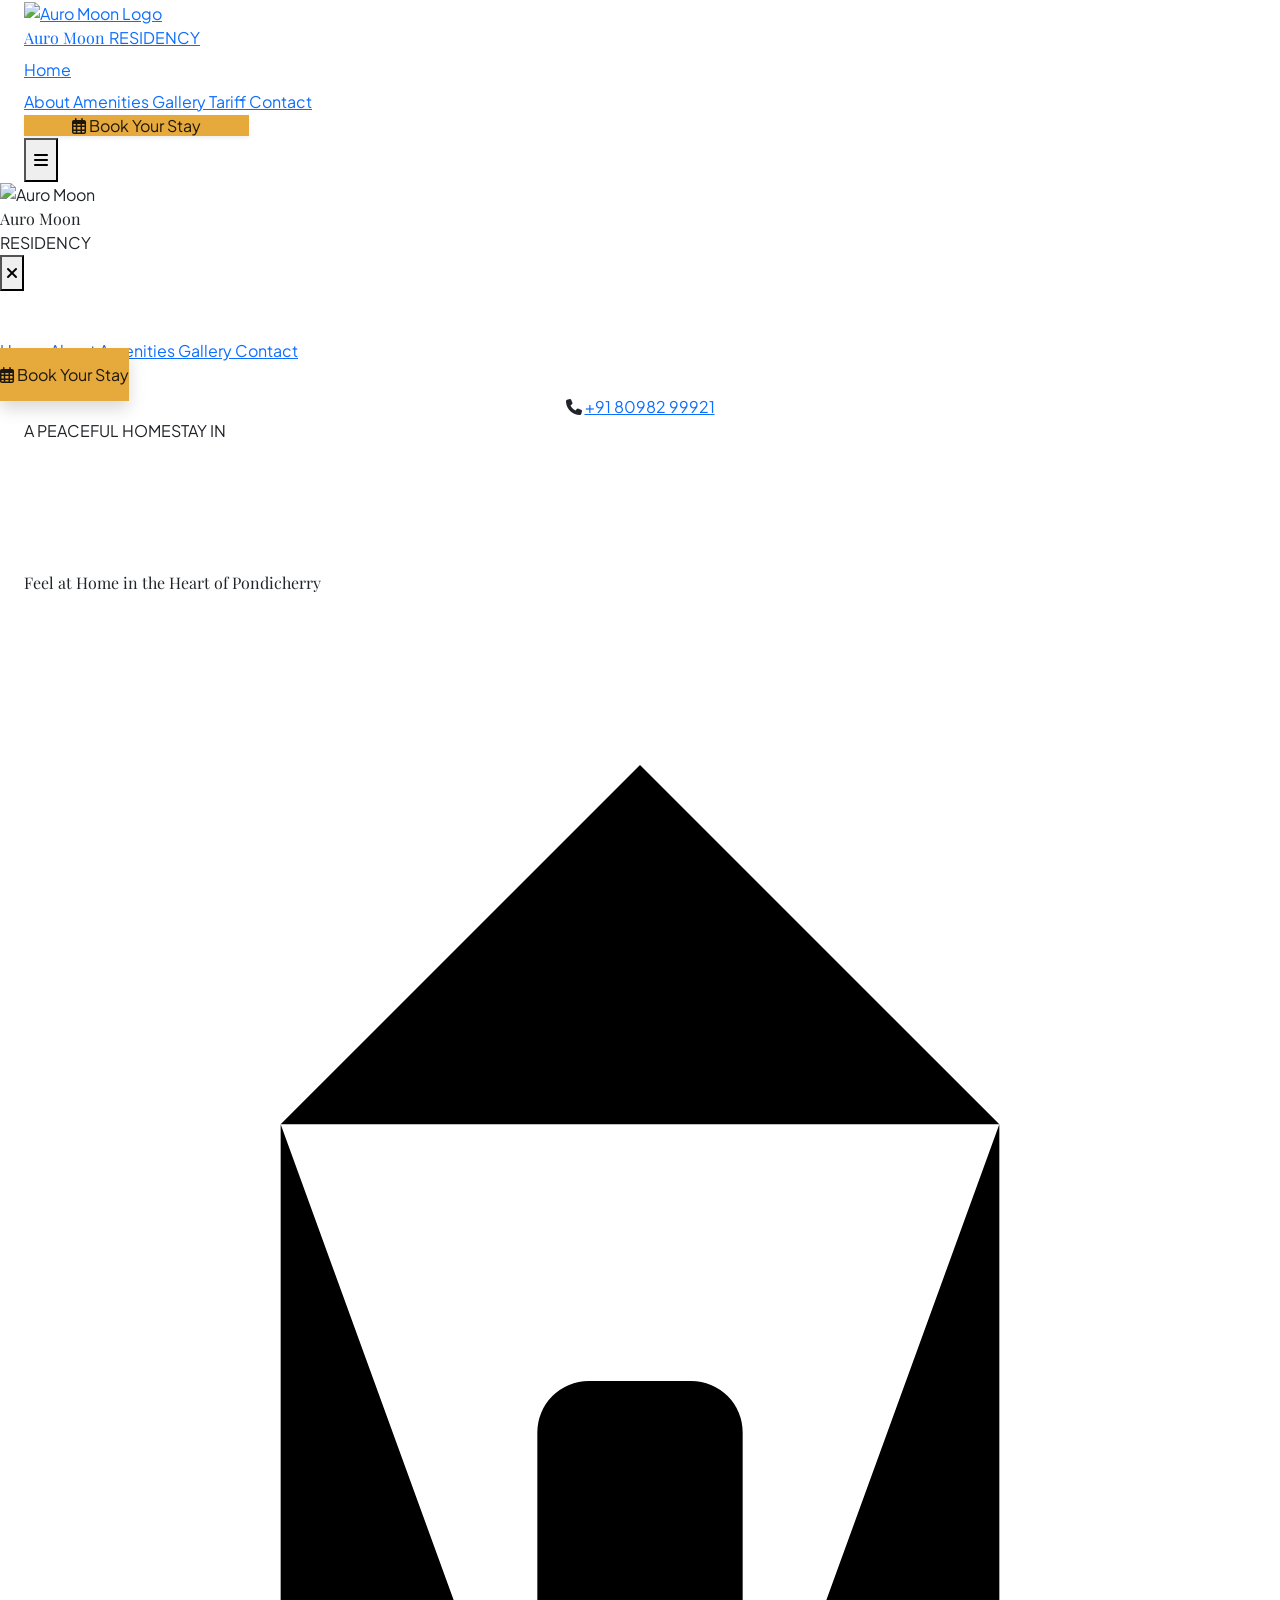
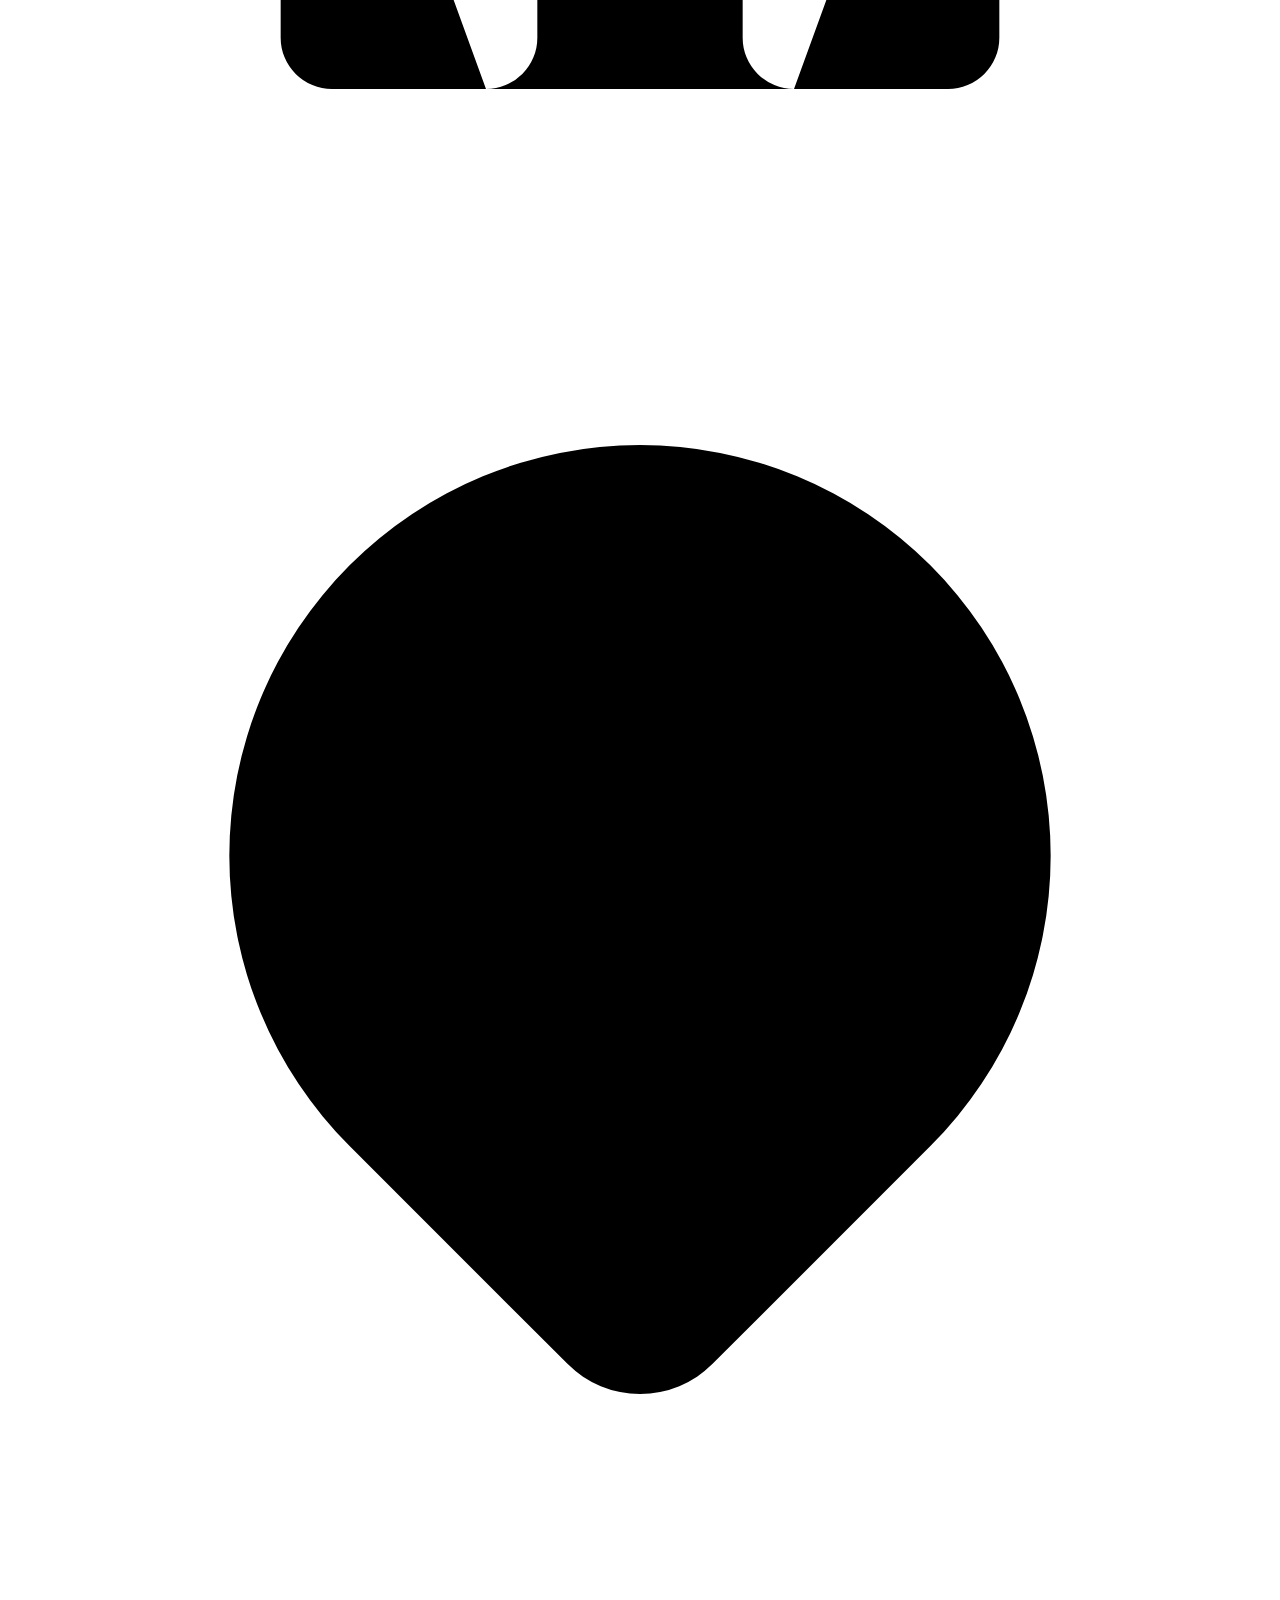
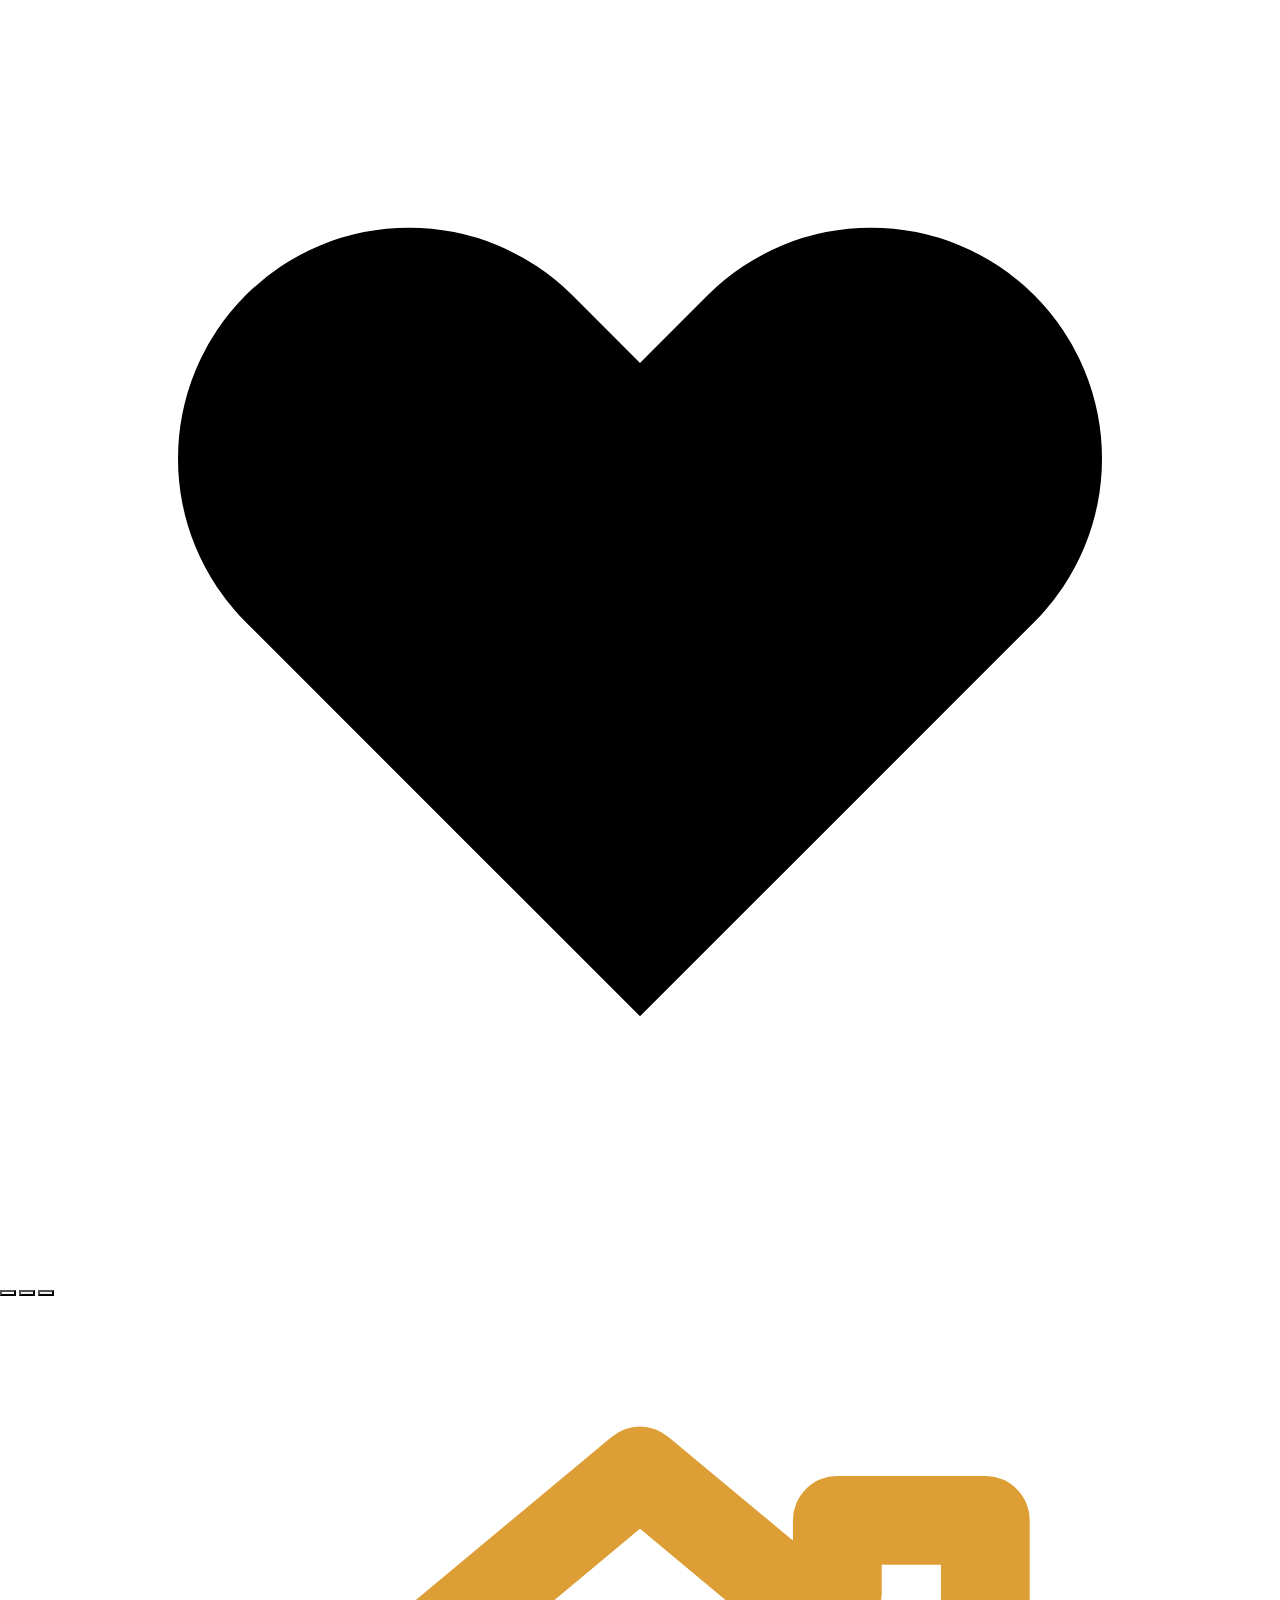
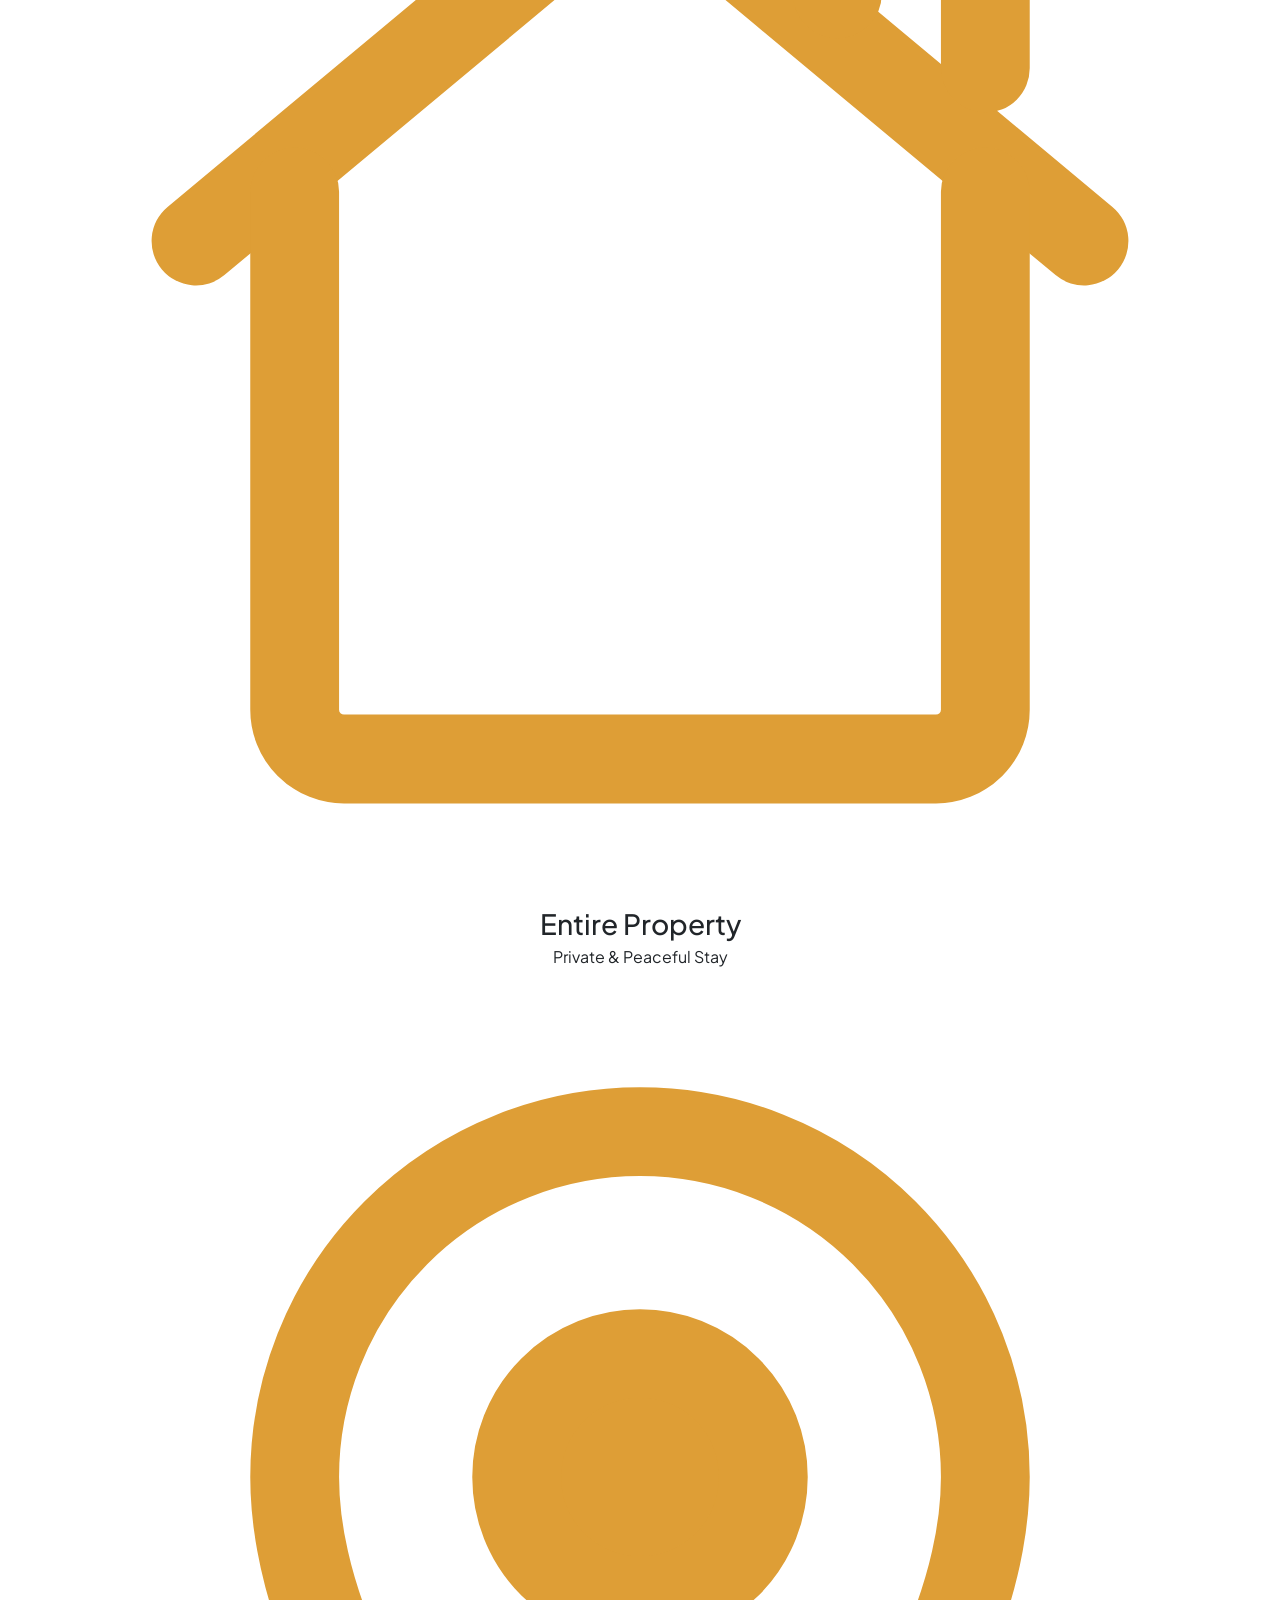
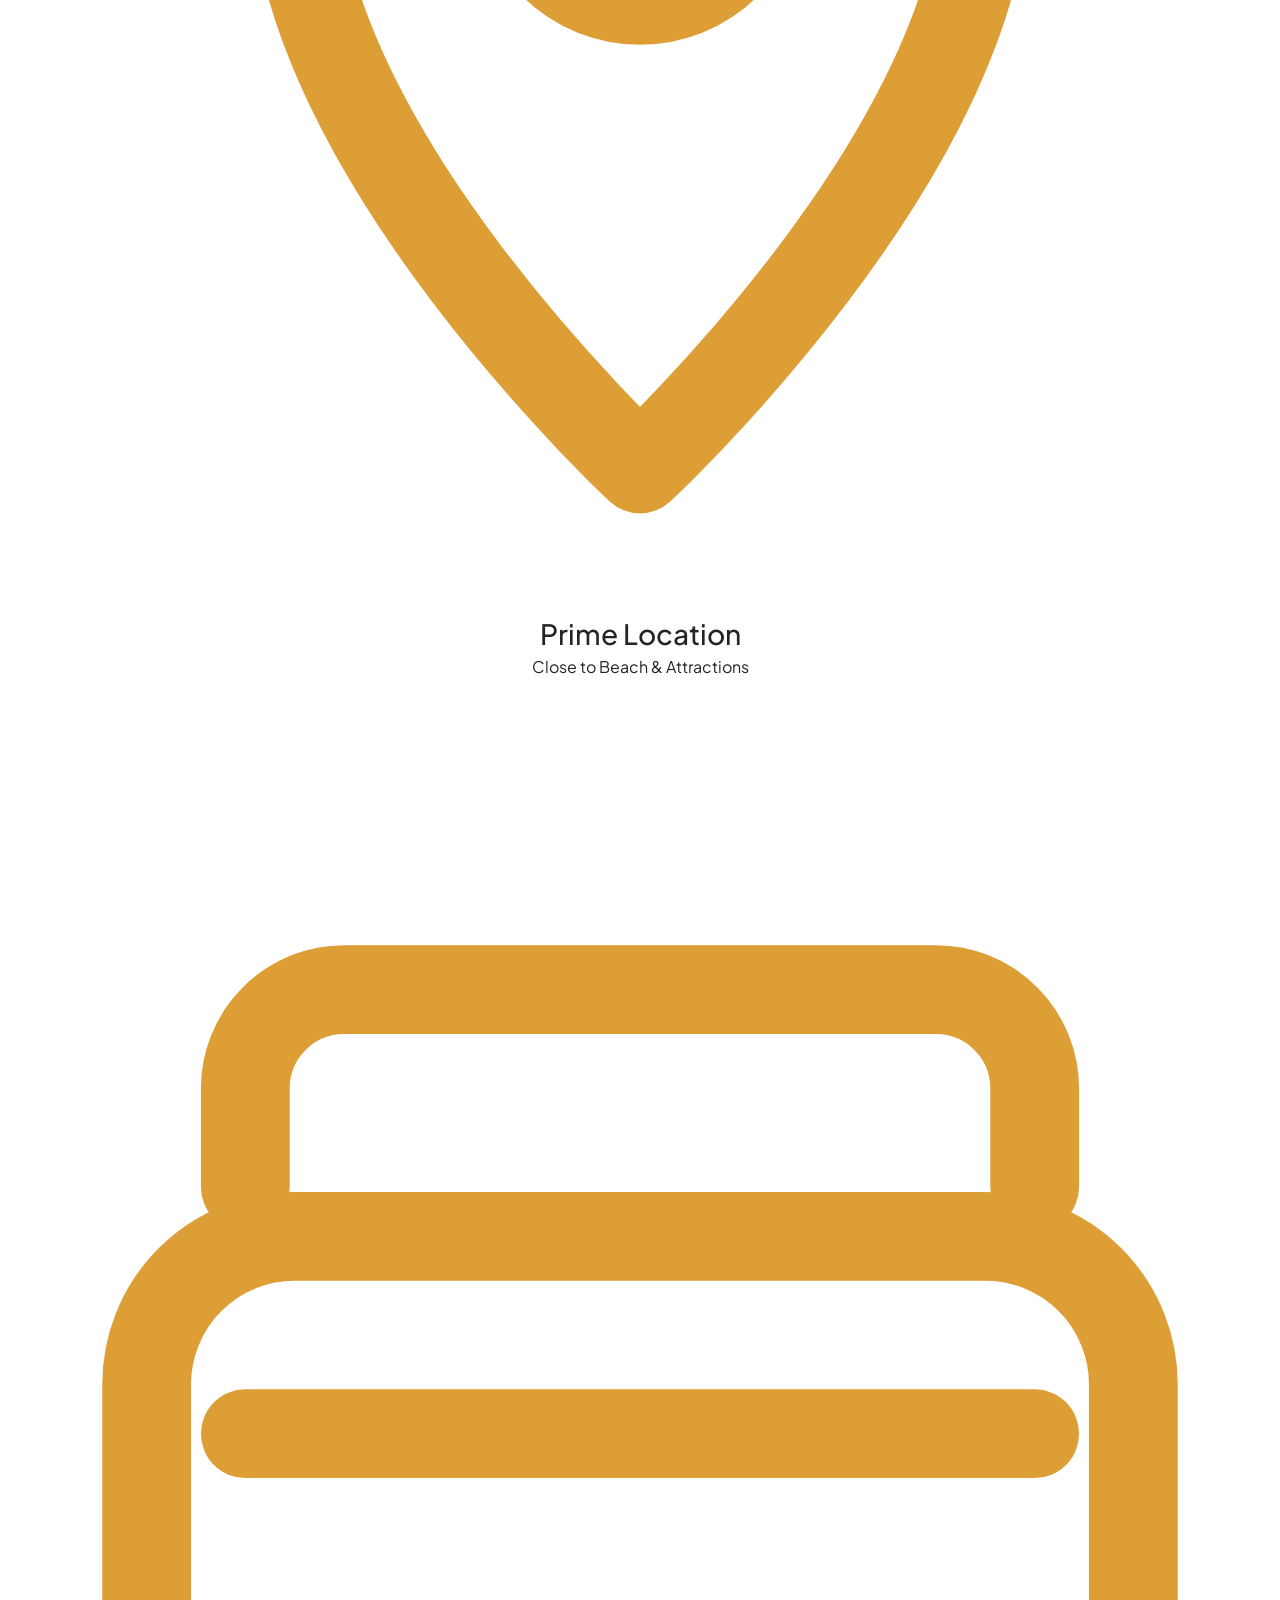
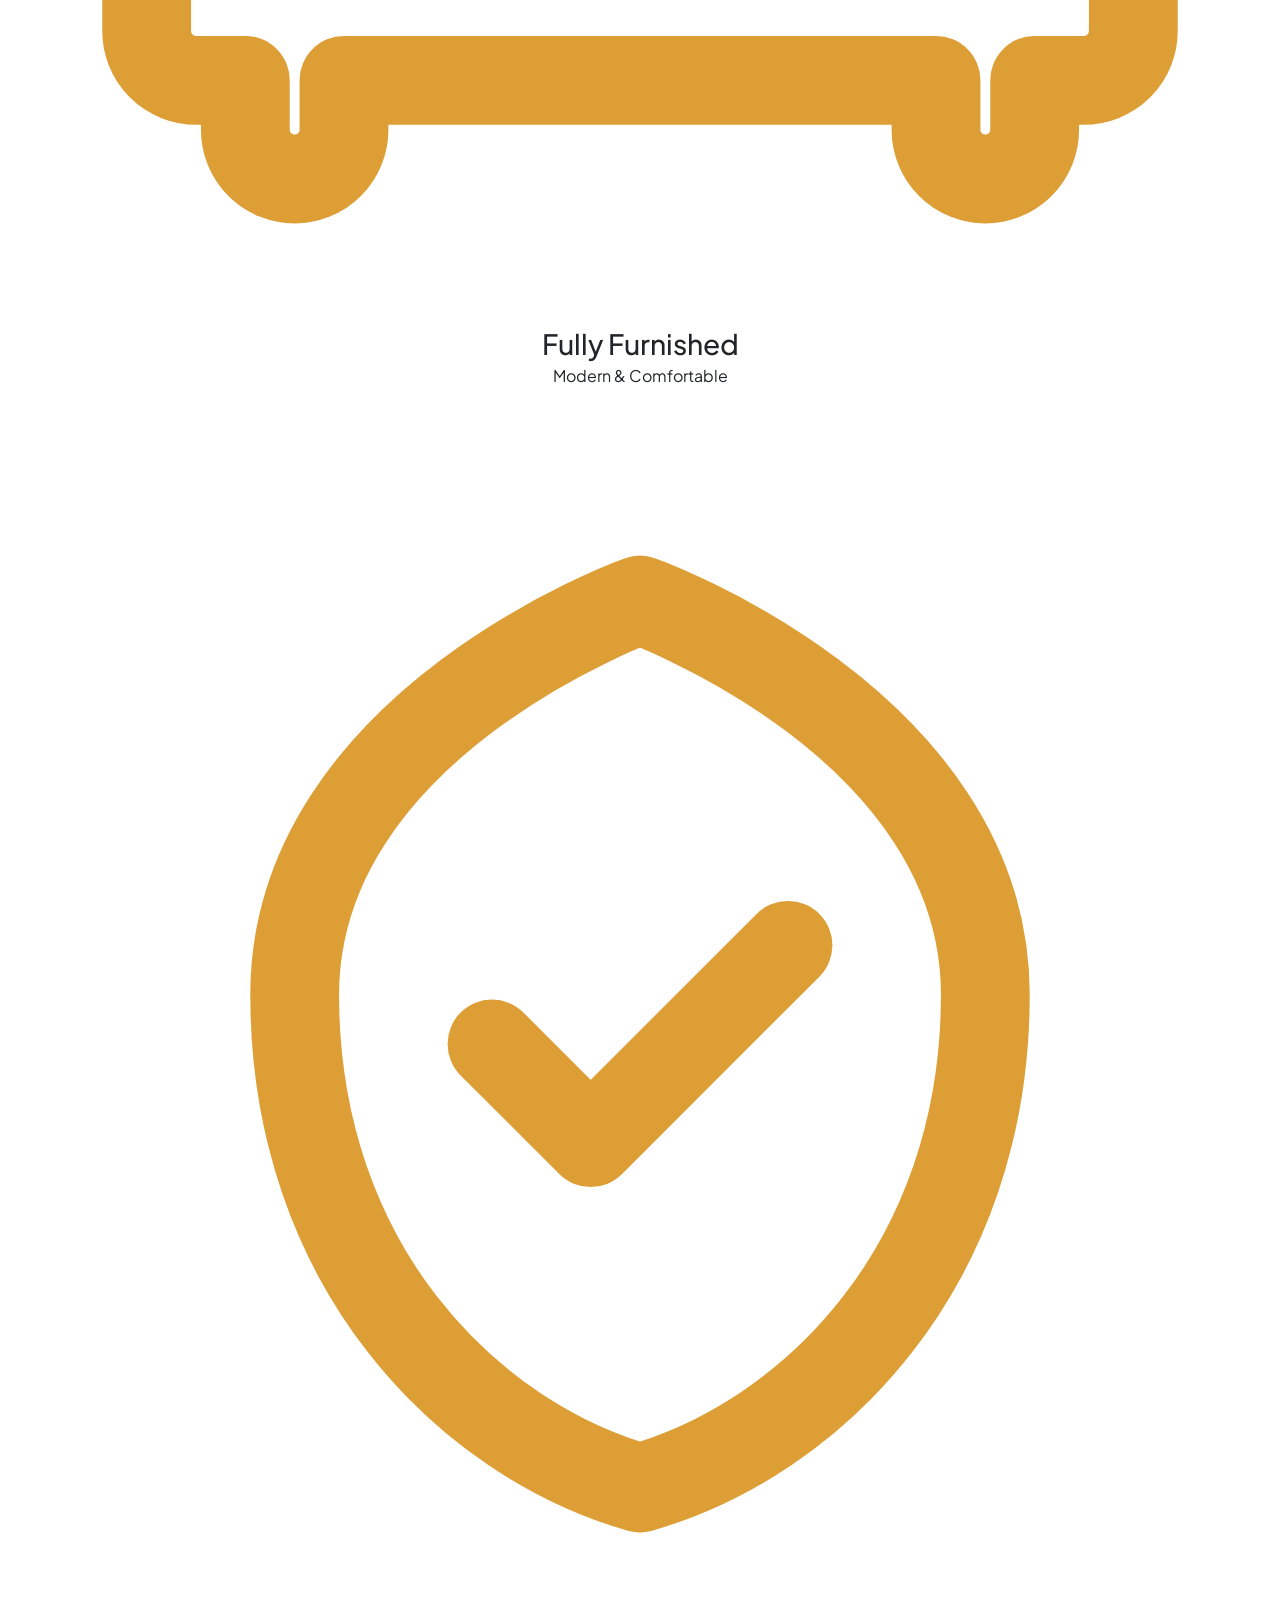
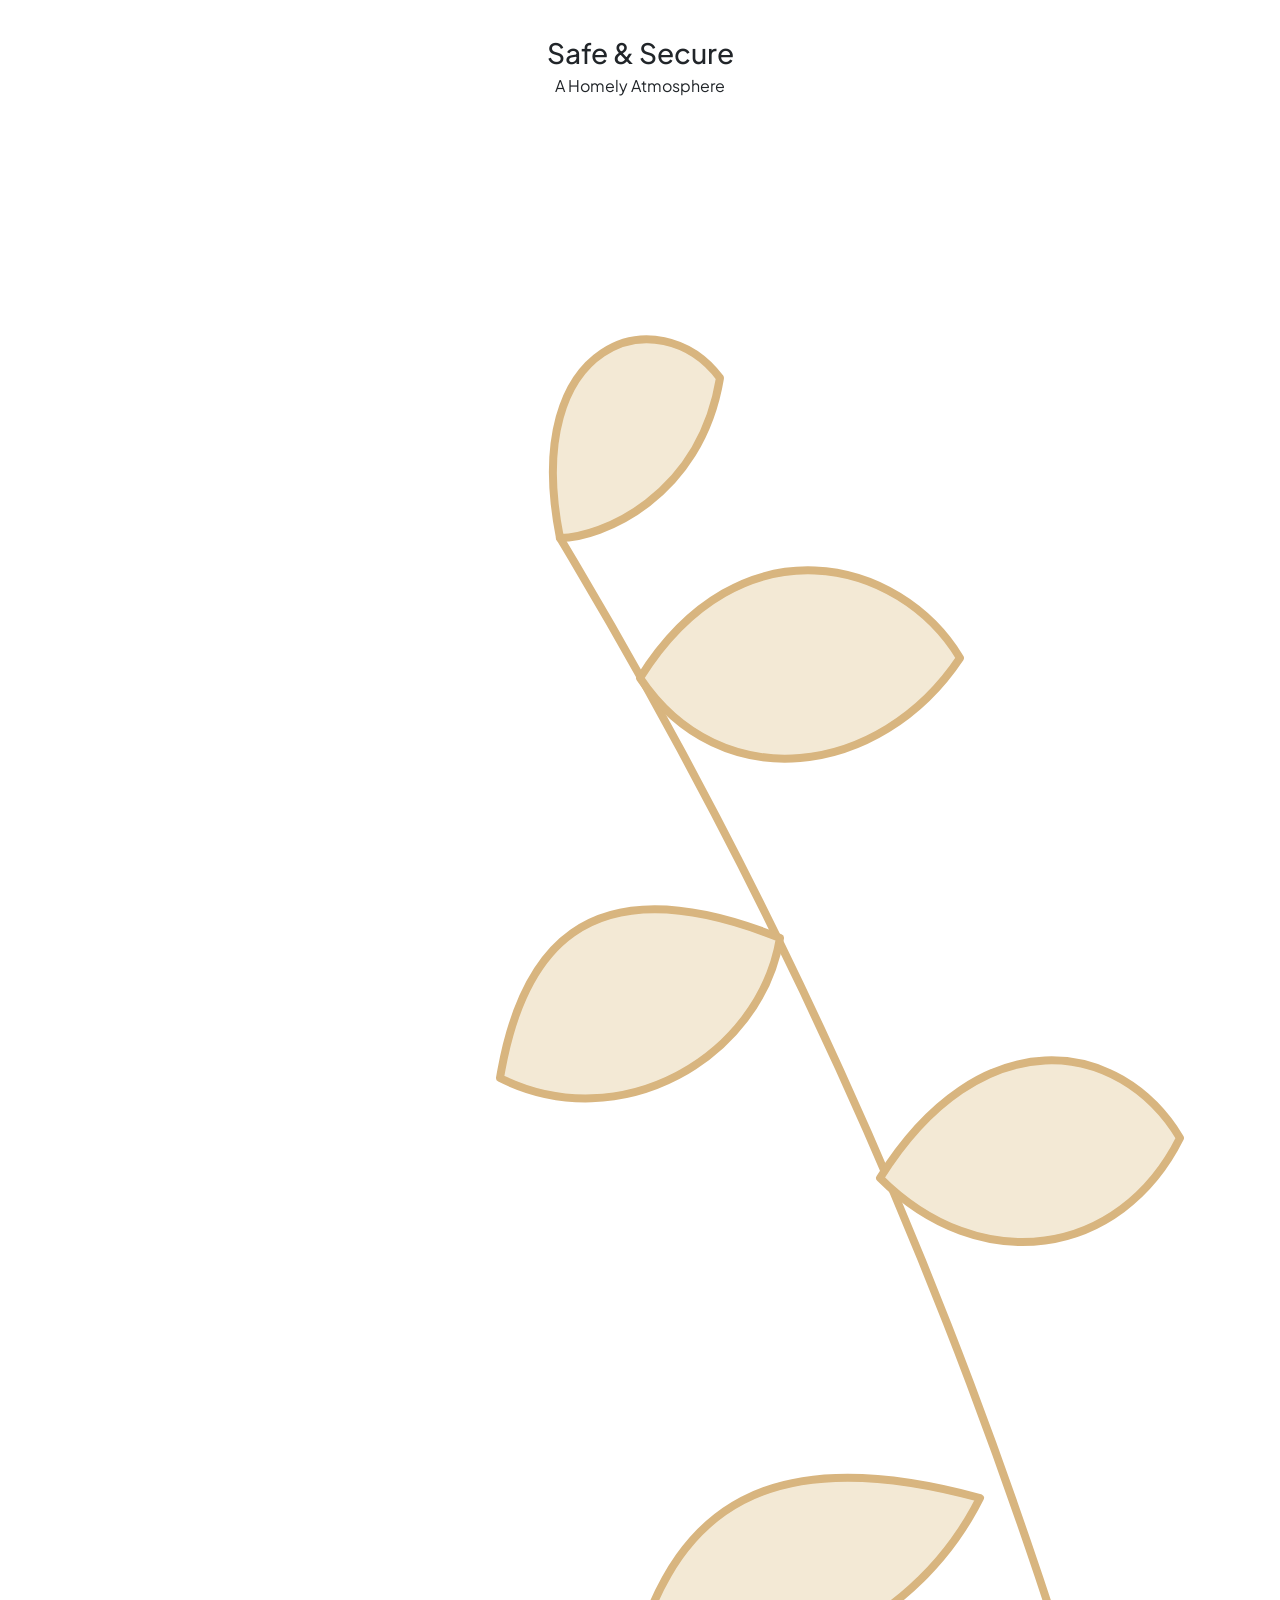
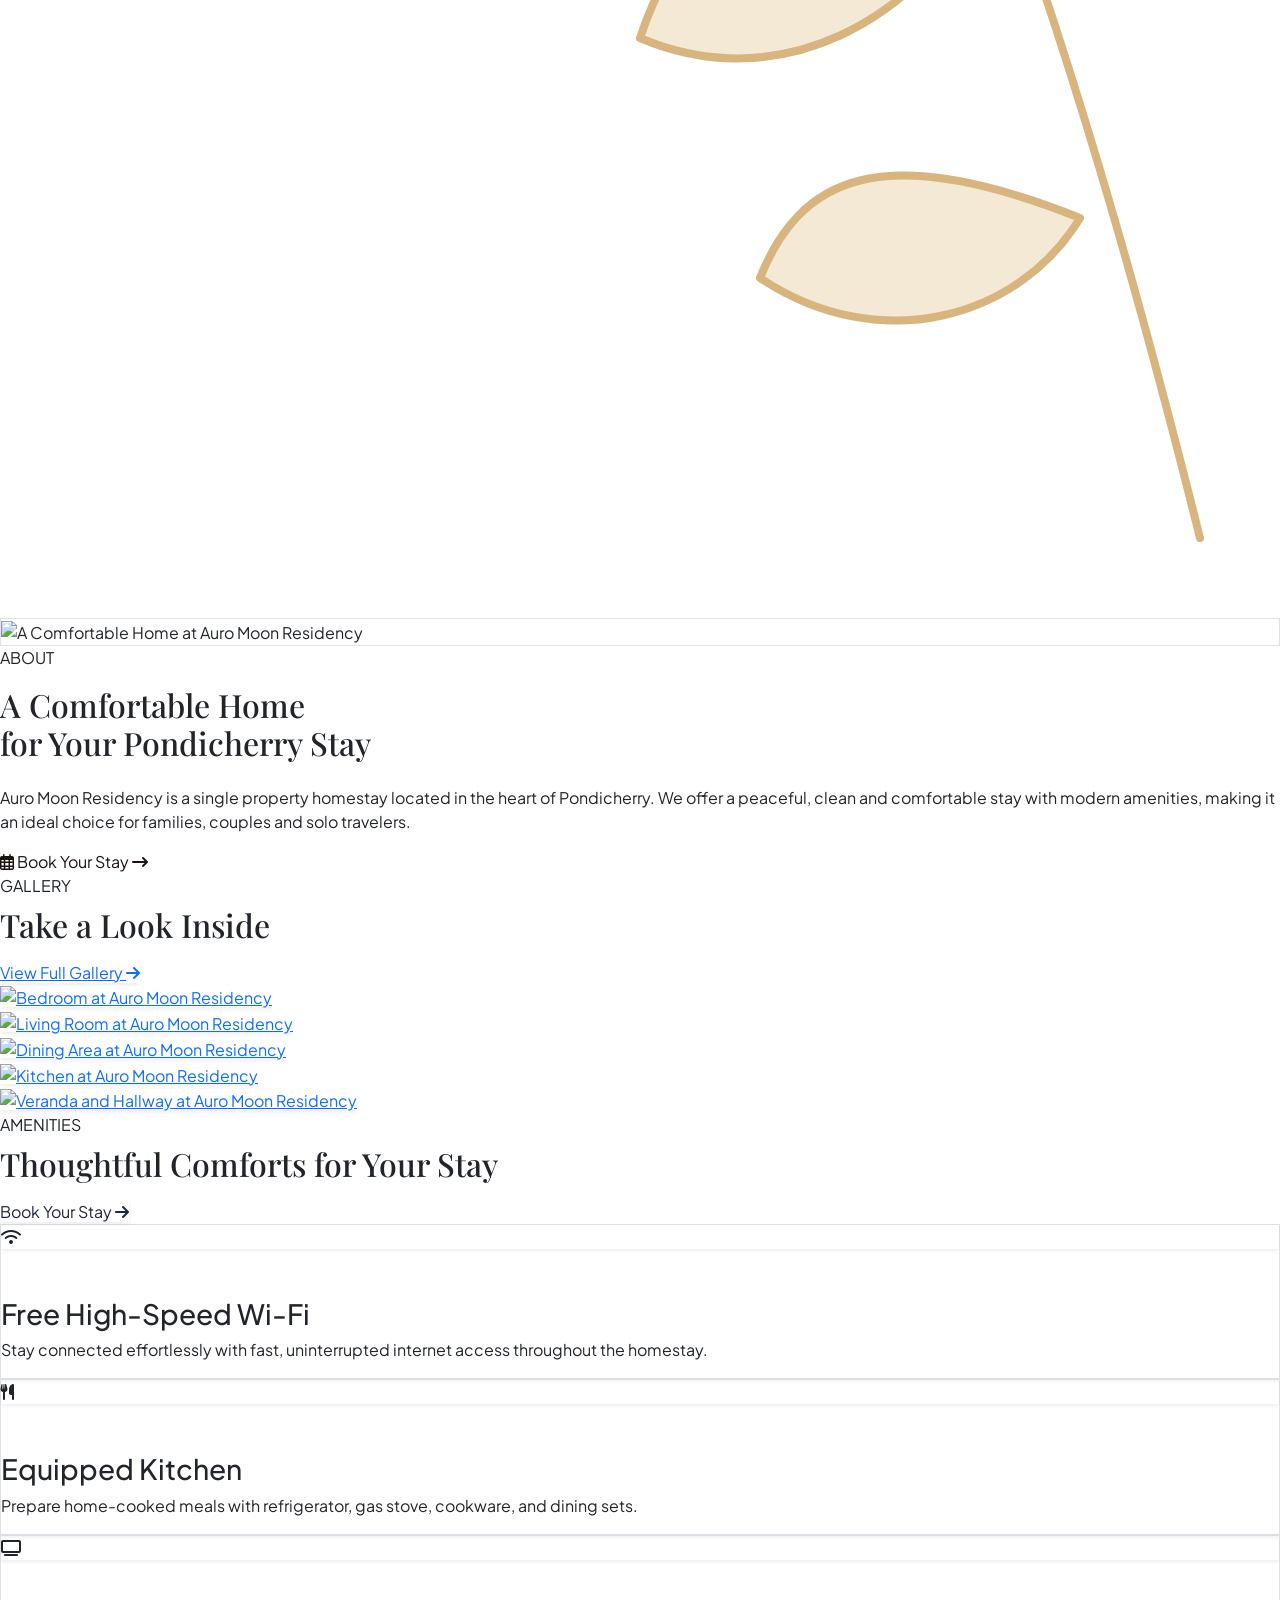
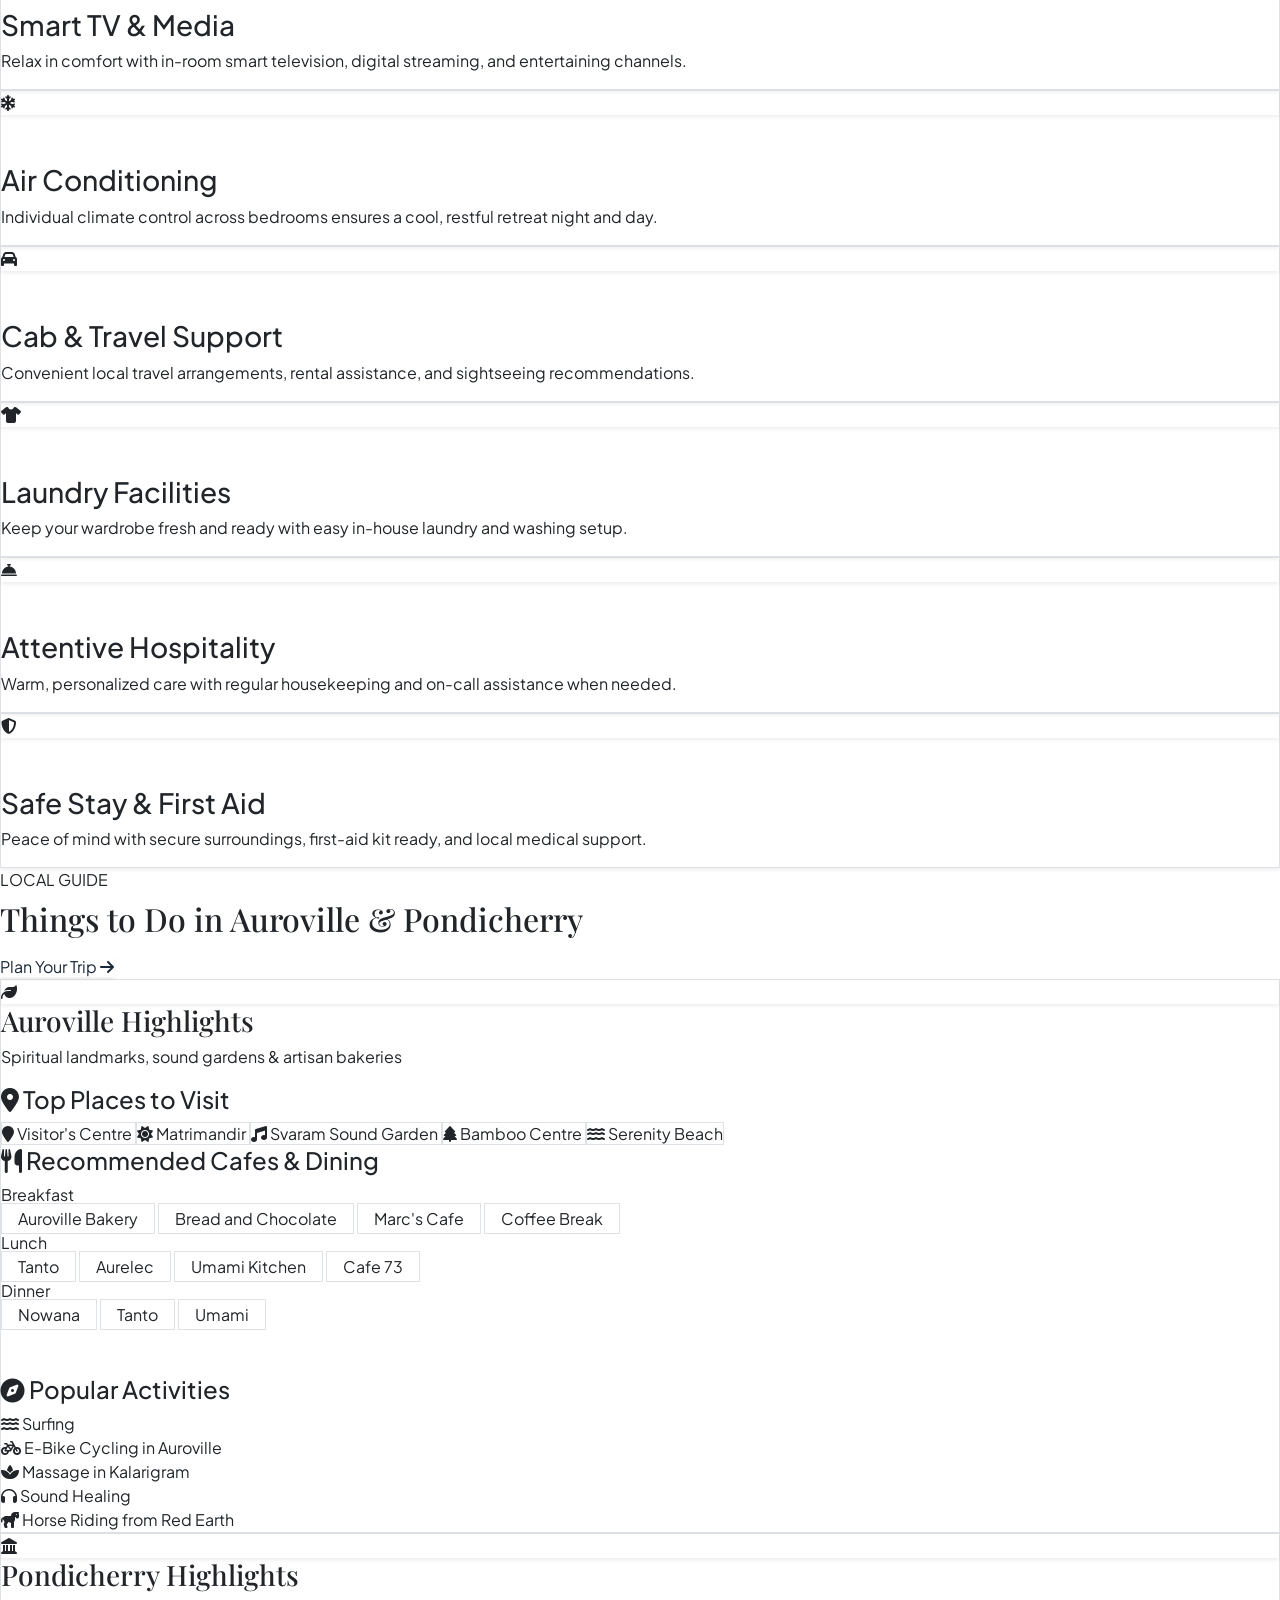
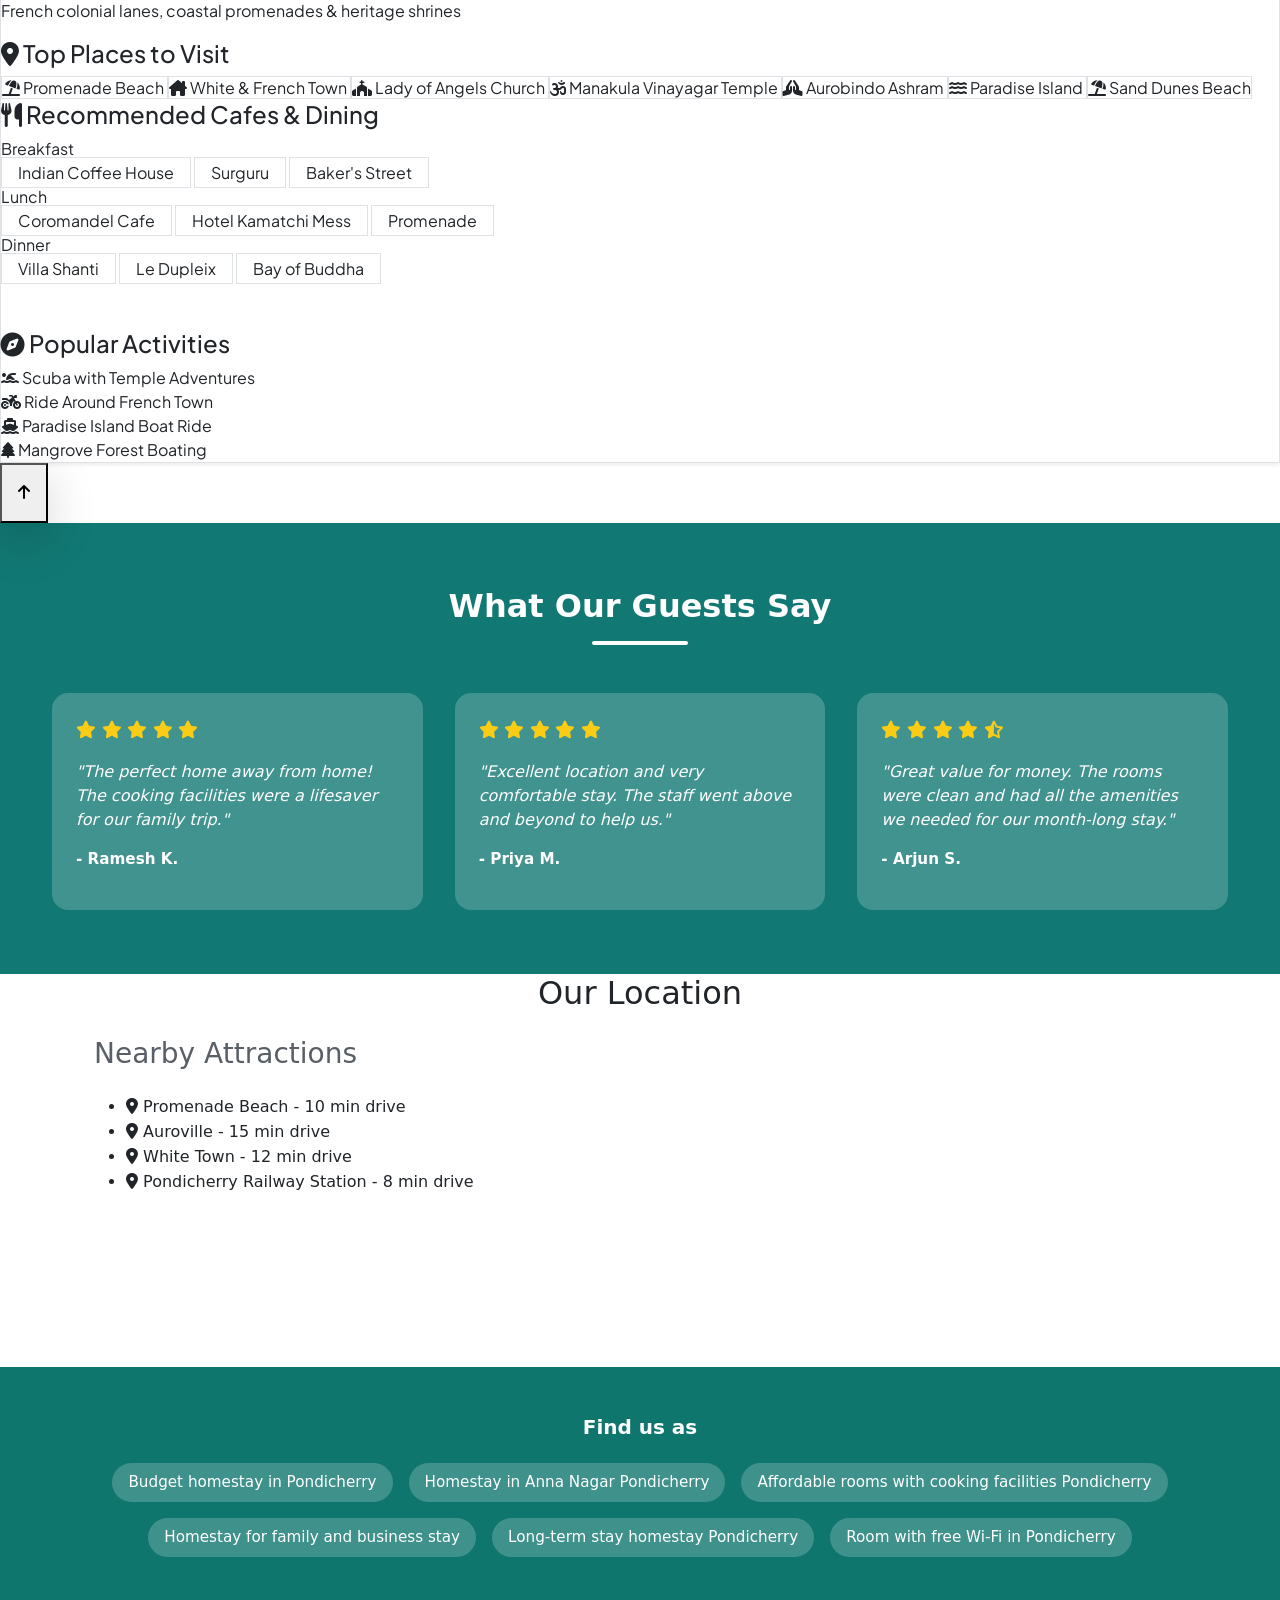
==== index.html @ f0b2ccf3 "refactor: update booking management UI and responsive design across application pages" ====
<!DOCTYPE html>
<html lang="en">

<head>
    <meta charset="UTF-8">
    <meta http-equiv="X-UA-Compatible" content="IE=edge">
    <meta name="viewport" content="width=device-width, initial-scale=1.0">
    <title>Auro Moon Residency | Luxury Homestay in Pondicherry</title>

    <meta name="description" content="Auro Moon Residency is a peaceful, luxury homestay in Pondicherry offering entire property booking, prime location, and warm hospitality.">
    <meta name="keywords" content="Auro Moon Residency, Pondicherry homestay, homestay in Pondicherry, luxury homestay Pondicherry, Auroville homestay, homestay booking">
    <meta property="og:site_name" content="Auro Moon Residency" />
    <meta property="og:title" content="Auro Moon Residency | Luxury Homestay in Pondicherry" />
    <meta property="og:locale" content="en_US" />

    <link rel="shortcut icon" href="./assect/logo/auro_moon_logo.svg" type="image/svg+xml">
    
    <!-- Google Fonts -->
    <link rel="preconnect" href="https://fonts.googleapis.com">
    <link rel="preconnect" href="https://fonts.gstatic.com" crossorigin>
    <link href="https://fonts.googleapis.com/css2?family=Cormorant+Garamond:ital,wght@0,500;0,600;0,700;1,500;1,600;1,700&family=Playfair+Display:ital,wght@0,400;0,500;0,600;0,700;1,400;1,500;1,600&family=Plus+Jakarta+Sans:wght@300;400;500;600;700&display=swap" rel="stylesheet">

    <link href="https://cdn.jsdelivr.net/npm/bootstrap@5.1.3/dist/css/bootstrap.min.css" rel="stylesheet" integrity="sha384-1BmE4kWBq78iYhFldvKuhfTAU6auU8tT94WrHftjDbrCEXSU1oBoqyl2QvZ6jIW3" crossorigin="anonymous">
    <script src="https://cdn.jsdelivr.net/npm/bootstrap@5.1.3/dist/js/bootstrap.bundle.min.js" integrity="sha384-ka7Sk0Gln4gmtz2MlQnikT1wXgYsOg+OMhuP+IlRH9sENBO0LRn5q+8nbTov4+1p" crossorigin="anonymous"></script>
    <!-- css link    -->
    <link rel="stylesheet" href="style.css">
    <link rel="stylesheet" href="https://cdnjs.cloudflare.com/ajax/libs/font-awesome/6.5.1/css/all.min.css">
    <script src="https://cdn.tailwindcss.com"></script>



    <style>
      .hero-bg-slide {
        position: absolute;
        inset: 0;
        width: 100%;
        height: 100%;
        background-size: cover;
        background-position: center;
        will-change: transform;
        backface-visibility: hidden;
        -webkit-backface-visibility: hidden;
      }

      .testimonial-section {
    background-color: #127873; /* Tailwind's teal-700 */
    color: white;
    padding: 4rem 1rem;
}

.testimonial-section .container {
    max-width: 1200px;
    margin: 0 auto;
}

.testimonial-section .header {
    text-align: center;
    margin-bottom: 3rem;
}

.testimonial-section .header h2 {
    font-size: 2rem;
    font-weight: 700;
    margin-bottom: 1rem;
}

.testimonial-section .underline {
    width: 6rem;
    height: 4px;
    background-color: white;
    margin: 0 auto;
    border-radius: 2px;
}

.testimonial-grid {
    display: grid;
    grid-template-columns: 1fr;
    gap: 2rem;
}

@media (min-width: 768px) {
    .testimonial-grid {
        grid-template-columns: repeat(3, 1fr);
    }
}

.testimonial-card {
    background-color: rgba(255, 255, 255, 0.2);
    padding: 1.5rem;
    border-radius: 1rem;
    backdrop-filter: blur(8px);
    -webkit-backdrop-filter: blur(8px);
    transition: transform 0.3s;
}

.testimonial-card:hover {
    transform: translateY(-5px);
}

.stars {
    color: #facc15; /* Tailwind's yellow-400 */
    margin-bottom: 1rem;
    font-size: 1.1rem;
}

.quote {
    font-style: italic;
    margin-bottom: 1rem;
    font-size: 1rem;
}

.author {
    font-weight: 600;
    font-size: 0.95rem;
}

  .hero-gradient {
            background: linear-gradient(135deg, rgba(30, 85, 92, 0.9) 0%, rgba(67, 160, 71, 0.8) 100%);
        }
        .amenity-icon {
            transition: all 0.3s ease;
        }
        .amenity-card:hover .amenity-icon {
            transform: scale(1.1);
            color: #1e555c;
        }
        .gallery-image {
            transition: all 0.3s ease;
        }
        .gallery-image:hover {
            transform: scale(1.03);
            box-shadow: 0 10px 25px rgba(0, 0, 0, 0.2);
        }
        .parallax {
            background-attachment: fixed;
            background-position: center;
            background-repeat: no-repeat;
            background-size: cover;
        }

        .find-us-section {
    padding: 3rem 0;
    background-color: #0f766e; /* Tailwind's teal-800 */
    color: white;
}

.find-us-section .container {
    max-width: 1200px;
    margin: 0 auto;
    padding: 0 1rem;
}

.find-us-section .content {
    text-align: center;
}

.find-us-section h3 {
    font-size: 1.25rem; /* text-xl */
    font-weight: 600;
    margin-bottom: 1.5rem;
}

.find-us-section .tags {
    display: flex;
    flex-wrap: wrap;
    justify-content: center;
    gap: 1rem;
}

.find-us-section .tags span {
    background-color: rgba(255, 255, 255, 0.2);
    padding: 0.5rem 1rem;
    border-radius: 9999px; /* fully rounded */
    font-size: 0.95rem;
    transition: background-color 0.3s;
}

.find-us-section .tags span:hover {
    background-color: rgba(255, 255, 255, 0.3);
}



        #navcontainer {
            background-color: transparent;
            position: fixed;
        }

        @media only screen and (max-width:991px) {
            #navcontainer {
                background-color: #c44569;
                position: sticky;
                top: 0;
            }
        }

        .first-banner .booking_btn{
            background-color: #c44569;
            color: white;
            font-weight: bold;
        }
        .first-banner .booking_btn:hover{
            background-color:white ;
            color: #c44569;
        }

        .section-container {
  max-width: 1200px;
  margin: 0 auto;
  padding: 2rem 1rem;
}

.section-header {
  text-align: center;
  margin-bottom: 3rem;
}

.section-header h2 {
  font-size: 2rem;
  font-weight: 700;
  color: #1f2937; /* text-gray-800 */
  margin-bottom: 1rem;
}

.underline {
  width: 96px;
  height: 4px;
  background-color: #0d9488; /* teal-600 */
  margin: 0 auto;
  border-radius: 2px;
}

.section-content {
  display: flex;
  flex-direction: column;
  gap: 2rem;
}

@media (min-width: 768px) {
  .section-content {
    flex-direction: row;
    align-items: center;
  }
}

.image-box {
  flex: 1;
  padding-right: 1rem;
}

.section-image {
  width: 100%;
  max-width: 700px;
  height: auto;
  border-radius: 0.75rem;
  box-shadow: 0 20px 30px rgba(0, 0, 0, 0.1);
}


.text-box {
  flex: 1;
  font-size: 1.125rem;
  color: #374151; /* text-gray-700 */
}

.text-box p {
  margin-bottom: 1.5rem;
  line-height: 1.7;
}

.highlight {
  color: #0f766e; /* text-teal-700 */
  font-weight: 600;
}

.btn-wrapper {
  margin-top: 2rem;
}

.explore-btn {
  background-color: #0d9488;     /* Teal */
  color: white;                  /* Button text color */
  font-weight: 700;
  padding: 0.75rem 1.5rem;
  border-radius: 9999px;
  text-decoration: none;
  transition: background-color 0.3s ease, color 0.3s ease;
  display: inline-flex;
  align-items: center;
  gap: 0.5rem;
}

.explore-btn:hover {
  background-color: #0f766e;     /* Light blue or choose your preferred */
  color: white;                  /* Make sure text stays white */
}

.card-custom {
  background-color: #ffffff;
  border-radius: 16px;
  box-shadow: 0 10px 30px rgba(0, 0, 0, 0.15); /* Stronger visible shadow */
  transition: transform 0.3s ease, box-shadow 0.3s ease;
}

.card-custom:hover {
  transform: translateY(-6px);
  box-shadow: 0 20px 45px rgba(0, 0, 0, 0.2); /* Stronger on hover */
}


    </style>
</head>

<body style="background-color:#fff;">
    <!-- Font and Tailwind CDN (in case not already in parent) -->
<link rel="preconnect" href="https://fonts.googleapis.com">
<link rel="preconnect" href="https://fonts.gstatic.com" crossorigin>
<link href="https://fonts.googleapis.com/css2?family=Cormorant+Garamond:ital,wght@0,500;0,600;0,700;1,500;1,600;1,700&family=Playfair+Display:ital,wght@0,500;0,600;0,700;1,500;1,600;1,700&family=Plus+Jakarta+Sans:wght@400;500;600;700&display=swap" rel="stylesheet">
<link rel="stylesheet" href="https://cdnjs.cloudflare.com/ajax/libs/font-awesome/6.5.1/css/all.min.css">
<script src="https://cdn.tailwindcss.com"></script>

<style>
    .font-brand-serif {
        font-family: 'Playfair Display', 'Cormorant Garamond', Georgia, serif;
    }
    .font-brand-sans {
        font-family: 'Plus Jakarta Sans', system-ui, -apple-system, sans-serif;
    }
    .nav-link-hover {
        position: relative;
        transition: color 0.25s ease;
    }
    .nav-link-hover:hover {
        color: #C98B22;
    }
    .gold-btn,
    .gold-btn:link,
    .gold-btn:visited {
        background-color: #E5A93C !important;
        color: #1e170d !important;
        text-decoration: none !important;
        transition: all 0.25s ease;
    }
    .gold-btn:hover,
    .gold-btn:focus,
    .gold-btn:active {
        background-color: #d69829 !important;
        color: #1e170d !important;
        text-decoration: none !important;
        transform: translateY(-1px);
        box-shadow: 0 4px 14px rgba(229, 169, 60, 0.35);
    }
    .gold-btn *,
    .gold-btn:hover *,
    .gold-btn:focus * {
        color: #1e170d !important;
        text-decoration: none !important;
    }

    /* Stop Bootstrap a:hover from turning gold CTA buttons blue */
    .hero-book-btn,
    .hero-book-btn:link,
    .hero-book-btn:visited,
    .hero-book-btn:hover,
    .hero-book-btn:focus,
    .hero-book-btn:active,
    .hero-book-btn *,
    .hero-book-btn:hover *,
    .hero-book-btn:focus * {
        color: #ffffff !important;
        text-decoration: none !important;
    }
    .about-book-btn,
    .about-book-btn:link,
    .about-book-btn:visited,
    .about-book-btn:hover,
    .about-book-btn:focus,
    .about-book-btn:active,
    .about-book-btn *,
    .about-book-btn:hover * {
        color: #1a140c !important;
        text-decoration: none !important;
    }
    .amenities-book-btn,
    .amenities-book-btn:link,
    .amenities-book-btn:visited {
        color: #1A2839 !important;
        text-decoration: none !important;
    }
    .amenities-book-btn:hover,
    .amenities-book-btn:focus,
    .amenities-book-btn:active,
    .amenities-book-btn:hover * {
        color: #1a140c !important;
        text-decoration: none !important;
    }
</style>

<header class="sticky top-0 z-50 bg-white border-b border-gray-100 shadow-[0_2px_15px_rgba(0,0,0,0.04)] font-brand-sans">
    <div class="max-w-7xl mx-auto px-4 sm:px-6 lg:px-8">
        <div class="flex items-center justify-between h-20">
            <!-- Brand Logo -->
            <a href="./" class="flex items-center gap-3 group no-underline">
                <div class="w-12 h-12 flex-shrink-0 transition-transform duration-300 group-hover:scale-105">
                    <img src="./assect/logo/auro_moon_logo.png" alt="Auro Moon Logo" class="w-full h-full object-contain" />
                </div>
                <div class="flex flex-col">
                    <span class="font-brand-serif text-2xl md:text-[26px] font-bold italic text-[#1A2839] tracking-tight leading-none">
                        Auro Moon
                    </span>
                    <span class="text-[9.5px] uppercase font-semibold text-[#1A2839] tracking-[0.28em] mt-1 leading-none">
                        RESIDENCY
                    </span>
                </div>
            </a>

            <!-- Desktop Navigation -->
            <nav class="hidden lg:flex items-center space-x-7 xl:space-x-9">
                <!-- Home Link -->
                <div class="relative py-2 flex flex-col items-center">
                    <a href="./" class="text-[15px] font-medium transition-colors no-underline text-[#1A2839] font-semibold">
                        Home
                    </a>
                    <span class="block w-6 h-[3px] bg-[#E5A93C] rounded-full mt-1"></span>
                </div>

                <!-- About Link -->
                <a href="#about" class="text-[15px] font-medium text-gray-700 hover:text-[#C98B22] transition-colors no-underline">
                    About
                </a>

                <!-- Amenities Link -->
                <a href="#amenities" class="text-[15px] font-medium text-gray-700 hover:text-[#C98B22] transition-colors no-underline">
                    Amenities
                </a>

                <!-- Gallery Link -->
                <a href="./Photos.php" class="text-[15px] font-medium transition-colors no-underline text-gray-700 hover:text-[#C98B22]">
                    Gallery
                </a>

                <!-- Pricing Link -->
                <a href="./OurPrices.php" class="text-[15px] font-medium transition-colors no-underline text-gray-700 hover:text-[#C98B22]">
                    Tariff
                </a>

                <!-- Contact Link -->
                <a href="./contact-us.php" class="text-[15px] font-medium transition-colors no-underline text-gray-700 hover:text-[#C98B22]">
                    Contact
                </a>
            </nav>

            <!-- Right CTA Button (Book Your Stay) -->
            <div class="hidden lg:flex items-center">
                <a href="./BookingPage.php" class="gold-btn inline-flex items-center gap-2.5 px-5 py-2.5 rounded-lg text-[14px] font-semibold text-[#1e170d] shadow-sm no-underline">
                    <i class="fa-regular fa-calendar-days text-[15px]"></i>
                    <span>Book Your Stay</span>
                </a>
            </div>

            <!-- Mobile Hamburger Button -->
            <div class="flex items-center lg:hidden">
                <button id="mobileMenuBtn" aria-label="Open Navigation Menu" class="p-2 text-gray-800 hover:text-[#C98B22] focus:outline-none">
                    <i class="fas fa-bars text-2xl"></i>
                </button>
            </div>
        </div>
    </div>

    <!-- Mobile Drawer Overlay -->
    <div id="mobileMenuOverlay" class="fixed inset-0 bg-black/50 backdrop-blur-sm z-50 hidden opacity-0 transition-opacity duration-300"></div>

    <!-- Mobile Drawer -->
    <div id="mobileMenu" class="fixed top-0 right-0 w-[290px] max-w-[85vw] h-full bg-white shadow-2xl z-50 transform translate-x-full transition-transform duration-300 ease-in-out flex flex-col justify-between p-6">
        <div>
            <!-- Header -->
            <div class="flex items-center justify-between pb-5 border-b border-gray-100">
                <div class="flex items-center gap-2.5">
                    <img src="./assect/logo/auro_moon_logo.png" alt="Auro Moon" class="w-9 h-9 object-contain" />
                    <div>
                        <div class="font-brand-serif text-lg font-bold italic text-[#1A2839] leading-tight">Auro Moon</div>
                        <div class="text-[8px] uppercase font-semibold text-[#1A2839] tracking-[0.25em]">RESIDENCY</div>
                    </div>
                </div>
                <button id="closeMobileMenu" aria-label="Close Navigation Menu" class="text-gray-500 hover:text-gray-800 text-2xl focus:outline-none p-1">
                    <i class="fas fa-times"></i>
                </button>
            </div>

            <!-- Nav Links -->
            <div class="flex flex-col space-y-4 pt-6">
                <a href="./" class="flex items-center justify-between text-base font-medium text-gray-800 hover:text-[#C98B22] no-underline">
                    <span>Home</span>
                                            <span class="w-2 h-2 rounded-full bg-[#E5A93C]"></span>
                                    </a>
                <a href="#about" class="text-base font-medium text-gray-800 hover:text-[#C98B22] no-underline">
                    About
                </a>
                <a href="#amenities" class="text-base font-medium text-gray-800 hover:text-[#C98B22] no-underline">
                    Amenities
                </a>
                <a href="./Photos.php" class="flex items-center justify-between text-base font-medium text-gray-800 hover:text-[#C98B22] no-underline">
                    <span>Gallery</span>
                                    </a>

                <a href="./contact-us.php" class="flex items-center justify-between text-base font-medium text-gray-800 hover:text-[#C98B22] no-underline">
                    <span>Contact</span>
                                    </a>
            </div>
        </div>

        <!-- Mobile CTA & Info -->
        <div class="pt-6 border-t border-gray-100 flex flex-col gap-3">
            <a href="./BookingPage.php" class="gold-btn flex items-center justify-center gap-2.5 w-full py-3 rounded-xl text-center text-sm font-semibold text-[#1e170d] shadow no-underline">
                <i class="fa-regular fa-calendar-days text-base"></i>
                <span>Book Your Stay</span>
            </a>
            <div class="text-center text-xs text-gray-500 mt-2">
                <i class="fa-solid fa-phone text-xs mr-1 text-[#E5A93C]"></i>
                <a href="tel:8098299921" class="text-gray-600 no-underline hover:text-[#C98B22]">+91 80982 99921</a>
            </div>
        </div>
    </div>
</header>

<script>
    (function () {
        const mobileMenuBtn = document.getElementById('mobileMenuBtn');
        const mobileMenu = document.getElementById('mobileMenu');
        const mobileMenuOverlay = document.getElementById('mobileMenuOverlay');
        const closeMobileMenu = document.getElementById('closeMobileMenu');

        function openMenu() {
            if (!mobileMenu || !mobileMenuOverlay) return;
            mobileMenuOverlay.classList.remove('hidden');
            setTimeout(() => {
                mobileMenuOverlay.classList.remove('opacity-0');
                mobileMenu.classList.remove('translate-x-full');
            }, 10);
            document.body.style.overflow = 'hidden';
        }

        function closeMenu() {
            if (!mobileMenu || !mobileMenuOverlay) return;
            mobileMenu.classList.add('translate-x-full');
            mobileMenuOverlay.classList.add('opacity-0');
            setTimeout(() => {
                mobileMenuOverlay.classList.add('hidden');
                document.body.style.overflow = '';
            }, 300);
        }

        if (mobileMenuBtn) mobileMenuBtn.addEventListener('click', openMenu);
        if (closeMobileMenu) closeMobileMenu.addEventListener('click', closeMenu);
        if (mobileMenuOverlay) mobileMenuOverlay.addEventListener('click', closeMenu);

        // Close drawer when mobile link is clicked
        const mobileLinks = mobileMenu ? mobileMenu.querySelectorAll('a') : [];
        mobileLinks.forEach(link => {
            link.addEventListener('click', closeMenu);
        });

        // Contact popups if present
        const closeBtn = document.getElementById('closeBtn');
        const contactBtn = document.getElementById('contact');
        const contactForm = document.getElementById('contactUs');
        const contactCard = document.getElementById('contactCard');

        if (contactBtn && contactForm) {
            contactBtn.addEventListener('click', () => {
                contactForm.style.display = "flex";
            });
        }
        if (contactForm && contactCard) {
            contactForm.addEventListener('click', (e) => {
                if (!contactCard.contains(e.target)) {
                    contactForm.style.display = "none";
                }
            });
        }
        if (closeBtn && contactForm) {
            closeBtn.addEventListener('click', () => {
                contactForm.style.display = "none";
            });
        }
    })();
</script>    <!-- Exact Auro Moon Residency Hero Section -->
    <section id="home" class="relative w-full flex items-center overflow-hidden font-brand-sans min-h-[580px] sm:min-h-[640px] lg:h-[calc(100vh-80px)] lg:min-h-[720px] py-12 lg:py-0">
        <!-- Background Image Container -->
        <div id="heroBgContainer" class="absolute inset-0 overflow-hidden pointer-events-none">
            <div id="heroSlide0" class="hero-bg-slide" style="background-image: url('./assect/images/herobg3.png'); transform: translateX(0%) translateZ(0);"></div>
            <div id="heroSlide1" class="hero-bg-slide" style="background-image: url('./assect/images/auro_moon_hero.jpg'); transform: translateX(100%) translateZ(0);"></div>
            <div id="heroSlide2" class="hero-bg-slide" style="background-image: url('./assect/images/herobg2.png'); transform: translateX(100%) translateZ(0);"></div>
        </div>


        <!-- Main Hero Overlay Content -->
        <div class="relative z-10 w-full px-4 min-[400px]:px-6 sm:pl-16 md:pl-24 lg:pl-36 xl:pl-48 pr-4 sm:pr-8 md:pr-14 lg:pr-24 py-6 sm:py-10">
            <div class="max-w-2xl text-left">
                <!-- Eyebrow Subtitle -->
                <p class="text-[#E8C782] text-xs sm:text-sm font-semibold tracking-[0.24em] uppercase mb-2.5 sm:mb-3.5 select-none font-brand-sans">
                    A PEACEFUL HOMESTAY IN
                </p>

                <!-- Hero Title -->
                <h1 class="font-brand-serif text-3xl min-[400px]:text-4xl sm:text-6xl md:text-7xl lg:text-[76px] font-normal text-white leading-[1.1] sm:leading-[1.08] mb-3 sm:mb-4 drop-shadow-[0_2px_14px_rgba(0,0,0,0.4)] select-none">
                    Auro Moon<br>Residency
                </h1>

                <!-- Tagline -->
                <p class="font-brand-serif text-lg sm:text-xl md:text-2xl text-white/95 font-light leading-snug mb-6 sm:mb-8 max-w-xl">
                    Feel at Home in the Heart of Pondicherry
                </p>

                <!-- 3 Feature Badges -->
                <div class="flex items-center gap-4 sm:gap-7 md:gap-9 mb-7 sm:mb-9 flex-wrap select-none">
                    <!-- Entire Property -->
                    <div class="flex items-center gap-3">
                        <div class="w-8 h-8 flex-shrink-0 flex items-center justify-center">
                            <svg class="w-7 h-7 stroke-white fill-none" stroke-width="1.8" viewBox="0 0 24 24">
                                <path stroke-linecap="round" stroke-linejoin="round" d="M3 12l2-2m0 0l7-7 7 7M5 10v10a1 1 0 001 1h3m10-11l2 2m-2-2v10a1 1 0 01-1 1h-3m-6 0a1 1 0 001-1v-4a1 1 0 011-1h2a1 1 0 011 1v4a1 1 0 001 1m-6 0h6"/>
                            </svg>
                        </div>
                        <div class="text-white text-xs sm:text-sm font-medium leading-tight font-brand-sans">
                            Entire<br>Property
                        </div>
                    </div>

                    <!-- Prime Location -->
                    <div class="flex items-center gap-3">
                        <div class="w-8 h-8 flex-shrink-0 flex items-center justify-center">
                            <svg class="w-7 h-7 stroke-white fill-none" stroke-width="1.8" viewBox="0 0 24 24">
                                <path stroke-linecap="round" stroke-linejoin="round" d="M17.657 16.657L13.414 20.9a1.998 1.998 0 01-2.827 0l-4.244-4.243a8 8 0 1111.314 0z"/>
                                <path stroke-linecap="round" stroke-linejoin="round" d="M15 11a3 3 0 11-6 0 3 3 0 016 0z"/>
                            </svg>
                        </div>
                        <div class="text-white text-xs sm:text-sm font-medium leading-tight font-brand-sans">
                            Prime<br>Location
                        </div>
                    </div>

                    <!-- Warm Hospitality -->
                    <div class="flex items-center gap-3">
                        <div class="w-8 h-8 flex-shrink-0 flex items-center justify-center">
                            <svg class="w-7 h-7 stroke-white fill-none" stroke-width="1.8" viewBox="0 0 24 24">
                                <path stroke-linecap="round" stroke-linejoin="round" d="M4.318 6.318a4.5 4.5 0 000 6.364L12 20.364l7.682-7.682a4.5 4.5 0 00-6.364-6.364L12 7.636l-1.318-1.318a4.5 4.5 0 00-6.364 0z"/>
                            </svg>
                        </div>
                        <div class="text-white text-xs sm:text-sm font-medium leading-tight font-brand-sans">
                            Warm<br>Hospitality
                        </div>
                    </div>
                </div>

                <!-- CTA Button -->
                <a href="./BookingPage.php" class="hero-book-btn inline-flex items-center gap-3 px-8 py-3.5 bg-[#E5A93C] hover:bg-[#d69829] text-[#FFFDF7] font-semibold text-base sm:text-lg rounded-xl shadow-[0_4px_20px_rgba(229,169,60,0.4)] hover:shadow-[0_6px_25px_rgba(229,169,60,0.55)] hover:-translate-y-0.5 transition-all duration-200 no-underline font-brand-sans group select-none">
                    <span>Book Your Stay</span>
                    <i class="fa-solid fa-arrow-right-long text-base transition-transform duration-200 group-hover:translate-x-1"></i>
                </a>
            </div>
        </div>

        <!-- Bottom Carousel Indicators -->
        <div class="absolute bottom-6 left-0 right-0 flex justify-center items-center gap-3 z-20">
            <button type="button" aria-label="Slide 1" onclick="switchHeroSlide(0)" id="heroDot0" class="hero-dot w-2.5 h-2.5 rounded-full bg-white ring-2 ring-white/50 transition-all duration-300"></button>
            <button type="button" aria-label="Slide 2" onclick="switchHeroSlide(1)" id="heroDot1" class="hero-dot w-2.5 h-2.5 rounded-full bg-white/40 hover:bg-white/70 transition-all duration-300"></button>
            <button type="button" aria-label="Slide 3" onclick="switchHeroSlide(2)" id="heroDot2" class="hero-dot w-2.5 h-2.5 rounded-full bg-white/40 hover:bg-white/70 transition-all duration-300"></button>
        </div>
    </section>

    <!-- Top Feature Highlights Bar -->
    <section class="bg-[#FAF7F2] border-b border-[#ECE5D8] py-8 font-brand-sans">
        <div class="max-w-7xl mx-auto px-4 sm:px-6 lg:px-8">
            <div class="grid grid-cols-2 md:grid-cols-4 divide-y md:divide-y-0 md:divide-x divide-[#ECE5D8]">
                <!-- Feature 1: Entire Property -->
                <div class="flex flex-col items-center text-center px-4 py-4 md:py-2">
                    <div class="w-12 h-12 flex items-center justify-center mb-2.5">
                        <svg class="w-8 h-8" viewBox="0 0 24 24" fill="none" stroke="#DE9E36" stroke-width="1.8" stroke-linecap="round" stroke-linejoin="round">
                            <path d="M3 10.5L12 3l9 7.5"/>
                            <path d="M5 9.5V20a1 1 0 001 1h12a1 1 0 001-1V9.5"/>
                            <path d="M19 7V4h-3v1.5"/>
                        </svg>
                    </div>
                    <h3 class="font-bold text-[#1C2530] text-sm md:text-base leading-tight mb-1 font-brand-sans">Entire Property</h3>
                    <p class="text-xs md:text-sm text-gray-500 font-normal font-brand-sans">Private & Peaceful Stay</p>
                </div>

                <!-- Feature 2: Prime Location -->
                <div class="flex flex-col items-center text-center px-4 py-4 md:py-2">
                    <div class="w-12 h-12 flex items-center justify-center mb-2.5">
                        <svg class="w-8 h-8" viewBox="0 0 24 24" fill="none" stroke="#DE9E36" stroke-width="1.8" stroke-linecap="round" stroke-linejoin="round">
                            <path d="M12 21s7-6.5 7-12a7 7 0 10-14 0c0 5.5 7 12 7 12z"/>
                            <circle cx="12" cy="9" r="2.5" fill="#DE9E36"/>
                        </svg>
                    </div>
                    <h3 class="font-bold text-[#1C2530] text-sm md:text-base leading-tight mb-1 font-brand-sans">Prime Location</h3>
                    <p class="text-xs md:text-sm text-gray-500 font-normal font-brand-sans">Close to Beach & Attractions</p>
                </div>

                <!-- Feature 3: Fully Furnished -->
                <div class="flex flex-col items-center text-center px-4 py-4 md:py-2">
                    <div class="w-12 h-12 flex items-center justify-center mb-2.5">
                        <svg class="w-8 h-8" viewBox="0 0 24 24" fill="none" stroke="#DE9E36" stroke-width="1.8" stroke-linecap="round" stroke-linejoin="round">
                            <path d="M20 9V7a2 2 0 00-2-2H6a2 2 0 00-2 2v2"/>
                            <path d="M2 13v5a1 1 0 001 1h1v1a1 1 0 002 0v-1h12v1a1 1 0 002 0v-1h1a1 1 0 001-1v-5a3 3 0 00-3-3H5a3 3 0 00-3 3z"/>
                            <path d="M4 14h16"/>
                        </svg>
                    </div>
                    <h3 class="font-bold text-[#1C2530] text-sm md:text-base leading-tight mb-1 font-brand-sans">Fully Furnished</h3>
                    <p class="text-xs md:text-sm text-gray-500 font-normal font-brand-sans">Modern & Comfortable</p>
                </div>

                <!-- Feature 4: Safe & Secure -->
                <div class="flex flex-col items-center text-center px-4 py-4 md:py-2">
                    <div class="w-12 h-12 flex items-center justify-center mb-2.5">
                        <svg class="w-8 h-8" viewBox="0 0 24 24" fill="none" stroke="#DE9E36" stroke-width="1.8" stroke-linecap="round" stroke-linejoin="round">
                            <path d="M12 3s7 2.5 7 8c0 5.5-3.5 9-7 10-3.5-1-7-4.5-7-10 0-5.5 7-8 7-8z"/>
                            <path d="M9 12l2 2 4-4"/>
                        </svg>
                    </div>
                    <h3 class="font-bold text-[#1C2530] text-sm md:text-base leading-tight mb-1 font-brand-sans">Safe & Secure</h3>
                    <p class="text-xs md:text-sm text-gray-500 font-normal font-brand-sans">A Homely Atmosphere</p>
                </div>
            </div>
        </div>
    </section>

    <!-- About Section -->
    <section id="about" class="relative pt-16 md:pt-24 pb-8 md:pb-12 bg-[#FAF7F2] overflow-hidden font-brand-sans">
        <!-- Floating Botanical Decorative Element on Right -->
        <div class="absolute right-0 top-1/2 -translate-y-1/2 w-64 md:w-80 lg:w-96 pointer-events-none opacity-40 select-none hidden sm:block">
            <svg viewBox="0 0 320 520" fill="none" stroke="#D8B57F" stroke-width="2" stroke-linecap="round" stroke-linejoin="round">
                <path d="M 300 500 C 270 380 230 250 140 100" />
                <path d="M 270 420 C 220 400 200 410 190 435 C 220 455 255 445 270 420 Z" fill="#F3E9D5" />
                <path d="M 245 340 C 190 325 170 345 160 375 C 195 390 230 370 245 340 Z" fill="#F3E9D5" />
                <path d="M 220 260 C 245 220 280 225 295 250 C 280 280 245 285 220 260 Z" fill="#F3E9D5" />
                <path d="M 195 200 C 145 180 130 205 125 235 C 155 250 190 230 195 200 Z" fill="#F3E9D5" />
                <path d="M 160 135 C 185 95 225 105 240 130 C 220 160 180 165 160 135 Z" fill="#F3E9D5" />
                <path d="M 140 100 C 130 50 165 40 180 60 C 175 90 150 100 140 100 Z" fill="#F3E9D5" />
            </svg>
        </div>

        <div class="max-w-7xl mx-auto px-6 sm:px-8 lg:px-12 relative z-10">
            <div class="grid grid-cols-1 lg:grid-cols-12 gap-10 lg:gap-14 items-center">
                <!-- Left Image Column -->
                <div class="lg:col-span-6">
                    <div class="relative w-full rounded-2xl md:rounded-3xl overflow-hidden shadow-2xl bg-white border border-[#E8DFC8]">
                        <img 
                            src="./assect/images/auro_about_bedroom.jpg" 
                            alt="A Comfortable Home at Auro Moon Residency" 
                            class="w-full h-auto object-cover transform hover:scale-105 transition-transform duration-700 ease-out"
                        />
                    </div>
                </div>

                <!-- Right Content Column -->
                <div class="lg:col-span-6 pl-0 lg:pl-6">
                    <!-- Kicker -->
                    <p class="text-[#B88028] text-xs md:text-sm font-semibold tracking-[0.24em] uppercase mb-2.5 select-none font-brand-sans">
                        ABOUT
                    </p>

                    <!-- Title -->
                    <h2 class="font-brand-serif text-3xl sm:text-4xl md:text-5xl font-bold text-[#1A2839] leading-[1.18] mb-4">
                        A Comfortable Home<br>for Your Pondicherry Stay
                    </h2>

                    <!-- Golden Underline -->
                    <div class="w-12 h-1 bg-[#DE9E36] rounded-full mb-6"></div>

                    <!-- Description -->
                    <p class="text-[#556270] text-base md:text-lg leading-relaxed mb-8 font-normal font-brand-sans">
                        Auro Moon Residency is a single property homestay located in the heart of Pondicherry. We offer a peaceful, clean and comfortable stay with modern amenities, making it an ideal choice for families, couples and solo travelers.
                    </p>

                    <!-- CTA Button -->
                    <a href="./BookingPage.php" class="about-book-btn inline-flex items-center gap-3 px-7 sm:px-8 py-3.5 sm:py-4 bg-[#E5A93C] hover:bg-[#d69829] text-[#1a140c] font-semibold text-sm sm:text-base rounded-xl shadow-md hover:shadow-xl hover:-translate-y-0.5 transition-all duration-200 no-underline font-brand-sans group select-none">
                        <i class="fa-regular fa-calendar-days text-base"></i>
                        <span>Book Your Stay</span>
                        <i class="fa-solid fa-arrow-right-long text-sm transition-transform duration-200 group-hover:translate-x-1"></i>
                    </a>
                </div>
            </div>
        </div>
    </section>

    <!-- Gallery Preview Section -->
    <section id="gallery" class="pt-6 md:pt-10 pb-16 md:pb-24 bg-[#FAF7F2] font-brand-sans">
        <div class="max-w-7xl mx-auto px-6 sm:px-8 lg:px-12">
            <!-- Header Row -->
            <div class="flex flex-col sm:flex-row sm:items-end justify-between gap-5 mb-7 sm:mb-9">
                <!-- Title & Kicker -->
                <div>
                    <p class="text-[#B88028] text-xs sm:text-sm font-bold tracking-[0.24em] uppercase mb-2 select-none">
                        GALLERY
                    </p>
                    <h2 class="font-brand-serif text-3xl sm:text-4xl md:text-5xl font-bold text-[#1A2839] leading-tight">
                        Take a Look Inside
                    </h2>
                    <!-- Golden Underline Bar -->
                    <div class="w-12 h-1 bg-[#DE9E36] rounded-full mt-3"></div>
                </div>

                <!-- View Full Gallery CTA Button -->
                <div class="flex-shrink-0">
                    <a href="./Photos.php" class="inline-flex items-center gap-2.5 px-6 sm:px-7 py-2.5 sm:py-3 rounded-xl border-2 border-[#DE9E36] bg-transparent hover:bg-[#DE9E36] text-[#1A2839] hover:text-[#1a140c] font-semibold text-sm sm:text-base shadow-sm hover:shadow-md transition-all duration-300 no-underline group select-none">
                        <span>View Full Gallery</span>
                        <i class="fa-solid fa-arrow-right text-sm transition-transform duration-300 group-hover:translate-x-1"></i>
                    </a>
                </div>
            </div>

            <!-- 5-Column Photo Preview Strip -->
            <div class="grid grid-cols-2 sm:grid-cols-3 lg:grid-cols-5 gap-3.5 sm:gap-4 md:gap-5">
                <!-- Photo 1: Cozy Bedroom -->
                <a href="./Photos.php" class="group block relative rounded-2xl overflow-hidden shadow-sm hover:shadow-xl hover:-translate-y-1 transition-all duration-300 bg-white aspect-[4/3] focus:outline-none" title="Bedroom - Auro Moon Residency">
                    <img 
                        src="./assect/images/auro_about_bedroom.jpg" 
                        alt="Bedroom at Auro Moon Residency" 
                        class="w-full h-full object-cover transform group-hover:scale-105 transition-transform duration-500 ease-out"
                        loading="lazy"
                    />
                    <div class="absolute inset-0 bg-black/5 group-hover:bg-transparent transition-colors duration-300"></div>
                </a>

                <!-- Photo 2: Living Room -->
                <a href="./Photos.php" class="group block relative rounded-2xl overflow-hidden shadow-sm hover:shadow-xl hover:-translate-y-1 transition-all duration-300 bg-white aspect-[4/3] focus:outline-none" title="Living Room - Auro Moon Residency">
                    <img 
                        src="./assect/images/auro_gallery_living.jpg" 
                        alt="Living Room at Auro Moon Residency" 
                        class="w-full h-full object-cover transform group-hover:scale-105 transition-transform duration-500 ease-out"
                        loading="lazy"
                    />
                    <div class="absolute inset-0 bg-black/5 group-hover:bg-transparent transition-colors duration-300"></div>
                </a>

                <!-- Photo 3: Dining Area -->
                <a href="./Photos.php" class="group block relative rounded-2xl overflow-hidden shadow-sm hover:shadow-xl hover:-translate-y-1 transition-all duration-300 bg-white aspect-[4/3] focus:outline-none" title="Dining Area - Auro Moon Residency">
                    <img 
                        src="./assect/images/auro_gallery_dining.jpg" 
                        alt="Dining Area at Auro Moon Residency" 
                        class="w-full h-full object-cover transform group-hover:scale-105 transition-transform duration-500 ease-out"
                        loading="lazy"
                    />
                    <div class="absolute inset-0 bg-black/5 group-hover:bg-transparent transition-colors duration-300"></div>
                </a>

                <!-- Photo 4: Equipped Kitchen -->
                <a href="./Photos.php" class="group block relative rounded-2xl overflow-hidden shadow-sm hover:shadow-xl hover:-translate-y-1 transition-all duration-300 bg-white aspect-[4/3] focus:outline-none" title="Kitchen - Auro Moon Residency">
                    <img 
                        src="./assect/images/auro_gallery_kitchen.jpg" 
                        alt="Kitchen at Auro Moon Residency" 
                        class="w-full h-full object-cover transform group-hover:scale-105 transition-transform duration-500 ease-out"
                        loading="lazy"
                    />
                    <div class="absolute inset-0 bg-black/5 group-hover:bg-transparent transition-colors duration-300"></div>
                </a>

                <!-- Photo 5: Corridor / Hallway -->
                <a href="./Photos.php" class="group block relative rounded-2xl overflow-hidden shadow-sm hover:shadow-xl hover:-translate-y-1 transition-all duration-300 bg-white aspect-[4/3] col-span-2 sm:col-span-1 focus:outline-none" title="Veranda & Hallway - Auro Moon Residency">
                    <img 
                        src="./assect/images/auro_gallery_hallway.jpg" 
                        alt="Veranda and Hallway at Auro Moon Residency" 
                        class="w-full h-full object-cover transform group-hover:scale-105 transition-transform duration-500 ease-out"
                        loading="lazy"
                    />
                    <div class="absolute inset-0 bg-black/5 group-hover:bg-transparent transition-colors duration-300"></div>
                </a>
            </div>
        </div>
    </section>

    <!-- Amenities Section -->
    <section id="amenities" class="py-16 md:py-24 bg-white font-brand-sans border-t border-[#ECE5D8]">
        <div class="max-w-7xl mx-auto px-6 sm:px-8 lg:px-12">
            <!-- Header Row (Theme Pattern Matching Gallery) -->
            <div class="flex flex-col sm:flex-row sm:items-end justify-between gap-5 mb-10 sm:mb-12">
                <!-- Title & Kicker -->
                <div>
                    <p class="text-[#B88028] text-xs sm:text-sm font-bold tracking-[0.24em] uppercase mb-2 select-none">
                        AMENITIES
                    </p>
                    <h2 class="font-brand-serif text-3xl sm:text-4xl md:text-5xl font-bold text-[#1A2839] leading-tight">
                        Thoughtful Comforts for Your Stay
                    </h2>
                    <!-- Golden Underline Bar -->
                    <div class="w-12 h-1 bg-[#DE9E36] rounded-full mt-3"></div>
                </div>

                <!-- Book Your Stay CTA Button -->
                <div class="flex-shrink-0">
                    <a href="./BookingPage.php" class="amenities-book-btn inline-flex items-center gap-2.5 px-6 sm:px-7 py-2.5 sm:py-3 rounded-xl border-2 border-[#DE9E36] bg-transparent hover:bg-[#DE9E36] text-[#1A2839] hover:text-[#1a140c] font-semibold text-sm sm:text-base shadow-sm hover:shadow-md transition-all duration-300 no-underline group select-none">
                        <span>Book Your Stay</span>
                        <i class="fa-solid fa-arrow-right text-sm transition-transform duration-300 group-hover:translate-x-1"></i>
                    </a>
                </div>
            </div>

            <!-- Amenities Grid -->
            <div class="grid grid-cols-1 sm:grid-cols-2 lg:grid-cols-4 gap-6">
                <!-- Amenity 1: Free Wi-Fi -->
                <div class="group relative p-6 sm:p-7 rounded-2xl bg-[#FCFBF8] hover:bg-white border border-[#ECE5D8] hover:border-[#DE9E36]/70 shadow-sm hover:shadow-xl hover:-translate-y-1.5 transition-all duration-300 flex flex-col items-start">
                    <div class="w-14 h-14 rounded-2xl bg-[#FAF3E7] group-hover:bg-[#DE9E36] text-[#DE9E36] group-hover:text-white flex items-center justify-center mb-5 transition-all duration-300 shadow-sm">
                        <i class="fa-solid fa-wifi text-2xl"></i>
                    </div>
                    <h3 class="font-brand-sans font-bold text-lg text-[#1A2839] group-hover:text-[#DE9E36] transition-colors duration-200 mb-2">
                        Free High-Speed Wi-Fi
                    </h3>
                    <p class="text-sm text-[#556270] leading-relaxed">
                        Stay connected effortlessly with fast, uninterrupted internet access throughout the homestay.
                    </p>
                </div>

                <!-- Amenity 2: Cooking Facilities -->
                <div class="group relative p-6 sm:p-7 rounded-2xl bg-[#FCFBF8] hover:bg-white border border-[#ECE5D8] hover:border-[#DE9E36]/70 shadow-sm hover:shadow-xl hover:-translate-y-1.5 transition-all duration-300 flex flex-col items-start">
                    <div class="w-14 h-14 rounded-2xl bg-[#FAF3E7] group-hover:bg-[#DE9E36] text-[#DE9E36] group-hover:text-white flex items-center justify-center mb-5 transition-all duration-300 shadow-sm">
                        <i class="fa-solid fa-utensils text-2xl"></i>
                    </div>
                    <h3 class="font-brand-sans font-bold text-lg text-[#1A2839] group-hover:text-[#DE9E36] transition-colors duration-200 mb-2">
                        Equipped Kitchen
                    </h3>
                    <p class="text-sm text-[#556270] leading-relaxed">
                        Prepare home-cooked meals with refrigerator, gas stove, cookware, and dining sets.
                    </p>
                </div>

                <!-- Amenity 3: TV & Entertainment -->
                <div class="group relative p-6 sm:p-7 rounded-2xl bg-[#FCFBF8] hover:bg-white border border-[#ECE5D8] hover:border-[#DE9E36]/70 shadow-sm hover:shadow-xl hover:-translate-y-1.5 transition-all duration-300 flex flex-col items-start">
                    <div class="w-14 h-14 rounded-2xl bg-[#FAF3E7] group-hover:bg-[#DE9E36] text-[#DE9E36] group-hover:text-white flex items-center justify-center mb-5 transition-all duration-300 shadow-sm">
                        <i class="fa-solid fa-tv text-2xl"></i>
                    </div>
                    <h3 class="font-brand-sans font-bold text-lg text-[#1A2839] group-hover:text-[#DE9E36] transition-colors duration-200 mb-2">
                        Smart TV & Media
                    </h3>
                    <p class="text-sm text-[#556270] leading-relaxed">
                        Relax in comfort with in-room smart television, digital streaming, and entertaining channels.
                    </p>
                </div>

                <!-- Amenity 4: Air Conditioning -->
                <div class="group relative p-6 sm:p-7 rounded-2xl bg-[#FCFBF8] hover:bg-white border border-[#ECE5D8] hover:border-[#DE9E36]/70 shadow-sm hover:shadow-xl hover:-translate-y-1.5 transition-all duration-300 flex flex-col items-start">
                    <div class="w-14 h-14 rounded-2xl bg-[#FAF3E7] group-hover:bg-[#DE9E36] text-[#DE9E36] group-hover:text-white flex items-center justify-center mb-5 transition-all duration-300 shadow-sm">
                        <i class="fa-solid fa-snowflake text-2xl"></i>
                    </div>
                    <h3 class="font-brand-sans font-bold text-lg text-[#1A2839] group-hover:text-[#DE9E36] transition-colors duration-200 mb-2">
                        Air Conditioning
                    </h3>
                    <p class="text-sm text-[#556270] leading-relaxed">
                        Individual climate control across bedrooms ensures a cool, restful retreat night and day.
                    </p>
                </div>

                <!-- Amenity 5: Cab Rental -->
                <div class="group relative p-6 sm:p-7 rounded-2xl bg-[#FCFBF8] hover:bg-white border border-[#ECE5D8] hover:border-[#DE9E36]/70 shadow-sm hover:shadow-xl hover:-translate-y-1.5 transition-all duration-300 flex flex-col items-start">
                    <div class="w-14 h-14 rounded-2xl bg-[#FAF3E7] group-hover:bg-[#DE9E36] text-[#DE9E36] group-hover:text-white flex items-center justify-center mb-5 transition-all duration-300 shadow-sm">
                        <i class="fa-solid fa-car text-2xl"></i>
                    </div>
                    <h3 class="font-brand-sans font-bold text-lg text-[#1A2839] group-hover:text-[#DE9E36] transition-colors duration-200 mb-2">
                        Cab & Travel Support
                    </h3>
                    <p class="text-sm text-[#556270] leading-relaxed">
                        Convenient local travel arrangements, rental assistance, and sightseeing recommendations.
                    </p>
                </div>

                <!-- Amenity 6: Laundry Service -->
                <div class="group relative p-6 sm:p-7 rounded-2xl bg-[#FCFBF8] hover:bg-white border border-[#ECE5D8] hover:border-[#DE9E36]/70 shadow-sm hover:shadow-xl hover:-translate-y-1.5 transition-all duration-300 flex flex-col items-start">
                    <div class="w-14 h-14 rounded-2xl bg-[#FAF3E7] group-hover:bg-[#DE9E36] text-[#DE9E36] group-hover:text-white flex items-center justify-center mb-5 transition-all duration-300 shadow-sm">
                        <i class="fa-solid fa-shirt text-2xl"></i>
                    </div>
                    <h3 class="font-brand-sans font-bold text-lg text-[#1A2839] group-hover:text-[#DE9E36] transition-colors duration-200 mb-2">
                        Laundry Facilities
                    </h3>
                    <p class="text-sm text-[#556270] leading-relaxed">
                        Keep your wardrobe fresh and ready with easy in-house laundry and washing setup.
                    </p>
                </div>

                <!-- Amenity 7: Attentive Hospitality -->
                <div class="group relative p-6 sm:p-7 rounded-2xl bg-[#FCFBF8] hover:bg-white border border-[#ECE5D8] hover:border-[#DE9E36]/70 shadow-sm hover:shadow-xl hover:-translate-y-1.5 transition-all duration-300 flex flex-col items-start">
                    <div class="w-14 h-14 rounded-2xl bg-[#FAF3E7] group-hover:bg-[#DE9E36] text-[#DE9E36] group-hover:text-white flex items-center justify-center mb-5 transition-all duration-300 shadow-sm">
                        <i class="fa-solid fa-bell-concierge text-2xl"></i>
                    </div>
                    <h3 class="font-brand-sans font-bold text-lg text-[#1A2839] group-hover:text-[#DE9E36] transition-colors duration-200 mb-2">
                        Attentive Hospitality
                    </h3>
                    <p class="text-sm text-[#556270] leading-relaxed">
                        Warm, personalized care with regular housekeeping and on-call assistance when needed.
                    </p>
                </div>

                <!-- Amenity 8: Safe Stay & First Aid -->
                <div class="group relative p-6 sm:p-7 rounded-2xl bg-[#FCFBF8] hover:bg-white border border-[#ECE5D8] hover:border-[#DE9E36]/70 shadow-sm hover:shadow-xl hover:-translate-y-1.5 transition-all duration-300 flex flex-col items-start">
                    <div class="w-14 h-14 rounded-2xl bg-[#FAF3E7] group-hover:bg-[#DE9E36] text-[#DE9E36] group-hover:text-white flex items-center justify-center mb-5 transition-all duration-300 shadow-sm">
                        <i class="fa-solid fa-shield-halved text-2xl"></i>
                    </div>
                    <h3 class="font-brand-sans font-bold text-lg text-[#1A2839] group-hover:text-[#DE9E36] transition-colors duration-200 mb-2">
                        Safe Stay & First Aid
                    </h3>
                    <p class="text-sm text-[#556270] leading-relaxed">
                        Peace of mind with secure surroundings, first-aid kit ready, and local medical support.
                    </p>
                </div>
            </div>
        </div>
    </section>


<!-- Premium UI Section: Things to Do in Auroville & Pondicherry -->
<section id="explore" class="py-16 md:py-24 bg-[#FAF7F2] font-brand-sans border-t border-[#ECE5D8]">
    <div class="max-w-7xl mx-auto px-6 sm:px-8 lg:px-12">
        <!-- Header Row (Theme Pattern Matching Gallery) -->
        <div class="flex flex-col sm:flex-row sm:items-end justify-between gap-5 mb-10 sm:mb-12">
            <!-- Title & Kicker -->
            <div>
                <p class="text-[#B88028] text-xs sm:text-sm font-bold tracking-[0.24em] uppercase mb-2 select-none">
                    LOCAL GUIDE
                </p>
                <h2 class="font-brand-serif text-3xl sm:text-4xl md:text-5xl font-bold text-[#1A2839] leading-tight">
                    Things to Do in Auroville & Pondicherry
                </h2>
                <!-- Golden Underline Bar -->
                <div class="w-12 h-1 bg-[#DE9E36] rounded-full mt-3"></div>
            </div>

            <!-- Plan Your Trip CTA Button -->
            <div class="flex-shrink-0">
                <a href="./BookingPage.php" class="amenities-book-btn inline-flex items-center gap-2.5 px-6 sm:px-7 py-2.5 sm:py-3 rounded-xl border-2 border-[#DE9E36] bg-transparent hover:bg-[#DE9E36] text-[#1A2839] hover:text-[#1a140c] font-semibold text-sm sm:text-base shadow-sm hover:shadow-md transition-all duration-300 no-underline group select-none">
                    <span>Plan Your Trip</span>
                    <i class="fa-solid fa-arrow-right text-sm transition-transform duration-300 group-hover:translate-x-1"></i>
                </a>
            </div>
        </div>

        <!-- 2 Destination Showcase Cards -->
        <div class="grid grid-cols-1 lg:grid-cols-2 gap-8 lg:gap-10">
            <!-- Card 1: Auroville Highlights -->
            <div class="bg-white rounded-3xl p-7 sm:p-9 border border-[#ECE5D8] shadow-sm hover:shadow-xl hover:-translate-y-1 transition-all duration-300 flex flex-col justify-between">
                <div>
                    <!-- Card Header -->
                    <div class="flex items-center gap-4 mb-6">
                        <div class="w-13 h-13 sm:w-14 sm:h-14 rounded-2xl bg-[#FAF3E7] text-[#DE9E36] flex items-center justify-center text-2xl flex-shrink-0 shadow-sm">
                            <i class="fa-solid fa-leaf"></i>
                        </div>
                        <div>
                            <h3 class="font-brand-serif text-2xl sm:text-3xl font-bold text-[#1A2839] leading-tight">
                                Auroville Highlights
                            </h3>
                            <p class="text-xs sm:text-sm text-[#8A7968] font-medium mt-0.5">
                                Spiritual landmarks, sound gardens & artisan bakeries
                            </p>
                        </div>
                    </div>

                    <!-- Divider -->
                    <div class="w-full h-px bg-[#ECE5D8] mb-6"></div>

                    <!-- Top Places -->
                    <div class="mb-7">
                        <h4 class="text-xs uppercase font-bold tracking-[0.2em] text-[#B88028] mb-3.5 flex items-center gap-2">
                            <i class="fa-solid fa-location-dot text-[#DE9E36]"></i> Top Places to Visit
                        </h4>
                        <div class="flex flex-wrap gap-2.5">
                            <span class="inline-flex items-center gap-2 px-3.5 py-1.5 rounded-xl text-xs sm:text-sm font-medium bg-[#FCFBF8] text-[#1A2839] border border-[#ECE5D8] hover:border-[#DE9E36] transition-colors">
                                <i class="fa-solid fa-location-pin text-[#DE9E36] text-xs"></i> Visitor's Centre
                            </span>
                            <span class="inline-flex items-center gap-2 px-3.5 py-1.5 rounded-xl text-xs sm:text-sm font-medium bg-[#FCFBF8] text-[#1A2839] border border-[#ECE5D8] hover:border-[#DE9E36] transition-colors">
                                <i class="fa-solid fa-sun text-[#DE9E36] text-xs"></i> Matrimandir
                            </span>
                            <span class="inline-flex items-center gap-2 px-3.5 py-1.5 rounded-xl text-xs sm:text-sm font-medium bg-[#FCFBF8] text-[#1A2839] border border-[#ECE5D8] hover:border-[#DE9E36] transition-colors">
                                <i class="fa-solid fa-music text-[#DE9E36] text-xs"></i> Svaram Sound Garden
                            </span>
                            <span class="inline-flex items-center gap-2 px-3.5 py-1.5 rounded-xl text-xs sm:text-sm font-medium bg-[#FCFBF8] text-[#1A2839] border border-[#ECE5D8] hover:border-[#DE9E36] transition-colors">
                                <i class="fa-solid fa-tree text-[#DE9E36] text-xs"></i> Bamboo Centre
                            </span>
                            <span class="inline-flex items-center gap-2 px-3.5 py-1.5 rounded-xl text-xs sm:text-sm font-medium bg-[#FCFBF8] text-[#1A2839] border border-[#ECE5D8] hover:border-[#DE9E36] transition-colors">
                                <i class="fa-solid fa-water text-[#DE9E36] text-xs"></i> Serenity Beach
                            </span>
                        </div>
                    </div>

                    <!-- Recommended Cafes -->
                    <div class="mb-7">
                        <h4 class="text-xs uppercase font-bold tracking-[0.2em] text-[#B88028] mb-3.5 flex items-center gap-2">
                            <i class="fa-solid fa-utensils text-[#DE9E36]"></i> Recommended Cafes & Dining
                        </h4>
                        <div class="space-y-3">
                            <div>
                                <span class="text-[11px] font-bold text-[#8A7968] uppercase tracking-wider block mb-1.5">Breakfast</span>
                                <div class="flex flex-wrap gap-2">
                                    <span class="px-3 py-1 rounded-lg text-xs font-medium bg-[#FAF3E7] text-[#1A2839] border border-[#EADBCA]">Auroville Bakery</span>
                                    <span class="px-3 py-1 rounded-lg text-xs font-medium bg-[#FAF3E7] text-[#1A2839] border border-[#EADBCA]">Bread and Chocolate</span>
                                    <span class="px-3 py-1 rounded-lg text-xs font-medium bg-[#FAF3E7] text-[#1A2839] border border-[#EADBCA]">Marc's Cafe</span>
                                    <span class="px-3 py-1 rounded-lg text-xs font-medium bg-[#FAF3E7] text-[#1A2839] border border-[#EADBCA]">Coffee Break</span>
                                </div>
                            </div>
                            <div>
                                <span class="text-[11px] font-bold text-[#8A7968] uppercase tracking-wider block mb-1.5">Lunch</span>
                                <div class="flex flex-wrap gap-2">
                                    <span class="px-3 py-1 rounded-lg text-xs font-medium bg-[#FAF3E7] text-[#1A2839] border border-[#EADBCA]">Tanto</span>
                                    <span class="px-3 py-1 rounded-lg text-xs font-medium bg-[#FAF3E7] text-[#1A2839] border border-[#EADBCA]">Aurelec</span>
                                    <span class="px-3 py-1 rounded-lg text-xs font-medium bg-[#FAF3E7] text-[#1A2839] border border-[#EADBCA]">Umami Kitchen</span>
                                    <span class="px-3 py-1 rounded-lg text-xs font-medium bg-[#FAF3E7] text-[#1A2839] border border-[#EADBCA]">Cafe 73</span>
                                </div>
                            </div>
                            <div>
                                <span class="text-[11px] font-bold text-[#8A7968] uppercase tracking-wider block mb-1.5">Dinner</span>
                                <div class="flex flex-wrap gap-2">
                                    <span class="px-3 py-1 rounded-lg text-xs font-medium bg-[#FAF3E7] text-[#1A2839] border border-[#EADBCA]">Nowana</span>
                                    <span class="px-3 py-1 rounded-lg text-xs font-medium bg-[#FAF3E7] text-[#1A2839] border border-[#EADBCA]">Tanto</span>
                                    <span class="px-3 py-1 rounded-lg text-xs font-medium bg-[#FAF3E7] text-[#1A2839] border border-[#EADBCA]">Umami</span>
                                </div>
                            </div>
                        </div>
                    </div>
                </div>

                <!-- Activities -->
                <div class="pt-5 border-t border-[#ECE5D8]">
                    <h4 class="text-xs uppercase font-bold tracking-[0.2em] text-[#B88028] mb-3.5 flex items-center gap-2">
                        <i class="fa-solid fa-compass text-[#DE9E36]"></i> Popular Activities
                    </h4>
                    <div class="grid grid-cols-1 sm:grid-cols-2 gap-2.5">
                        <div class="flex items-center gap-2.5 text-xs sm:text-sm text-[#1A2839]">
                            <i class="fa-solid fa-water text-[#DE9E36] w-4 text-center"></i>
                            <span>Surfing</span>
                        </div>
                        <div class="flex items-center gap-2.5 text-xs sm:text-sm text-[#1A2839]">
                            <i class="fa-solid fa-bicycle text-[#DE9E36] w-4 text-center"></i>
                            <span>E-Bike Cycling in Auroville</span>
                        </div>
                        <div class="flex items-center gap-2.5 text-xs sm:text-sm text-[#1A2839]">
                            <i class="fa-solid fa-spa text-[#DE9E36] w-4 text-center"></i>
                            <span>Massage in Kalarigram</span>
                        </div>
                        <div class="flex items-center gap-2.5 text-xs sm:text-sm text-[#1A2839]">
                            <i class="fa-solid fa-headphones text-[#DE9E36] w-4 text-center"></i>
                            <span>Sound Healing</span>
                        </div>
                        <div class="flex items-center gap-2.5 text-xs sm:text-sm text-[#1A2839] sm:col-span-2">
                            <i class="fa-solid fa-horse text-[#DE9E36] w-4 text-center"></i>
                            <span>Horse Riding from Red Earth</span>
                        </div>
                    </div>
                </div>
            </div>

            <!-- Card 2: Pondicherry Highlights -->
            <div class="bg-white rounded-3xl p-7 sm:p-9 border border-[#ECE5D8] shadow-sm hover:shadow-xl hover:-translate-y-1 transition-all duration-300 flex flex-col justify-between">
                <div>
                    <!-- Card Header -->
                    <div class="flex items-center gap-4 mb-6">
                        <div class="w-13 h-13 sm:w-14 sm:h-14 rounded-2xl bg-[#FAF3E7] text-[#DE9E36] flex items-center justify-center text-2xl flex-shrink-0 shadow-sm">
                            <i class="fa-solid fa-landmark"></i>
                        </div>
                        <div>
                            <h3 class="font-brand-serif text-2xl sm:text-3xl font-bold text-[#1A2839] leading-tight">
                                Pondicherry Highlights
                            </h3>
                            <p class="text-xs sm:text-sm text-[#8A7968] font-medium mt-0.5">
                                French colonial lanes, coastal promenades & heritage shrines
                            </p>
                        </div>
                    </div>

                    <!-- Divider -->
                    <div class="w-full h-px bg-[#ECE5D8] mb-6"></div>

                    <!-- Top Places -->
                    <div class="mb-7">
                        <h4 class="text-xs uppercase font-bold tracking-[0.2em] text-[#B88028] mb-3.5 flex items-center gap-2">
                            <i class="fa-solid fa-location-dot text-[#DE9E36]"></i> Top Places to Visit
                        </h4>
                        <div class="flex flex-wrap gap-2.5">
                            <span class="inline-flex items-center gap-2 px-3.5 py-1.5 rounded-xl text-xs sm:text-sm font-medium bg-[#FCFBF8] text-[#1A2839] border border-[#ECE5D8] hover:border-[#DE9E36] transition-colors">
                                <i class="fa-solid fa-umbrella-beach text-[#DE9E36] text-xs"></i> Promenade Beach
                            </span>
                            <span class="inline-flex items-center gap-2 px-3.5 py-1.5 rounded-xl text-xs sm:text-sm font-medium bg-[#FCFBF8] text-[#1A2839] border border-[#ECE5D8] hover:border-[#DE9E36] transition-colors">
                                <i class="fa-solid fa-house-chimney text-[#DE9E36] text-xs"></i> White & French Town
                            </span>
                            <span class="inline-flex items-center gap-2 px-3.5 py-1.5 rounded-xl text-xs sm:text-sm font-medium bg-[#FCFBF8] text-[#1A2839] border border-[#ECE5D8] hover:border-[#DE9E36] transition-colors">
                                <i class="fa-solid fa-church text-[#DE9E36] text-xs"></i> Lady of Angels Church
                            </span>
                            <span class="inline-flex items-center gap-2 px-3.5 py-1.5 rounded-xl text-xs sm:text-sm font-medium bg-[#FCFBF8] text-[#1A2839] border border-[#ECE5D8] hover:border-[#DE9E36] transition-colors">
                                <i class="fa-solid fa-om text-[#DE9E36] text-xs"></i> Manakula Vinayagar Temple
                            </span>
                            <span class="inline-flex items-center gap-2 px-3.5 py-1.5 rounded-xl text-xs sm:text-sm font-medium bg-[#FCFBF8] text-[#1A2839] border border-[#ECE5D8] hover:border-[#DE9E36] transition-colors">
                                <i class="fa-solid fa-hands-praying text-[#DE9E36] text-xs"></i> Aurobindo Ashram
                            </span>
                            <span class="inline-flex items-center gap-2 px-3.5 py-1.5 rounded-xl text-xs sm:text-sm font-medium bg-[#FCFBF8] text-[#1A2839] border border-[#ECE5D8] hover:border-[#DE9E36] transition-colors">
                                <i class="fa-solid fa-water text-[#DE9E36] text-xs"></i> Paradise Island
                            </span>
                            <span class="inline-flex items-center gap-2 px-3.5 py-1.5 rounded-xl text-xs sm:text-sm font-medium bg-[#FCFBF8] text-[#1A2839] border border-[#ECE5D8] hover:border-[#DE9E36] transition-colors">
                                <i class="fa-solid fa-umbrella-beach text-[#DE9E36] text-xs"></i> Sand Dunes Beach
                            </span>
                        </div>
                    </div>

                    <!-- Recommended Cafes -->
                    <div class="mb-7">
                        <h4 class="text-xs uppercase font-bold tracking-[0.2em] text-[#B88028] mb-3.5 flex items-center gap-2">
                            <i class="fa-solid fa-utensils text-[#DE9E36]"></i> Recommended Cafes & Dining
                        </h4>
                        <div class="space-y-3">
                            <div>
                                <span class="text-[11px] font-bold text-[#8A7968] uppercase tracking-wider block mb-1.5">Breakfast</span>
                                <div class="flex flex-wrap gap-2">
                                    <span class="px-3 py-1 rounded-lg text-xs font-medium bg-[#FAF3E7] text-[#1A2839] border border-[#EADBCA]">Indian Coffee House</span>
                                    <span class="px-3 py-1 rounded-lg text-xs font-medium bg-[#FAF3E7] text-[#1A2839] border border-[#EADBCA]">Surguru</span>
                                    <span class="px-3 py-1 rounded-lg text-xs font-medium bg-[#FAF3E7] text-[#1A2839] border border-[#EADBCA]">Baker's Street</span>
                                </div>
                            </div>
                            <div>
                                <span class="text-[11px] font-bold text-[#8A7968] uppercase tracking-wider block mb-1.5">Lunch</span>
                                <div class="flex flex-wrap gap-2">
                                    <span class="px-3 py-1 rounded-lg text-xs font-medium bg-[#FAF3E7] text-[#1A2839] border border-[#EADBCA]">Coromandel Cafe</span>
                                    <span class="px-3 py-1 rounded-lg text-xs font-medium bg-[#FAF3E7] text-[#1A2839] border border-[#EADBCA]">Hotel Kamatchi Mess</span>
                                    <span class="px-3 py-1 rounded-lg text-xs font-medium bg-[#FAF3E7] text-[#1A2839] border border-[#EADBCA]">Promenade</span>
                                </div>
                            </div>
                            <div>
                                <span class="text-[11px] font-bold text-[#8A7968] uppercase tracking-wider block mb-1.5">Dinner</span>
                                <div class="flex flex-wrap gap-2">
                                    <span class="px-3 py-1 rounded-lg text-xs font-medium bg-[#FAF3E7] text-[#1A2839] border border-[#EADBCA]">Villa Shanti</span>
                                    <span class="px-3 py-1 rounded-lg text-xs font-medium bg-[#FAF3E7] text-[#1A2839] border border-[#EADBCA]">Le Dupleix</span>
                                    <span class="px-3 py-1 rounded-lg text-xs font-medium bg-[#FAF3E7] text-[#1A2839] border border-[#EADBCA]">Bay of Buddha</span>
                                </div>
                            </div>
                        </div>
                    </div>
                </div>

                <!-- Activities -->
                <div class="pt-5 border-t border-[#ECE5D8]">
                    <h4 class="text-xs uppercase font-bold tracking-[0.2em] text-[#B88028] mb-3.5 flex items-center gap-2">
                        <i class="fa-solid fa-compass text-[#DE9E36]"></i> Popular Activities
                    </h4>
                    <div class="grid grid-cols-1 sm:grid-cols-2 gap-2.5">
                        <div class="flex items-center gap-2.5 text-xs sm:text-sm text-[#1A2839]">
                            <i class="fa-solid fa-person-swimming text-[#DE9E36] w-4 text-center"></i>
                            <span>Scuba with Temple Adventures</span>
                        </div>
                        <div class="flex items-center gap-2.5 text-xs sm:text-sm text-[#1A2839]">
                            <i class="fa-solid fa-motorcycle text-[#DE9E36] w-4 text-center"></i>
                            <span>Ride Around French Town</span>
                        </div>
                        <div class="flex items-center gap-2.5 text-xs sm:text-sm text-[#1A2839]">
                            <i class="fa-solid fa-ship text-[#DE9E36] w-4 text-center"></i>
                            <span>Paradise Island Boat Ride</span>
                        </div>
                        <div class="flex items-center gap-2.5 text-xs sm:text-sm text-[#1A2839]">
                            <i class="fa-solid fa-tree text-[#DE9E36] w-4 text-center"></i>
                            <span>Mangrove Forest Boating</span>
                        </div>
                    </div>
                </div>
            </div>
        </div>
    </div>
</section>

<!-- Back to Top Button -->
<button id="backToTop" class="fixed bottom-6 right-6 bg-[#E5A93C] hover:bg-[#d69829] text-[#1a140c] p-3 rounded-full shadow-lg opacity-0 invisible transition-all duration-300 z-50">
    <i class="fas fa-arrow-up"></i>
</button>




    <section class="testimonial-section">
    <div class="container">
        <div class="header">
            <h2>What Our Guests Say</h2>
            <div class="underline"></div>
        </div>
        <div class="testimonial-grid">
            <div class="testimonial-card">
                <div class="stars">
                    <i class="fas fa-star"></i>
                    <i class="fas fa-star"></i>
                    <i class="fas fa-star"></i>
                    <i class="fas fa-star"></i>
                    <i class="fas fa-star"></i>
                </div>
                <p class="quote">"The perfect home away from home! The cooking facilities were a lifesaver for our family trip."</p>
                <p class="author">- Ramesh K.</p>
            </div>

            <div class="testimonial-card">
                <div class="stars">
                    <i class="fas fa-star"></i>
                    <i class="fas fa-star"></i>
                    <i class="fas fa-star"></i>
                    <i class="fas fa-star"></i>
                    <i class="fas fa-star"></i>
                </div>
                <p class="quote">"Excellent location and very comfortable stay. The staff went above and beyond to help us."</p>
                <p class="author">- Priya M.</p>
            </div>

            <div class="testimonial-card">
                <div class="stars">
                    <i class="fas fa-star"></i>
                    <i class="fas fa-star"></i>
                    <i class="fas fa-star"></i>
                    <i class="fas fa-star"></i>
                    <i class="fas fa-star-half-alt"></i>
                </div>
                <p class="quote">"Great value for money. The rooms were clean and had all the amenities we needed for our month-long stay."</p>
                <p class="author">- Arjun S.</p>
            </div>
        </div>
    </div>
</section>


 <!-- Location Section -->
 <section id="location" class="py-16 bg-white">
        <div class="container mx-auto px-4">
            <div class="flex flex-col md:flex-row items-center">
                <div class="md:w-1/2 mb-8 md:mb-0 md:pr-8">
                    <div class="text-center md:text-left mb-8">
                        <h2 class="text-3xl md:text-4xl font-bold text-gray-800 mb-4">Our Location</h2>
                        <div class="w-24 h-1 bg-teal-600 mx-auto md:mx-0"></div>
                    </div>
                    
                    <div class="bg-gray-100 p-6 rounded-lg">
                        <h3 class="text-xl font-semibold mb-4 text-gray-800">Nearby Attractions</h3>
                        <ul class="space-y-3">
                            <li class="flex items-start">
                                <i class="fas fa-map-marker-alt text-teal-600 mt-1 mr-3"></i>
                                <span>Promenade Beach - 10 min drive</span>
                            </li>
                            <li class="flex items-start">
                                <i class="fas fa-map-marker-alt text-teal-600 mt-1 mr-3"></i>
                                <span>Auroville - 15 min drive</span>
                            </li>
                            <li class="flex items-start">
                                <i class="fas fa-map-marker-alt text-teal-600 mt-1 mr-3"></i>
                                <span>White Town - 12 min drive</span>
                            </li>
                            <li class="flex items-start">
                                <i class="fas fa-map-marker-alt text-teal-600 mt-1 mr-3"></i>
                                <span>Pondicherry Railway Station - 8 min drive</span>
                            </li>
                        </ul>
                    </div>
                </div>
                <div class="md:w-1/2">
                    <div class="h-96 w-full bg-gray-200 rounded-lg overflow-hidden">
                        <iframe 
                            src="https://www.google.com/maps/embed?pb=!1m18!1m12!1m3!1d243.97254453737554!2d79.80971806108442!3d11.93562946751948!2m3!1f0!2f0!3f0!3m2!1i1024!2i768!4f13.1!3m3!1m2!1s0x3a536174f703e3bd%3A0xc201ded8a0aaae5a!2s92%2C%2012th%20Cross%20St%2C%20Anna%20Nagar%2C%20Pondicherry%2C%20605013!5e0!3m2!1sen!2sin!4v1660889513828!5m2!1sen!2sin" width="100%" height="450" style="border:0;" allowfullscreen="" loading="lazy" referrerpolicy="no-referrer-when-downgrade" 
                            width="100%" 
                            height="100%" 
                            style="border:0;" 
                            allowfullscreen="" 
                            loading="lazy"
                            class="w-full h-full">
                        </iframe>
                    </div>
                </div>
            </div>
        </div>
    </section>

   <!-- <div style="background-color: white;">
   <div class="container">
        <h2 class="text-center fw-bold mb-5 section-title">
            DIRECTIONS
        </h2>
        <div class="pb-3">
            <iframe src="https://www.google.com/maps/embed?pb=!1m18!1m12!1m3!1d243.97254453737554!2d79.80971806108442!3d11.93562946751948!2m3!1f0!2f0!3f0!3m2!1i1024!2i768!4f13.1!3m3!1m2!1s0x3a536174f703e3bd%3A0xc201ded8a0aaae5a!2s92%2C%2012th%20Cross%20St%2C%20Anna%20Nagar%2C%20Pondicherry%2C%20605013!5e0!3m2!1sen!2sin!4v1660889513828!5m2!1sen!2sin" width="100%" height="450" style="border:0;" allowfullscreen="" loading="lazy" referrerpolicy="no-referrer-when-downgrade"></iframe>
        </div>
    </div>
   </div> -->
 <!-- Keywords Section -->
 <section class="find-us-section">
    <div class="container">
        <div class="content">
            <h3 style="color:white;">Find us as</h3>
            <div class="tags">
                <span>Budget homestay in Pondicherry</span>
                <span>Homestay in Anna Nagar Pondicherry</span>
                <span>Affordable rooms with cooking facilities Pondicherry</span>
                <span>Homestay for family and business stay</span>
                <span>Long-term stay homestay Pondicherry</span>
                <span>Room with free Wi-Fi in Pondicherry</span>
            </div>
        </div>
    </div>
</section>

    <script>


 // Back to Top Button
 const backToTopButton = document.getElementById('backToTop');
        
        window.addEventListener('scroll', () => {
            if (window.pageYOffset > 300) {
                backToTopButton.classList.remove('opacity-0', 'invisible');
                backToTopButton.classList.add('opacity-100', 'visible');
            } else {
                backToTopButton.classList.remove('opacity-100', 'visible');
                backToTopButton.classList.add('opacity-0', 'invisible');
            }
        });
        
        backToTopButton.addEventListener('click', () => {
            window.scrollTo({
                top: 0,
                behavior: 'smooth'
            });
        });
        
        // Mobile Menu Toggle (would need implementation)
        // const mobileMenuButton = document.querySelector('.md\\:hidden');
        // mobileMenuButton.addEventListener('click', () => {
        //     // Implement mobile menu toggle functionality
        //     alert('Mobile menu would open here in a full implementation');
        // });



        window.addEventListener("load", function () {
        const preloader = document.getElementById("preloader");
        preloader.style.opacity = "0";
        preloader.style.transition = "opacity 0.5s ease-out";
        setTimeout(() => {
            preloader.style.display = "none";
        }, 500);
    });
        // Preload images
        const images = [
            "./assect/images/herobg3.png",
            "./assect/images/auro_moon_hero.jpg",
            "./assect/images/herobg2.png",
            "./assect/images/Gallery/2BHK Bedroom 2.JPG",
            "./assect/images/Gallery/2BHK Bedroom 1.JPG",
            "./assect/images/Gallery/2BHK Kitchen.JPG",
            "./assect/images/Gallery/3BHK Bedroom 1.JPG",
            "./assect/images/Gallery/3BHK Bedroom 2.JPG",
            "./assect/images/Gallery/3BHK Bedroom 3.JPG"
        ];

        // Function to preload images
        function preloadImages() {
            images.forEach(src => {
                const img = new Image();
                img.src = src;
            });
        }

        // Call preload when page loads
        window.addEventListener('load', preloadImages);

        // Hero Smooth Right-to-Left Slide Carousel (3 slides)
        const totalHeroSlides = 3;
        let currentHeroIndex = 0;
        let isSliding = false;
        let heroTimer = null;

        function slideTo(nextIndex) {
            if (isSliding || nextIndex === currentHeroIndex) return;
            isSliding = true;

            const outgoing = document.getElementById('heroSlide' + currentHeroIndex);
            const incoming = document.getElementById('heroSlide' + nextIndex);

            if (!outgoing || !incoming) {
                isSliding = false;
                return;
            }

            // Ensure incoming slide is positioned off-screen to the right
            incoming.style.transition = 'none';
            incoming.style.transform = 'translateX(100%) translateZ(0)';
            // Force DOM reflow
            void incoming.offsetHeight;

            // Animate both slides from right to left with smooth luxury easing
            const easeCurve = 'transform 1200ms cubic-bezier(0.25, 1, 0.35, 1)';
            outgoing.style.transition = easeCurve;
            incoming.style.transition = easeCurve;

            outgoing.style.transform = 'translateX(-100%) translateZ(0)';
            incoming.style.transform = 'translateX(0%) translateZ(0)';

            // Update dots
            currentHeroIndex = nextIndex;
            for (let i = 0; i < totalHeroSlides; i++) {
                const dot = document.getElementById('heroDot' + i);
                if (dot) {
                    if (i === currentHeroIndex) {
                        dot.className = 'hero-dot w-2.5 h-2.5 rounded-full bg-white ring-2 ring-white/50 transition-all duration-300';
                    } else {
                        dot.className = 'hero-dot w-2.5 h-2.5 rounded-full bg-white/40 hover:bg-white/70 transition-all duration-300';
                    }
                }
            }

            // Once animation completes, reset outgoing slide to the right
            setTimeout(() => {
                outgoing.style.transition = 'none';
                outgoing.style.transform = 'translateX(100%) translateZ(0)';
                isSliding = false;
            }, 1250);
        }

        function switchHeroSlide(index) {
            slideTo(index);
            resetHeroTimer();
        }

        function resetHeroTimer() {
            if (heroTimer) clearInterval(heroTimer);
            heroTimer = setInterval(() => {
                const nextIndex = (currentHeroIndex + 1) % totalHeroSlides;
                slideTo(nextIndex);
            }, 6000);
        }

        window.switchHeroSlide = switchHeroSlide;
        resetHeroTimer();

        const navBar = document.getElementById('navcontainer');
        if (navBar) {
            document.onscroll = () => {
                if (window.scrollY > 50) {
                    navBar.style.backgroundColor = "#c44569";
                } else {
                    var smallDevice = window.matchMedia("(max-width: 991px)");
                    if (!smallDevice.matches) {
                        navBar.style.backgroundColor = "transparent";
                    } else {
                        navBar.style.backgroundColor = "#c44569";
                    }
                }
            };
        }
    </script>
    <!DOCTYPE html>
<html lang="en">

<head>
    <meta charset="UTF-8">
    <meta http-equiv="X-UA-Compatible" content="IE=edge">
    <meta name="viewport" content="width=device-width, initial-scale=1.0">
    <link href="https://cdn.jsdelivr.net/npm/bootstrap@5.1.3/dist/css/bootstrap.min.css" rel="stylesheet" integrity="sha384-1BmE4kWBq78iYhFldvKuhfTAU6auU8tT94WrHftjDbrCEXSU1oBoqyl2QvZ6jIW3" crossorigin="anonymous" />



</head>

<body>
  <!-- Footer -->
  <footer class="bg-[#121A24] text-white py-10 font-brand-sans border-t border-gray-800">
        <div class="max-w-7xl mx-auto px-4 sm:px-6 lg:px-8">
            <div class="flex flex-col md:flex-row justify-between items-center gap-6">
                <div class="text-center md:text-left">
                    <div class="flex items-center justify-center md:justify-start gap-3">
                        <a href="./login.php" class="no-underline">
                            <img src="./assect/logo/auro_moon_logo.svg" alt="Auro Moon" class="w-9 h-9 object-contain" />
                        </a>
                        <div>
                            <span class="font-brand-serif text-xl font-bold italic tracking-tight">Auro Moon</span>
                            <span class="block text-[8px] uppercase font-semibold tracking-[0.25em] text-[#E5A93C]">RESIDENCY</span>
                        </div>
                    </div>
                    <p class="mt-2 text-sm text-gray-400">Feel at Home in the Heart of Pondicherry</p>
                </div>
                <div class="flex flex-col items-center md:items-end text-sm text-gray-400">
                    <p class="mb-1 text-gray-300">Licensed by Ministry of Tourism, Government of India</p>
                    <p class="text-xs text-gray-500">&copy; 2026 Auro Moon Residency. All rights reserved.</p>
                </div>
            </div>
        </div>
    </footer>

</body>

</html></body>

</html>
---- style.css ----
@import url('https://fonts.googleapis.com/css2?family=DynaPuff&display=swap');
/* font-family: 'DynaPuff', cursive; */

@import url('https://fonts.googleapis.com/css2?family=Chelsea+Market&display=swap');
/* font-family: 'Chelsea Market', cursive; */

@import url('https://fonts.googleapis.com/css2?family=Permanent+Marker&display=swap');
/* font-family: 'Permanent Marker', cursive; */

html, body {
    overflow-x: hidden;
    max-width: 100%;
    margin: 0;
    padding: 0;
    background-color: #fff;
    -webkit-text-size-adjust: 100%;
}

*, *::before, *::after {
    box-sizing: border-box;
}

img {
    max-width: 100%;
    height: auto;
}

.text-green {
    color: #44bd32;
}

/* nav bar style sheet */
.nav_col {
    background-color: #c44569;
    padding-top: 0;
    padding-bottom: 0;
    width: 100%;
    position: fixed;
    z-index: 10;
    padding: 10px;
}


.nav_list li {
    padding-right: 20px;
    font-weight: bold;
    margin-bottom: 10px;
}

.nav_list li a {
    color: #fff;
    font-size: 15px;
    font-weight: bold;
}

.nav_list li a:hover,
.nav_list li a:focus {
    color: #68bb47;
    transition-duration: 0.5s;
    text-decoration: underline;
    text-underline-offset: 6px;
    text-decoration-thickness: 3px;
}

.nav_list li a:active {
    color: yellow;
}

.nav_button i {
    color: white;
    font-size: 30px;
}

@media only screen and (max-width: 991px) {
    .nav_collapse {
        text-align: center;
    }
}

/* contact us  */
#contactUs {
    height: 100%;
    width: 100%;
    background-color: rgb(0, 0, 0, 0.5);
    position: fixed;
    top: 0;
    z-index: 1000;
    display: none;
    align-items: center;
    justify-content: center;
}

#contactUs .card {
    max-width: 400px;
    border-radius: 15px;
    animation: popupanim .5s;
}
#contactUs .card h3{
    color: #c44569;
}
#contactUs .card input,
#contactUs .card textarea {
    outline: none;
    border-radius: 15px;
    background-color: #c8d6e5;
}
#contactUs .card button{
    background-color: #c44569;
    color: white;
}
#contactUs .card button:hover{
    background-color:#c8d6e5;
    color: #c44569;
}
/* nav bar end*/
/* first banner styles */

.first-banner {
    position: relative;
    width: 100%;
    max-width: 100%;
    height: 100vh;
    min-height: 560px;
    overflow: hidden;
    padding-top: 0;
}

.slider-images {
    position: absolute;
    top: 0; left: 0; width: 100%; height: 100%;
    z-index: 0;
}
.slider-images img {
    position: absolute;
    top: 0; left: 0; width: 100%; height: 100%;
    object-fit: cover;
    opacity: 0;
    animation: sliderFade 36s infinite;
    transition: opacity 1.5s;
}
.slider-images img:nth-child(1) { animation-delay: 0s; }
.slider-images img:nth-child(2) { animation-delay: 6s; }
.slider-images img:nth-child(3) { animation-delay: 12s; }
.slider-images img:nth-child(4) { animation-delay: 18s; }
.slider-images img:nth-child(5) { animation-delay: 24s; }
.slider-images img:nth-child(6) { animation-delay: 30s; }

@keyframes sliderFade {
    0% { opacity: 0; }
    5% { opacity: 1; }
    25% { opacity: 1; }
    30% { opacity: 0; }
    100% { opacity: 0; }
}

.banner-title {
    font-family: 'Chelsea Market', cursive;
    font-size: 3.5rem;
    font-weight: 800;
    color: #ffffff;
    text-shadow: 2px 2px 6px rgba(0,0,0,0.6);
    z-index: 10;
    margin-bottom: 30px;
    text-align: center;
    position: static;
    left: auto;
    top: auto;
    transform: none;
    width: 100%;
}

.first-banner, .banner-content {
    position: relative;
    height: 100vh;
}

.banner-content {
    position: absolute;
    top: 0; left: 0; right: 0; bottom: 0;
    width: 100%;
    max-width: 100%;
    height: 100vh;
    display: flex;
    flex-direction: column;
    align-items: center;
    justify-content: center;
    margin-top: 0;
    z-index: 2;
}

.banner-overlay {
    position: absolute;
    top: 0; left: 0; right: 0; bottom: 0;
    width: 100%;
    max-width: 100%;
    height: 100vh;
    background: rgba(0,0,0,0.45);
    z-index: 1;
}
.banner-content > *:not(.banner-overlay) {
    position: relative;
    z-index: 2;
}

.bacCol {
    background-color: rgba(0, 0, 0, 0.05) !important;
}

.first-banner .text-center {
    position: relative;
    z-index: 2;
    padding-top: 10px;
    margin-top: 0;
}

.container h3,h3 {
    color: #595F66;
}

.first-banner p {
    font-family: 'Chelsea Market', cursive;
    color: #dcdde1;
    max-width: 700px;
}

.banner-content .text-center {
    margin-top: 0;
}

.contact-info {
    color: #ffffff; /* Bright white */
    font-weight: bold;
    font-size: 1.6rem;
    background: none; /* No background box */
    padding: 10px 0;
    text-align: center;
}

.social-icons {
    margin-top: 10px;
}

.social-icon {
    color: #ffffff;
    font-size: 1.8rem;
    margin: 0 10px;
    transition: transform 0.3s ease, color 0.3s ease;
    text-shadow: 1px 1px 4px rgba(0, 0, 0, 0.6); /* Soft shadow for icon clarity */
}

.social-icon:hover {
    transform: scale(1.1);
    color: #00ffcc; /* Optional hover color */
}

/* services */
#services {
    background: #fff;
    border-radius: 0;
}

#services .services {
    width: 250px;
    margin: 10px;
    /* height: 150px; */
    padding: 10px;
    border-radius: 15px;
}

/* gallery */

#gal{
    width: 100%;
}

#gal .galContainer .card{
    width: 250px;
    margin: 20px 20px;
}
#gal .galContainer .card img{
    height: 180px;
    cursor: pointer;
}

.fullScreenImg {
    position: fixed;
    width: 100%;
    height: 100vh;
    z-index: 1000;
    top: 0;
    display: none;
    justify-content: center;
    align-items: center;
    background-color: rgb(0, 0, 0, .7);
}

@keyframes popupanim {
    from {
        transform: scale(0);
    }

    to {
        transform: scale(1);
    }
}

.fullScreenImg img {
    width: 60%;
    animation: popupanim .5s;
    border-radius: 10px;
}

@media only screen and (max-width:680px){
    .fullScreenImg img {
        width: 90%;
    }
}

.contact-circle {
    border: none;
    border-radius: 0;
    background: none;
    box-shadow: none;
    padding: 0;
    margin: 0 auto 30px auto;
    display: flex;
    flex-direction: column;
    align-items: center;
    position: relative;
}

.contact-info {
    display: flex;
    flex-direction: column;
    align-items: center;
}

.contact-info span {
    color: #fff !important;
    font-size: 2.5rem !important;
    font-weight: 900 !important;
    letter-spacing: 1px;
    text-shadow: 3px 3px 10px #000, 0 0 12px #fff, 0 0 8px #000;
    margin-bottom: 18px;
    text-align: center;
    font-family: 'Chelsea Market', cursive;
    opacity: 1 !important;
}

.social-icons {
    display: flex;
    gap: 32px;
    justify-content: center;
}

.social-icon {
    font-size: 3rem !important;
    filter: drop-shadow(0 0 10px #000);
    text-shadow: 2px 2px 10px #000, 0 0 10px #fff;
    transition: transform 0.2s, filter 0.2s;
    opacity: 1 !important;
}

.social-icon.whatsapp { color: #25D366 !important; }
.social-icon.facebook { color: #1877f3 !important; }
.social-icon.instagram { color: #e1306c !important; }
.social-icon.youtube { color: #ff0000 !important; }
.social-icon.google { color: #ea4335 !important; }

.social-icon:hover {
    filter: brightness(2) drop-shadow(0 0 16px #fff);
    transform: scale(1.25);
}

.nav-link.active,
.nav-link.active:hover,
.nav-link.active:focus {
    color: #44bd32 !important; /* bright green */
    border-bottom: 3px solid #44bd32;
    font-weight: bold;
    background: none !important;
    text-decoration: underline;
    text-underline-offset: 6px;
    text-decoration-thickness: 3px;
}

.navbar-brand-green {
    color: #7ac943 !important;
}

/* Premium Places UI - External CSS */

.premium-places-section {
  background: white;
  padding-top: 5rem;
  padding-bottom: 5rem;
  font-family: 'Poppins', sans-serif;
}

.section-title {
  color: #2c3e50;
  font-size: 2.75rem;
  font-weight: 700;
  margin-bottom: 3rem;
  letter-spacing: -0.5px;
}

.section-subtitle {
  color: #34495e;
  font-size: 1.5rem;
  font-weight: 600;
  border-left: 5px solid #2980b9;
  padding-left: 12px;
}

.section-heading {
  text-transform: uppercase;
  font-weight: 600;
  color: #7f8c8d;
  font-size: 1rem;
  margin-bottom: 0.75rem;
  border-bottom: 1px solid #ecf0f1;
  padding-bottom: 0.4rem;
}

.badge-container {
  display: flex;
  flex-wrap: wrap;
  gap: 0.6rem;
  margin-top: 0.5rem;
}

.badge-custom {
    user-select: none;         /* Prevent text selection */
    cursor: pointer;           /* Show hand pointer on hover */
    padding: 8px 12px;
    background-color: #f2f2f2;
    border-radius: 20px;
    margin: 4px;
    display: inline-block;
    transition: background-color 0.3s ease;
  }
  

.badge-custom:hover {
  background: #127873;
  color: #fff;
  border-color: #127873;
}

.card-custom {
  border-radius: 1rem;
  background: #ffffff;
  padding: 2rem;
  box-shadow: 0 10px 30px rgba(0, 0, 0, 0.08);
  transition: all 0.3s ease;
  position: relative;
  overflow: hidden;
}

.card-custom:hover {
  transform: translateY(-6px);
  box-shadow: 0 16px 40px rgba(0, 0, 0, 0.12);
}

.card-custom::before {
  content: "";
  position: absolute;
  width: 100%;
  height: 6px;
  background: linear-gradient(to right, #3498db, #2ecc71);
  top: 0;
  left: 0;
  border-top-left-radius: 1rem;
  border-top-right-radius: 1rem;
}

.icon-primary { color: #3498db; margin-right: 10px; }
.icon-success { color: #2ecc71; margin-right: 10px; }
.icon-danger  { color: #e74c3c; margin-right: 10px; }
.icon-warning { color: #f39c12; margin-right: 10px; }
.icon-info    { color: #1abc9c; margin-right: 10px; }

/* Smooth animations */
.card-custom ul li,
.badge-custom {
  animation: fadeInUp 0.6s ease forwards;
  opacity: 0;
  transform: translateY(10px);
}

@keyframes fadeInUp {
  to {
    opacity: 1;
    transform: translateY(0);
  }
}

/* ========================================================
   UNIVERSAL BUTTON HOVER FIX
   Prevents Bootstrap 5 (a:hover { color: #0a58ca; }) 
   from turning ANY gold or styled CTA button blue on hover!
   ======================================================== */

.gold-btn,
.gold-btn:link,
.gold-btn:visited {
    background-color: #E5A93C !important;
    color: #1e170d !important;
    text-decoration: none !important;
    transition: all 0.25s ease;
}
.gold-btn:hover,
.gold-btn:focus,
.gold-btn:active {
    background-color: #d69829 !important;
    color: #1e170d !important;
    text-decoration: none !important;
    transform: translateY(-1px);
    box-shadow: 0 4px 14px rgba(229, 169, 60, 0.35);
}
.gold-btn *,
.gold-btn:hover *,
.gold-btn:focus * {
    color: #1e170d !important;
    text-decoration: none !important;
}

/* Hero CTA button on index (white text) */
.hero-book-btn,
.hero-book-btn:link,
.hero-book-btn:visited,
.hero-book-btn:hover,
.hero-book-btn:focus,
.hero-book-btn:active,
.hero-book-btn *,
.hero-book-btn:hover *,
.hero-book-btn:focus * {
    color: #ffffff !important;
    text-decoration: none !important;
}

/* Other CTA buttons with dark text */
.about-book-btn,
.about-book-btn:link,
.about-book-btn:visited,
.about-book-btn:hover,
.about-book-btn:focus,
.about-book-btn:active,
.about-book-btn *,
.about-book-btn:hover *,
.about-book-btn:focus *,
.amenities-book-btn:hover,
.amenities-book-btn:hover * {
    color: #1a140c !important;
    text-decoration: none !important;
}

/* Universal attribute selectors to catch any Tailwind styled gold anchor */
a[class*="bg-[#E5A93C]"]:hover,
a[class*="bg-[#E5A93C]"]:hover *,
a[class*="bg-[#d69829]"]:hover,
a[class*="bg-[#d69829]"]:hover *,
a[class*="bg-[#F5B438]"]:hover,
a[class*="bg-[#F5B438]"]:hover *,
a[class*="bg-[#DE9E36]"]:hover,
a[class*="bg-[#DE9E36]"]:hover * {
    text-decoration: none !important;
}

/* Preserve white text on gold buttons on hover */
a[class*="text-[#FFFDF7]"]:hover,
a[class*="text-[#FFFDF7]"]:hover *,
a[class*="text-white"]:hover,
a[class*="text-white"]:hover * {
    color: #ffffff !important;
    text-decoration: none !important;
}

/* Preserve dark text on gold buttons on hover */
a[class*="text-[#1a140c]"]:hover,
a[class*="text-[#1a140c]"]:hover *,
a[class*="text-[#1e170d]"]:hover,
a[class*="text-[#1e170d]"]:hover *,
a[class*="text-[#1E2530]"]:hover,
a[class*="text-[#1E2530]"]:hover *,
a[class*="text-[#1A2839]"]:hover,
a[class*="text-[#1A2839]"]:hover * {
    color: #1a140c !important;
    text-decoration: none !important;
}

/* ========================================================
   UNIVERSAL MULTI-DEVICE RESPONSIVE DESIGN SYSTEM
   Supports:
   - Extra Small Mobile: 320px - 374px (iPhone SE, Fold)
   - Standard Mobile:    375px - 480px (iPhone 12-16, Galaxy)
   - Large Mobile:       481px - 639px (Phablets, Landscape)
   - Small Tablet:       640px - 767px
   - Tablet Portrait:    768px - 1023px (iPads, Android Tabs)
   - Laptop / Netbook:   1024px - 1279px (MacBook Air, iPad Pro)
   - Standard Desktop:   1280px - 1535px (1080p Laptops/Monitors)
   - Ultra-Wide / 4K:    1536px+ (2K/4K Displays)
   ======================================================== */

/* 1. Global Viewport & Safe-Area Reset */
html {
    overflow-x: hidden;
    scroll-behavior: smooth;
    -webkit-text-size-adjust: 100%;
    text-size-adjust: 100%;
}

body {
    overflow-x: hidden;
    position: relative;
    width: 100%;
    min-height: 100vh;
    padding-left: env(safe-area-inset-left, 0px);
    padding-right: env(safe-area-inset-right, 0px);
}

/* 2. Responsive Media Elements */
img, svg, video, canvas, audio, iframe, embed, object {
    max-width: 100%;
    height: auto;
}

iframe {
    border: 0;
}

/* 3. Universal Section Image Fix */
.section-image {
    width: 100% !important;
    max-width: 700px !important;
    height: auto !important;
    aspect-ratio: 16 / 9;
    object-fit: cover;
    border-radius: 0.75rem;
    box-shadow: 0 20px 30px rgba(0, 0, 0, 0.1);
}

/* 4. Mobile Form Inputs: Prevent iOS Auto-Zoom */
@media screen and (max-width: 767px) {
    input[type="text"],
    input[type="email"],
    input[type="tel"],
    input[type="password"],
    input[type="number"],
    input[type="date"],
    select,
    textarea {
        font-size: 16px !important; /* Prevents iOS Safari from zooming into the input */
    }
}

/* 5. Google reCAPTCHA Responsive Scaling (Mobile < 380px) */
.recaptcha-responsive-container {
    width: 100%;
    max-width: 100%;
    overflow: hidden;
    display: flex;
    justify-content: flex-start;
}

@media screen and (max-width: 380px) {
    .g-recaptcha,
    .g-recaptcha > div,
    .g-recaptcha iframe {
        transform: scale(0.85);
        transform-origin: 0 0;
        -webkit-transform: scale(0.85);
        -webkit-transform-origin: 0 0;
    }
    .recaptcha-responsive-container {
        height: 68px;
    }
}

@media screen and (max-width: 335px) {
    .g-recaptcha,
    .g-recaptcha > div,
    .g-recaptcha iframe {
        transform: scale(0.76);
        transform-origin: 0 0;
        -webkit-transform: scale(0.76);
        -webkit-transform-origin: 0 0;
    }
    .recaptcha-responsive-container {
        height: 62px;
    }
}

/* 6. jQuery UI DatePicker Responsive Styles */
@media screen and (max-width: 640px) {
    .ui-datepicker {
        width: 92vw !important;
        max-width: 340px !important;
        left: 50% !important;
        transform: translateX(-50%) !important;
        font-size: 13px !important;
        padding: 8px !important;
    }
    .ui-datepicker table {
        font-size: 12px !important;
    }
    .ui-datepicker td span,
    .ui-datepicker td a {
        padding: 6px 2px !important;
    }
}

/* 7. FullCalendar Responsive Styles */
@media screen and (max-width: 640px) {
    .fc-toolbar {
        display: flex !important;
        flex-direction: column !important;
        gap: 10px !important;
        align-items: center !important;
    }
    .fc-toolbar .fc-left,
    .fc-toolbar .fc-right,
    .fc-toolbar .fc-center {
        width: 100% !important;
        display: flex !important;
        justify-content: center !important;
        float: none !important;
        margin: 0 !important;
    }
    .fc-toolbar h2 {
        font-size: 1.15rem !important;
        text-align: center !important;
    }
    .fc-button {
        padding: 4px 10px !important;
        font-size: 13px !important;
        height: auto !important;
    }
    .fc th, .fc td {
        font-size: 11px !important;
    }
}

/* 8. Touch-friendly targets on mobile */
@media (pointer: coarse) {
    button,
    a,
    input[type="button"],
    input[type="submit"] {
        min-height: 40px;
    }
}

/* 9. Extra Small Screens (< 375px: iPhone SE, Galaxy Fold) */
@media screen and (max-width: 374px) {
    .banner-title {
        font-size: 1.75rem !important;
    }
    .contact-info span {
        font-size: 1.5rem !important;
    }
    .social-icon {
        font-size: 2rem !important;
    }
    .section-title {
        font-size: 1.75rem !important;
    }
}

/* 10. Large Screens / Ultra-wide (> 1536px) */
@media screen and (min-width: 1536px) {
    .container,
    .max-w-7xl {
        max-width: 1480px;
    }
}
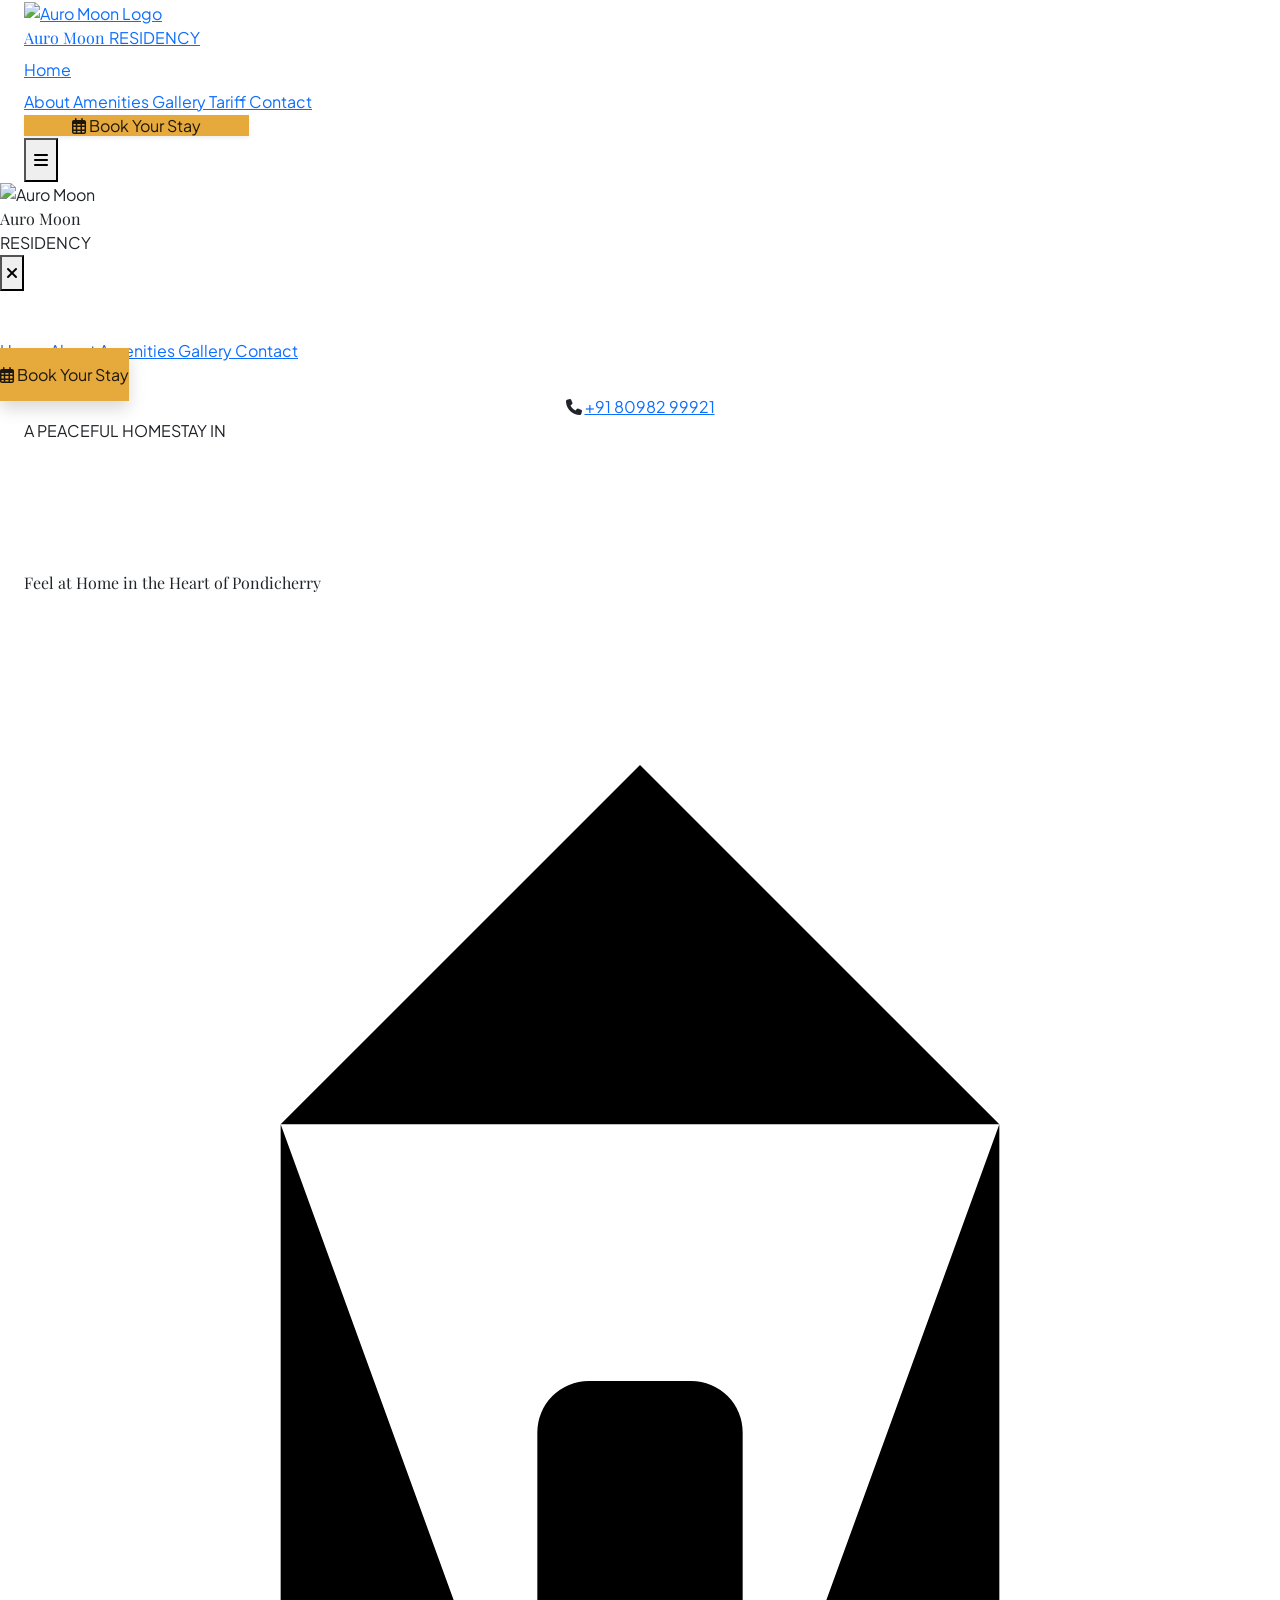
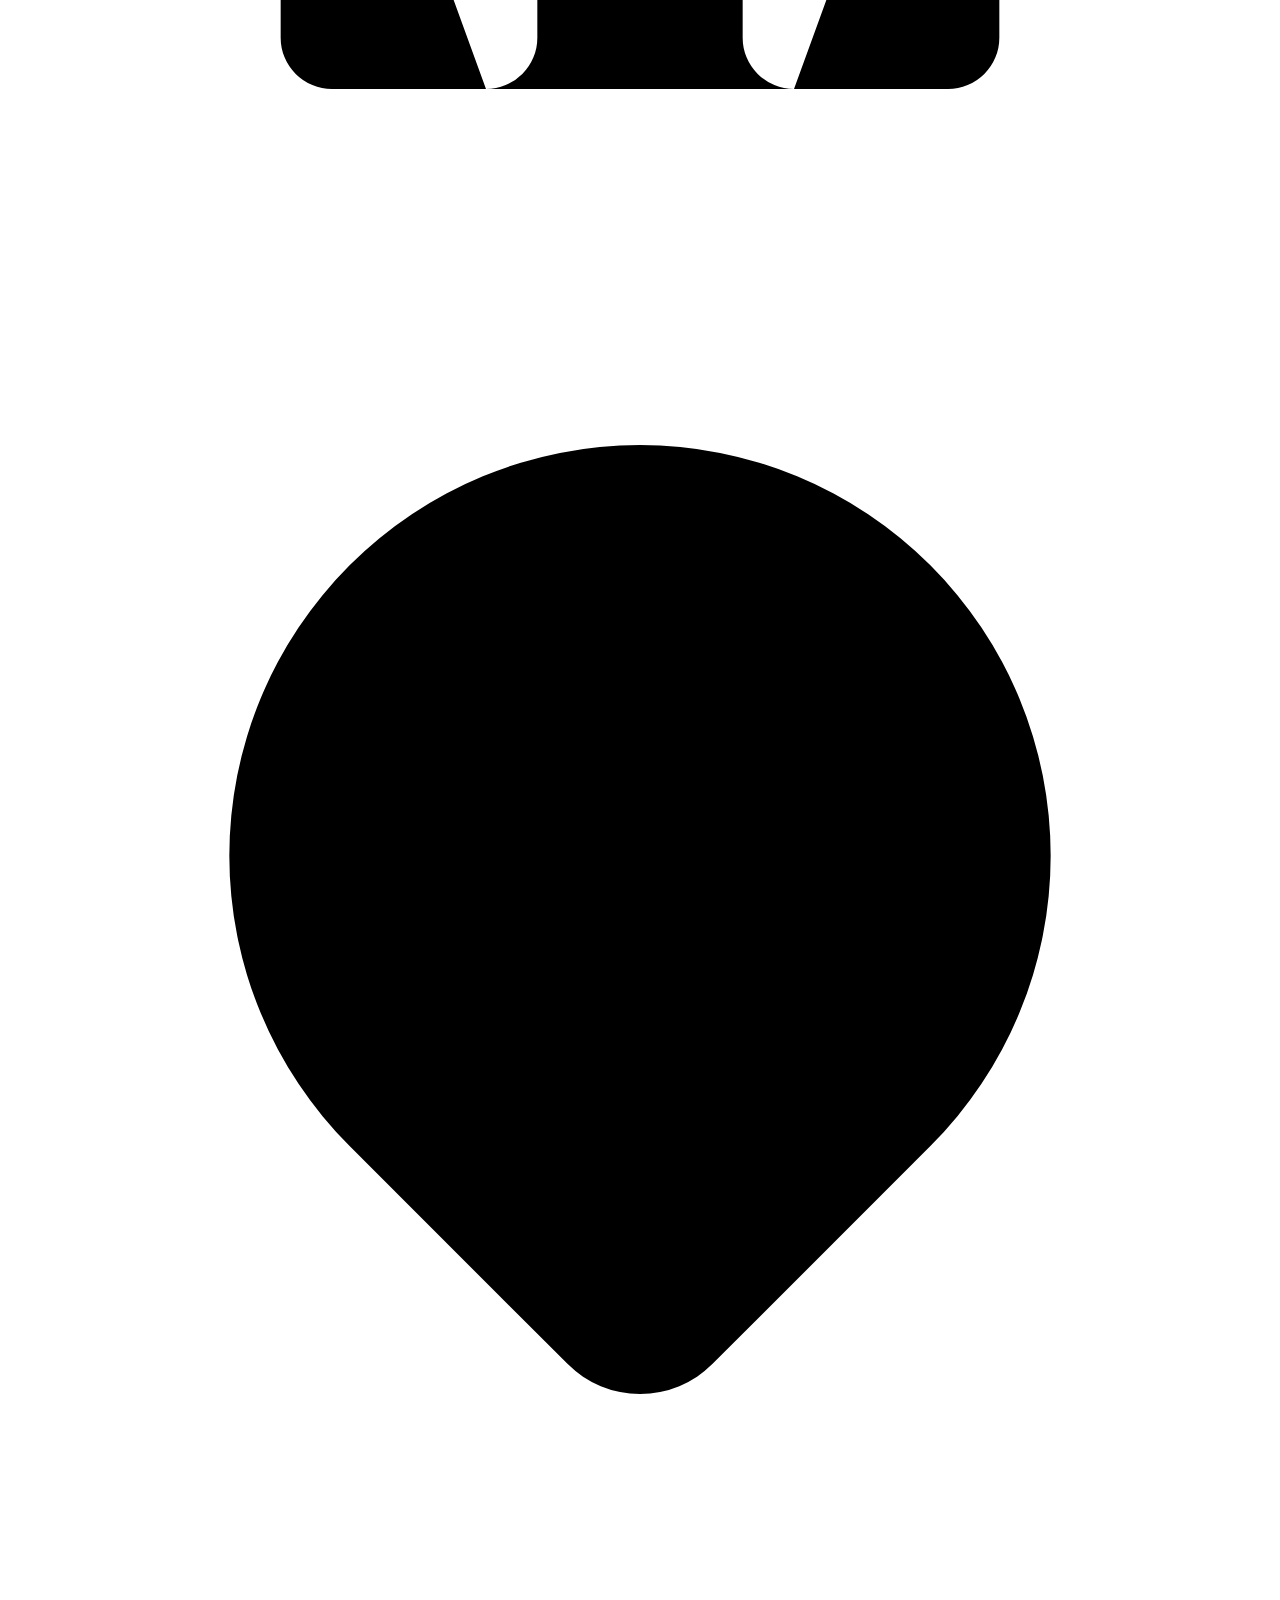
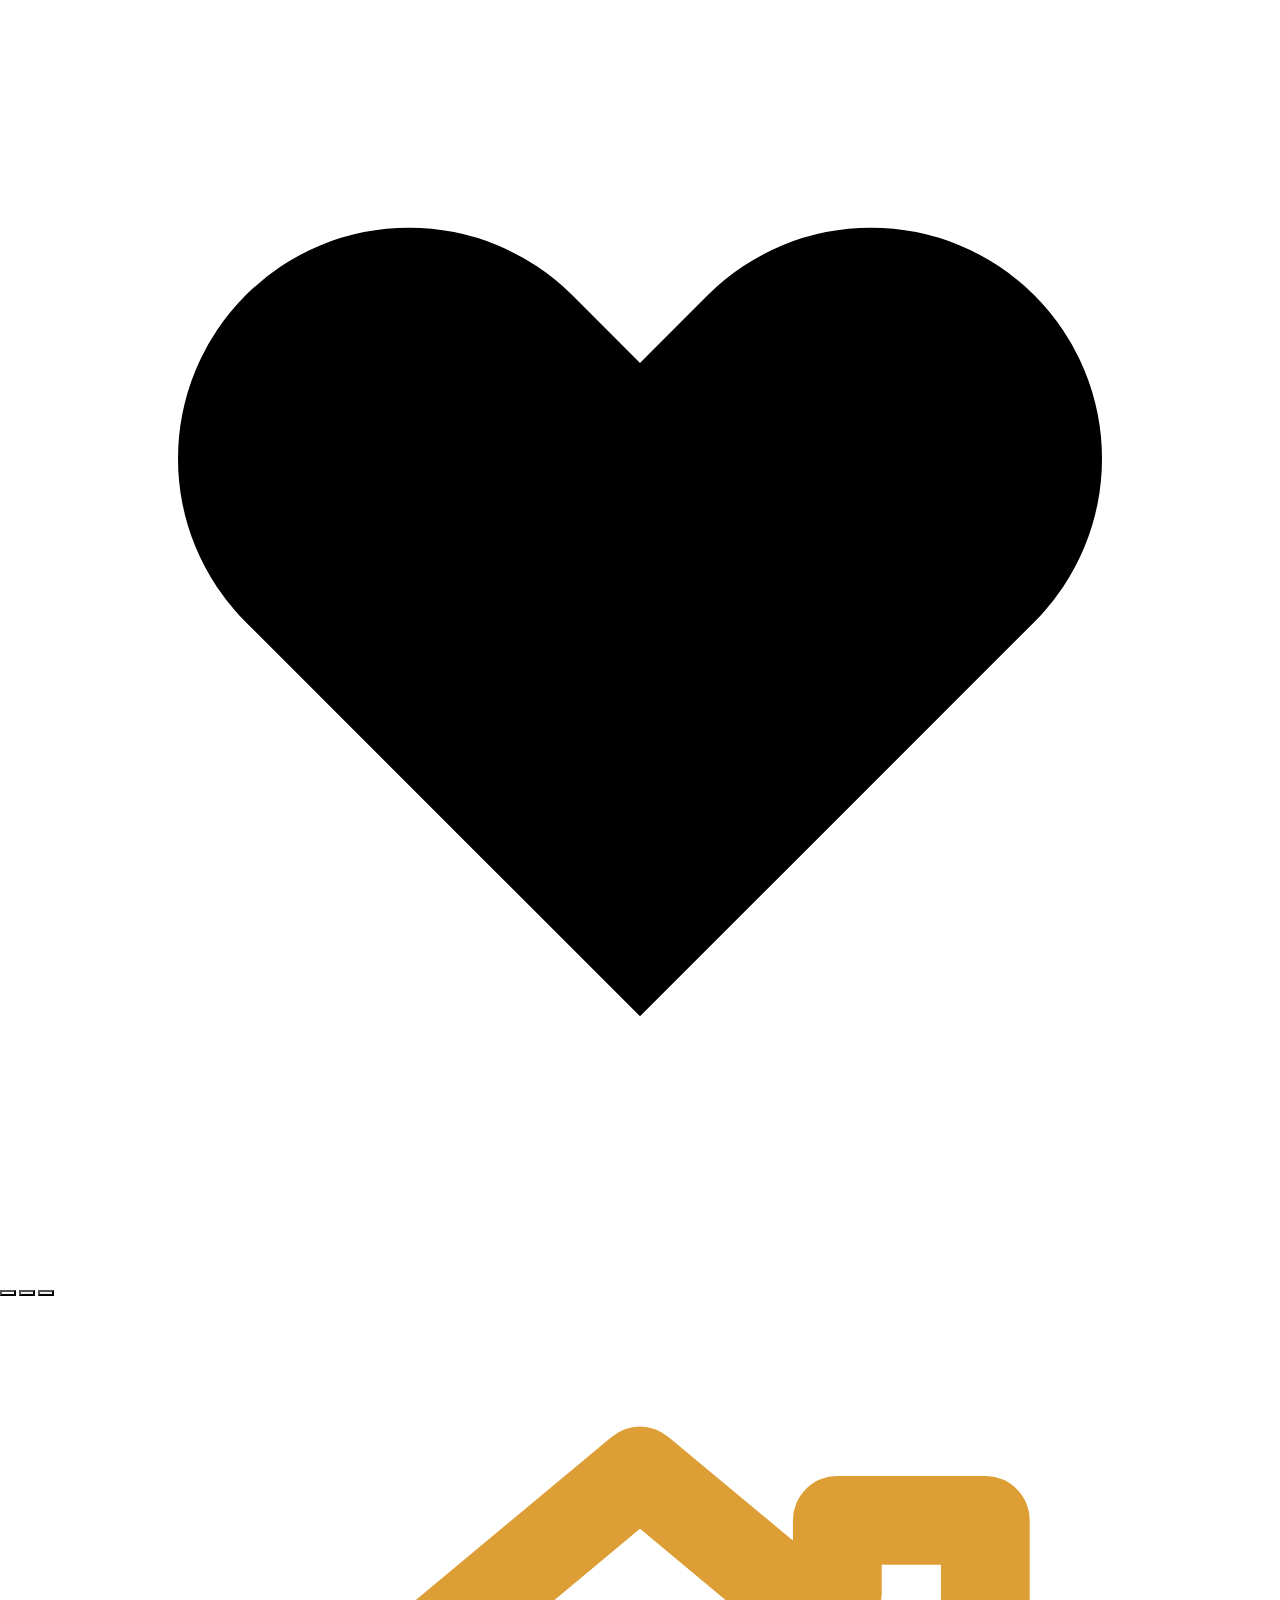
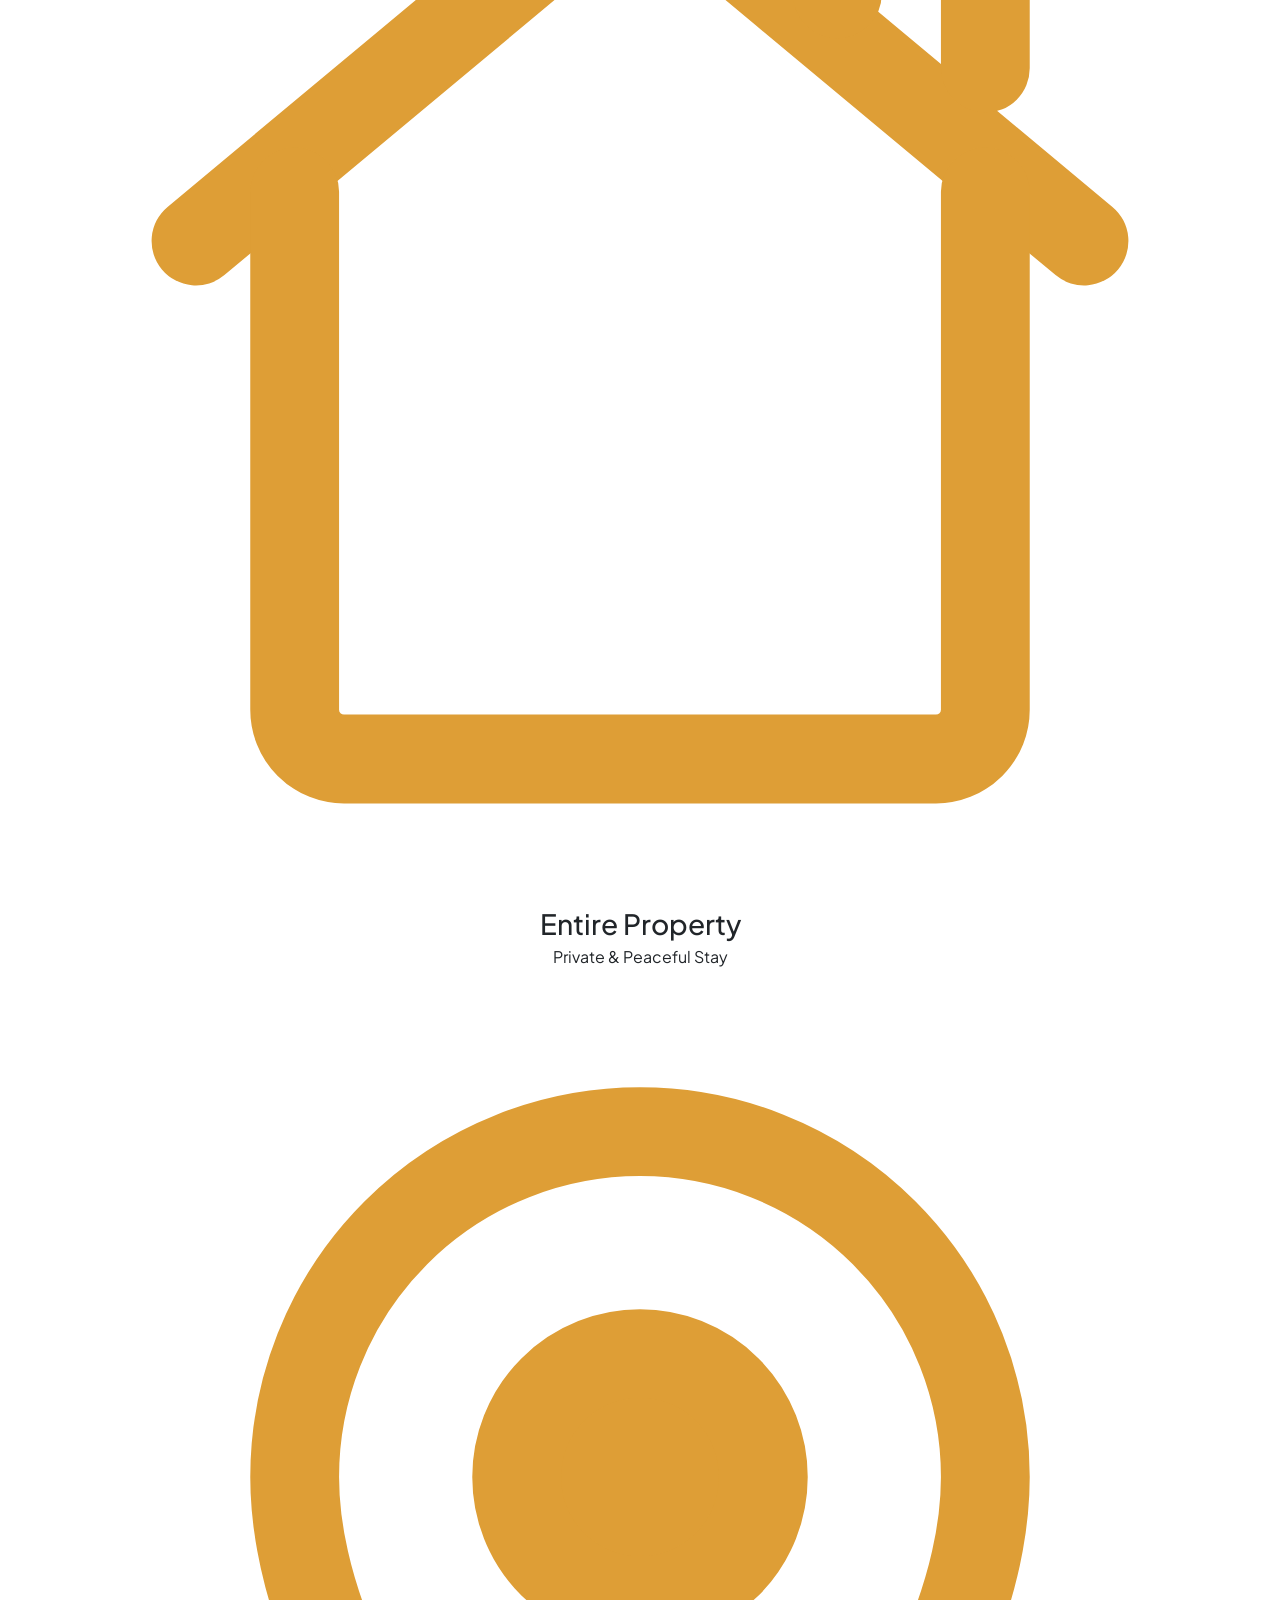
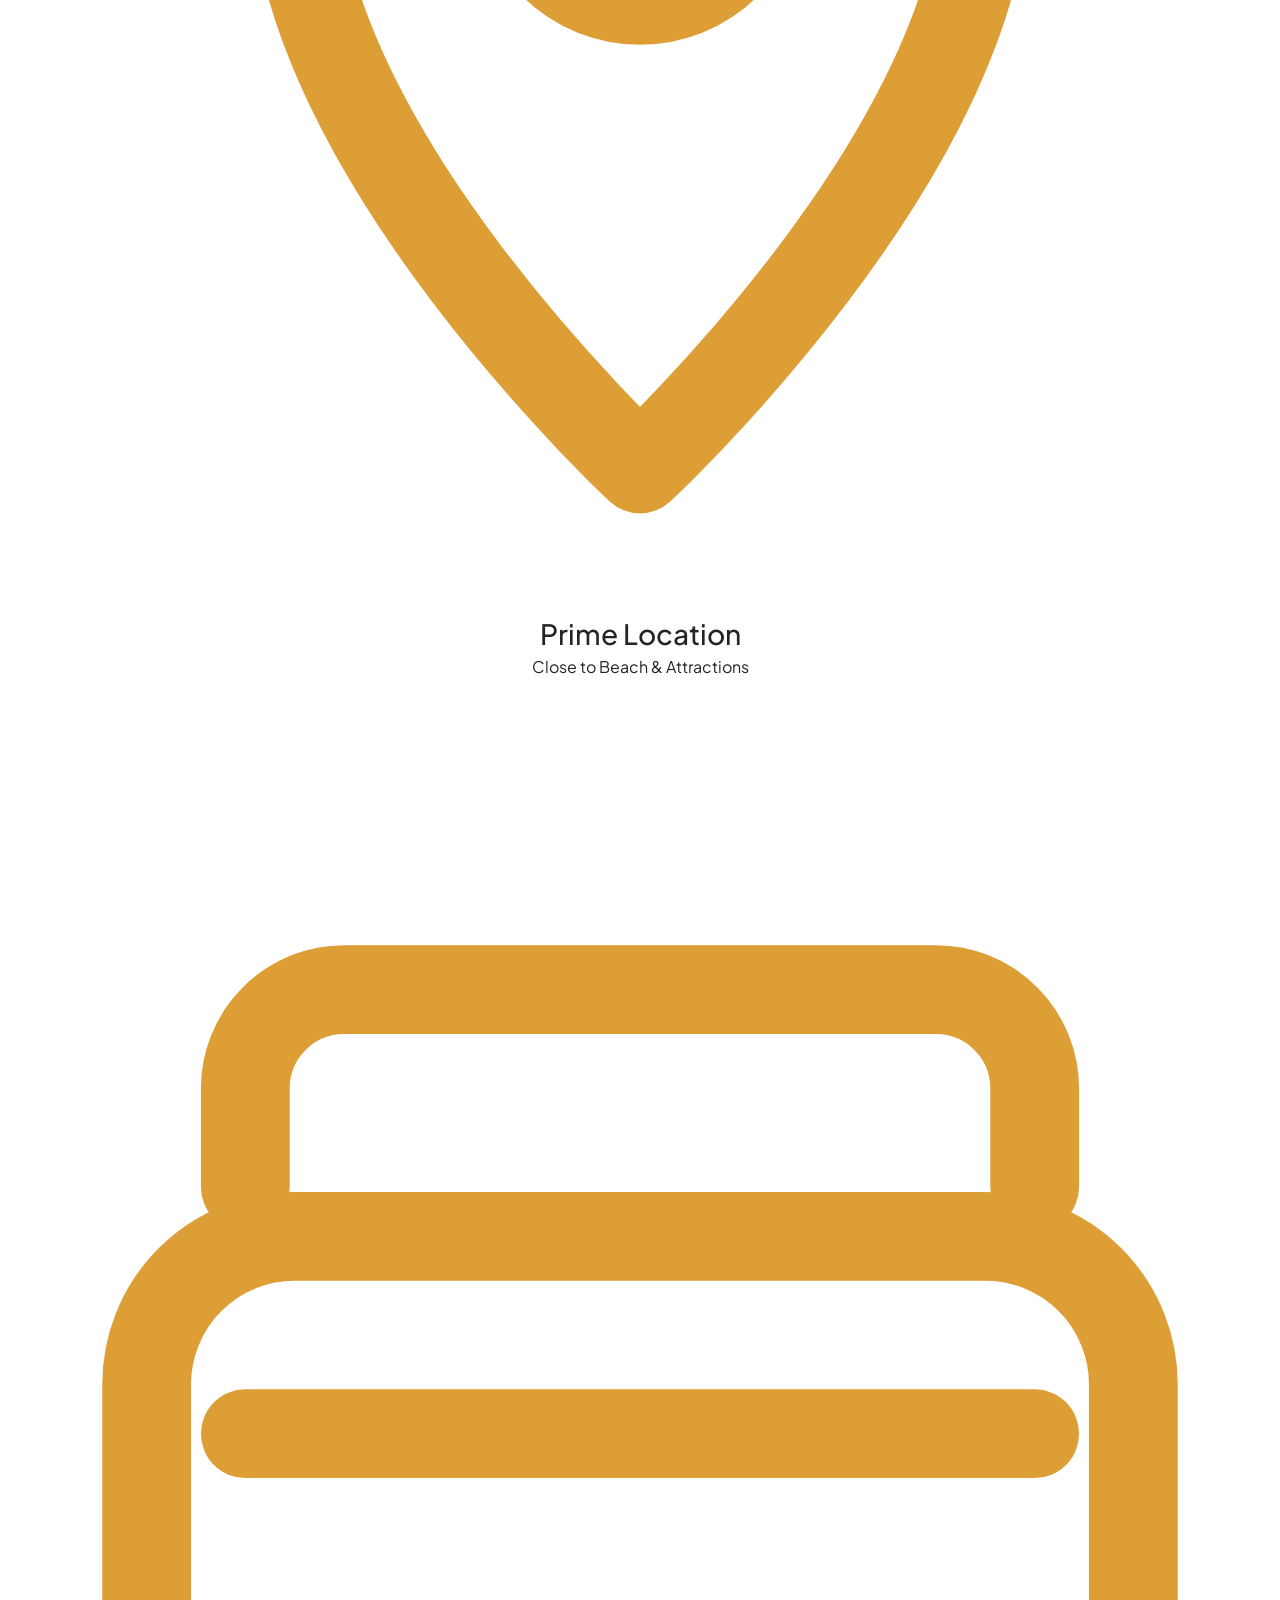
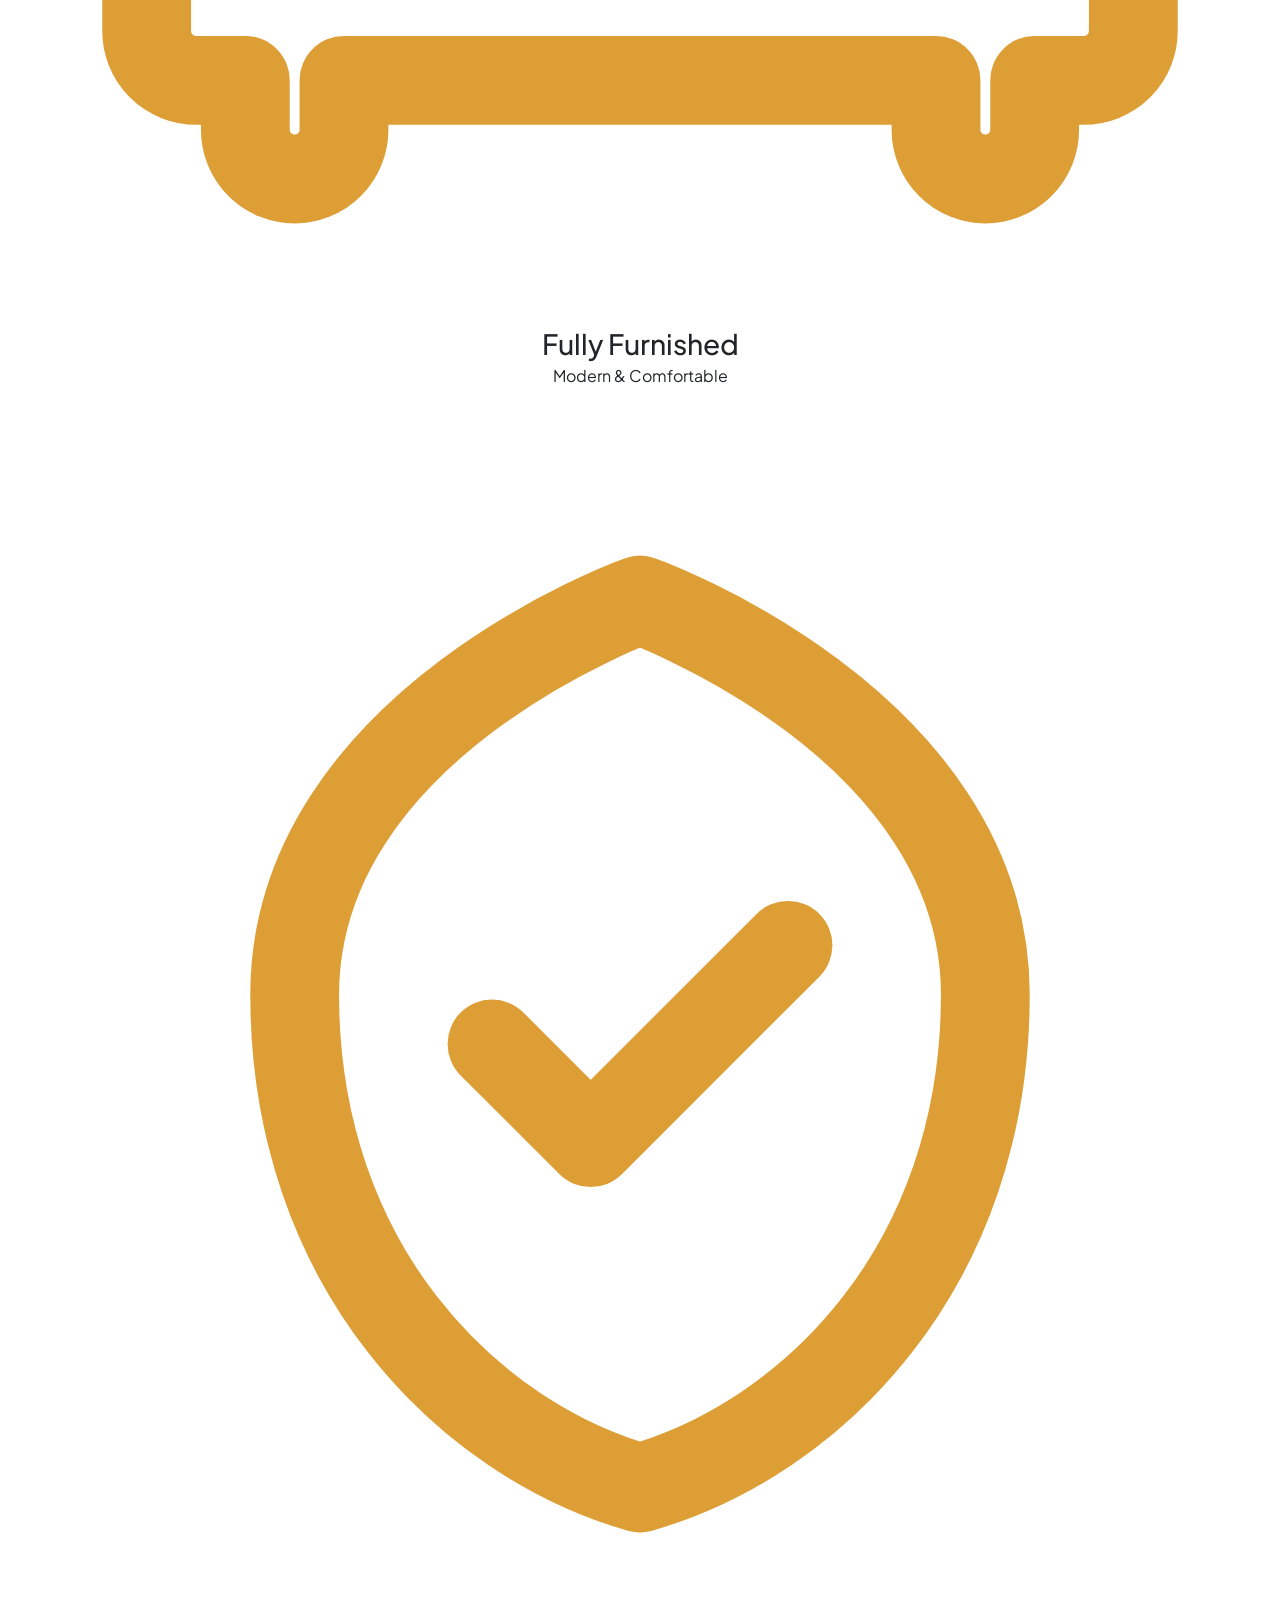
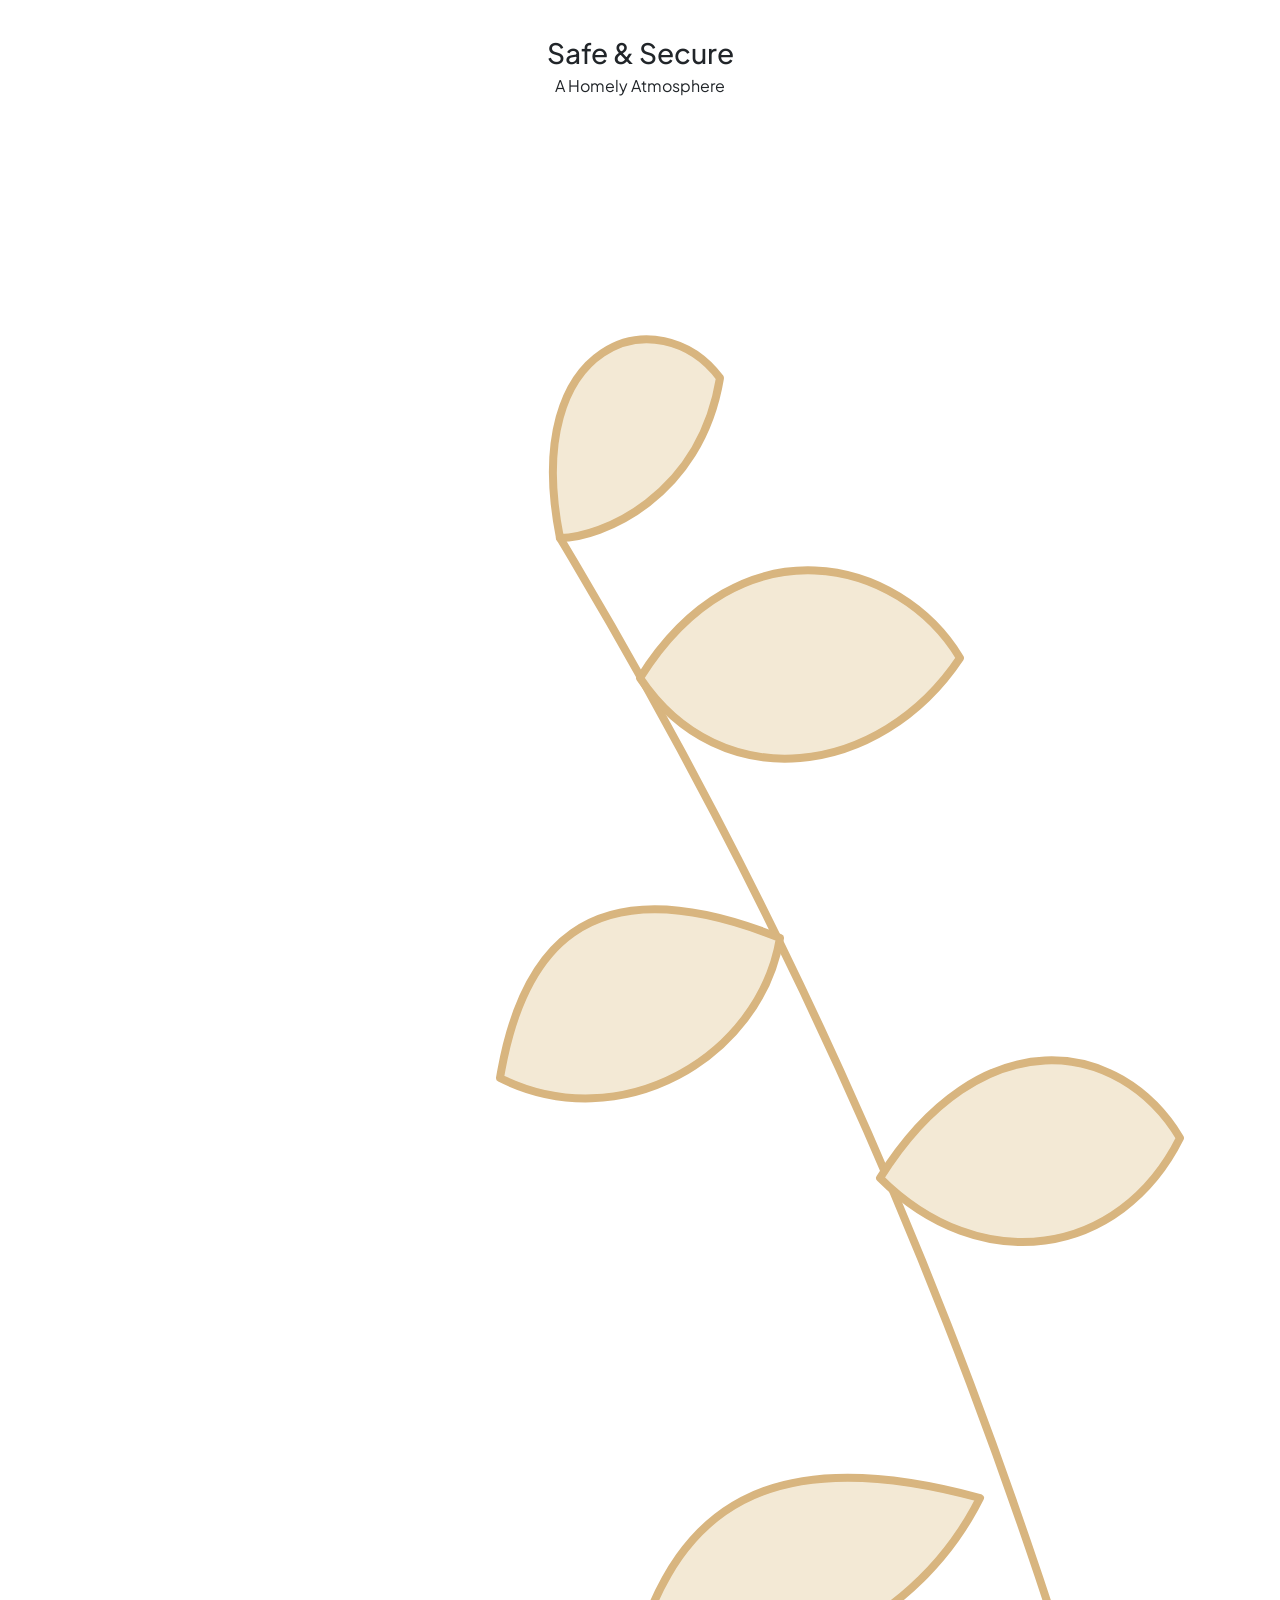
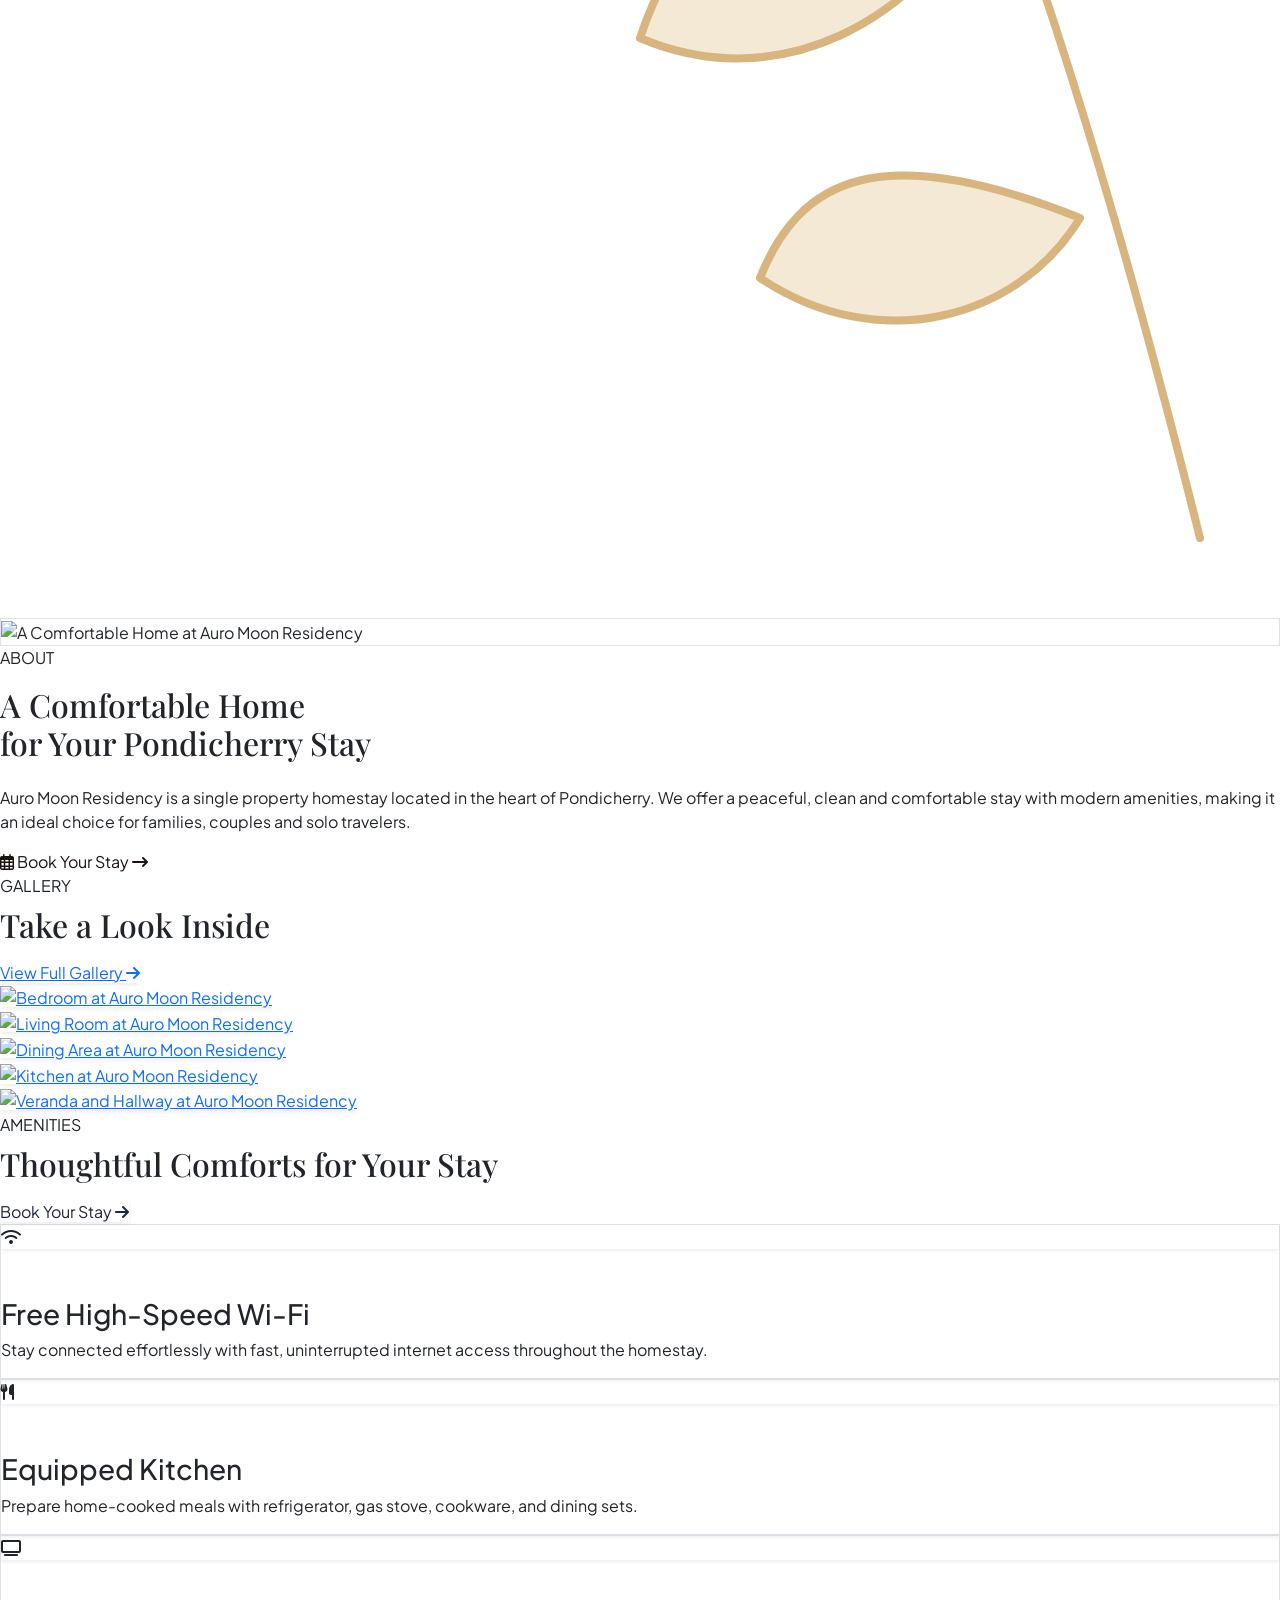
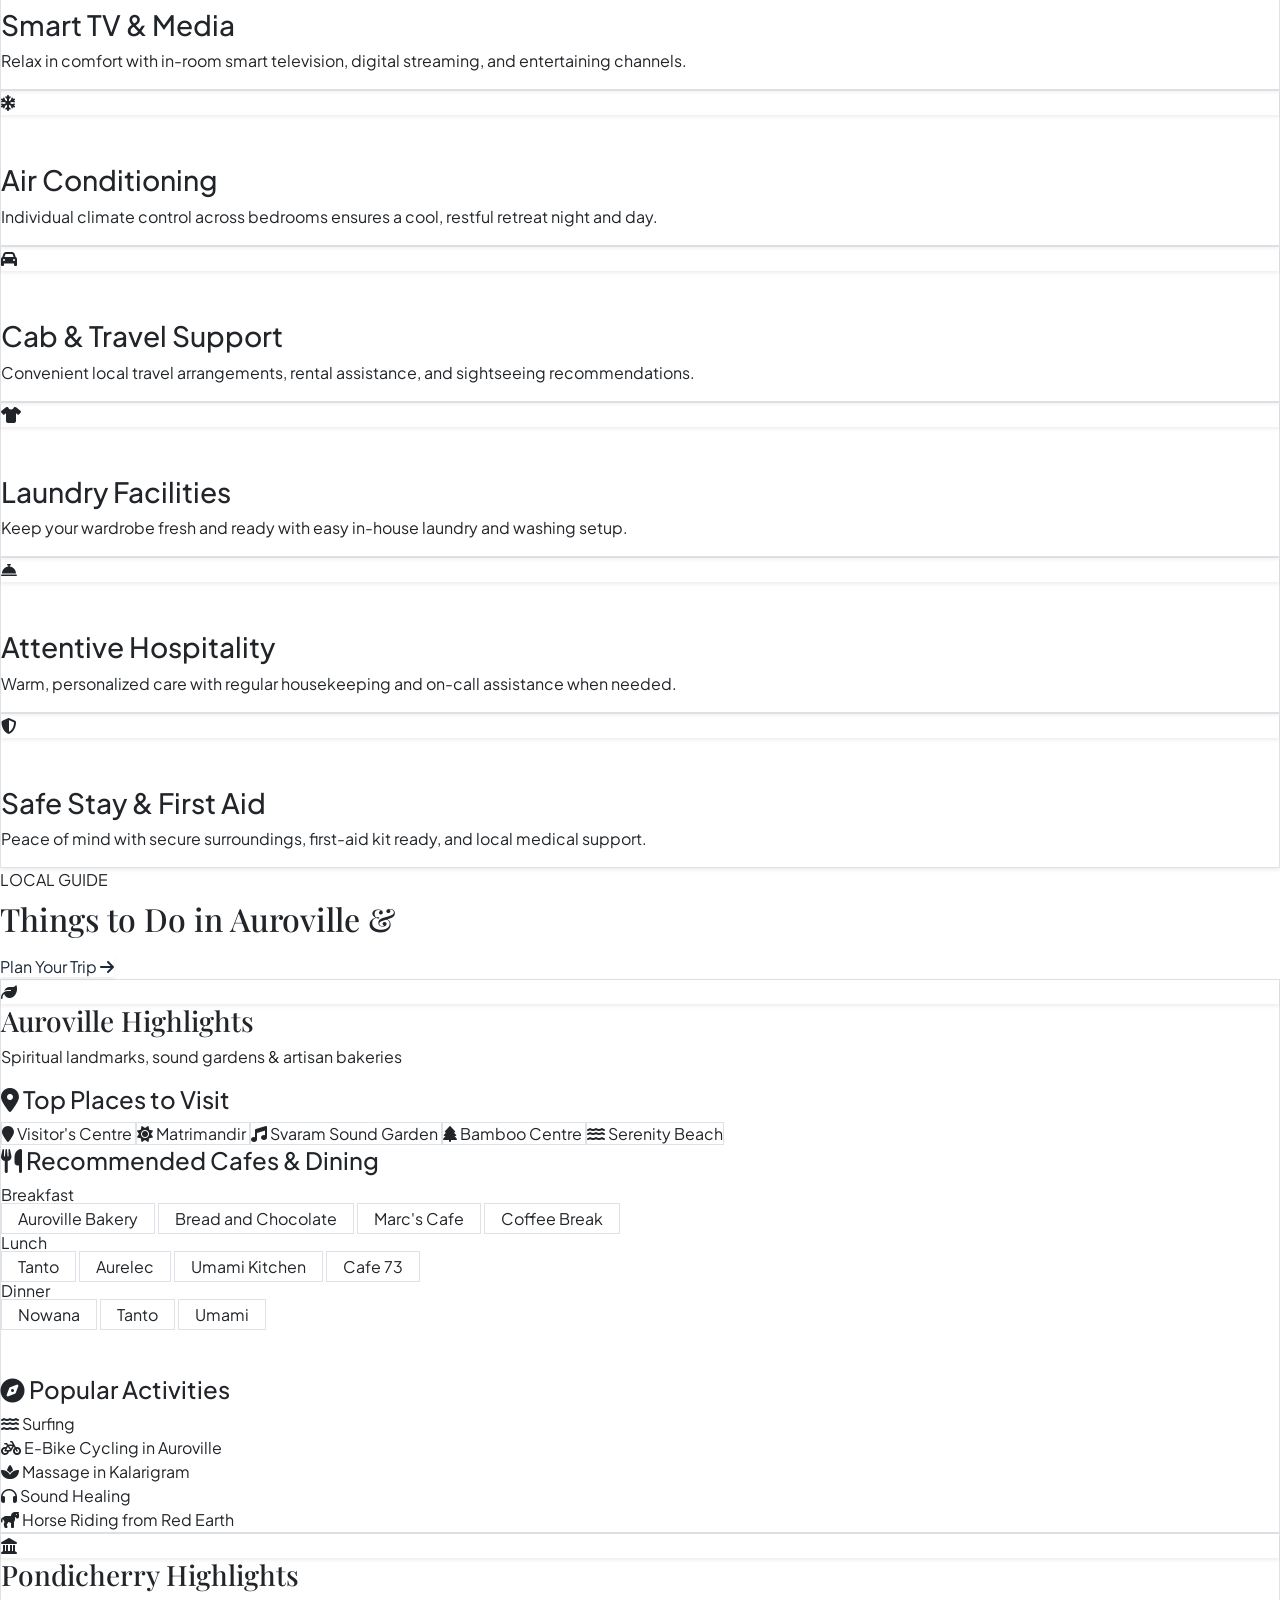
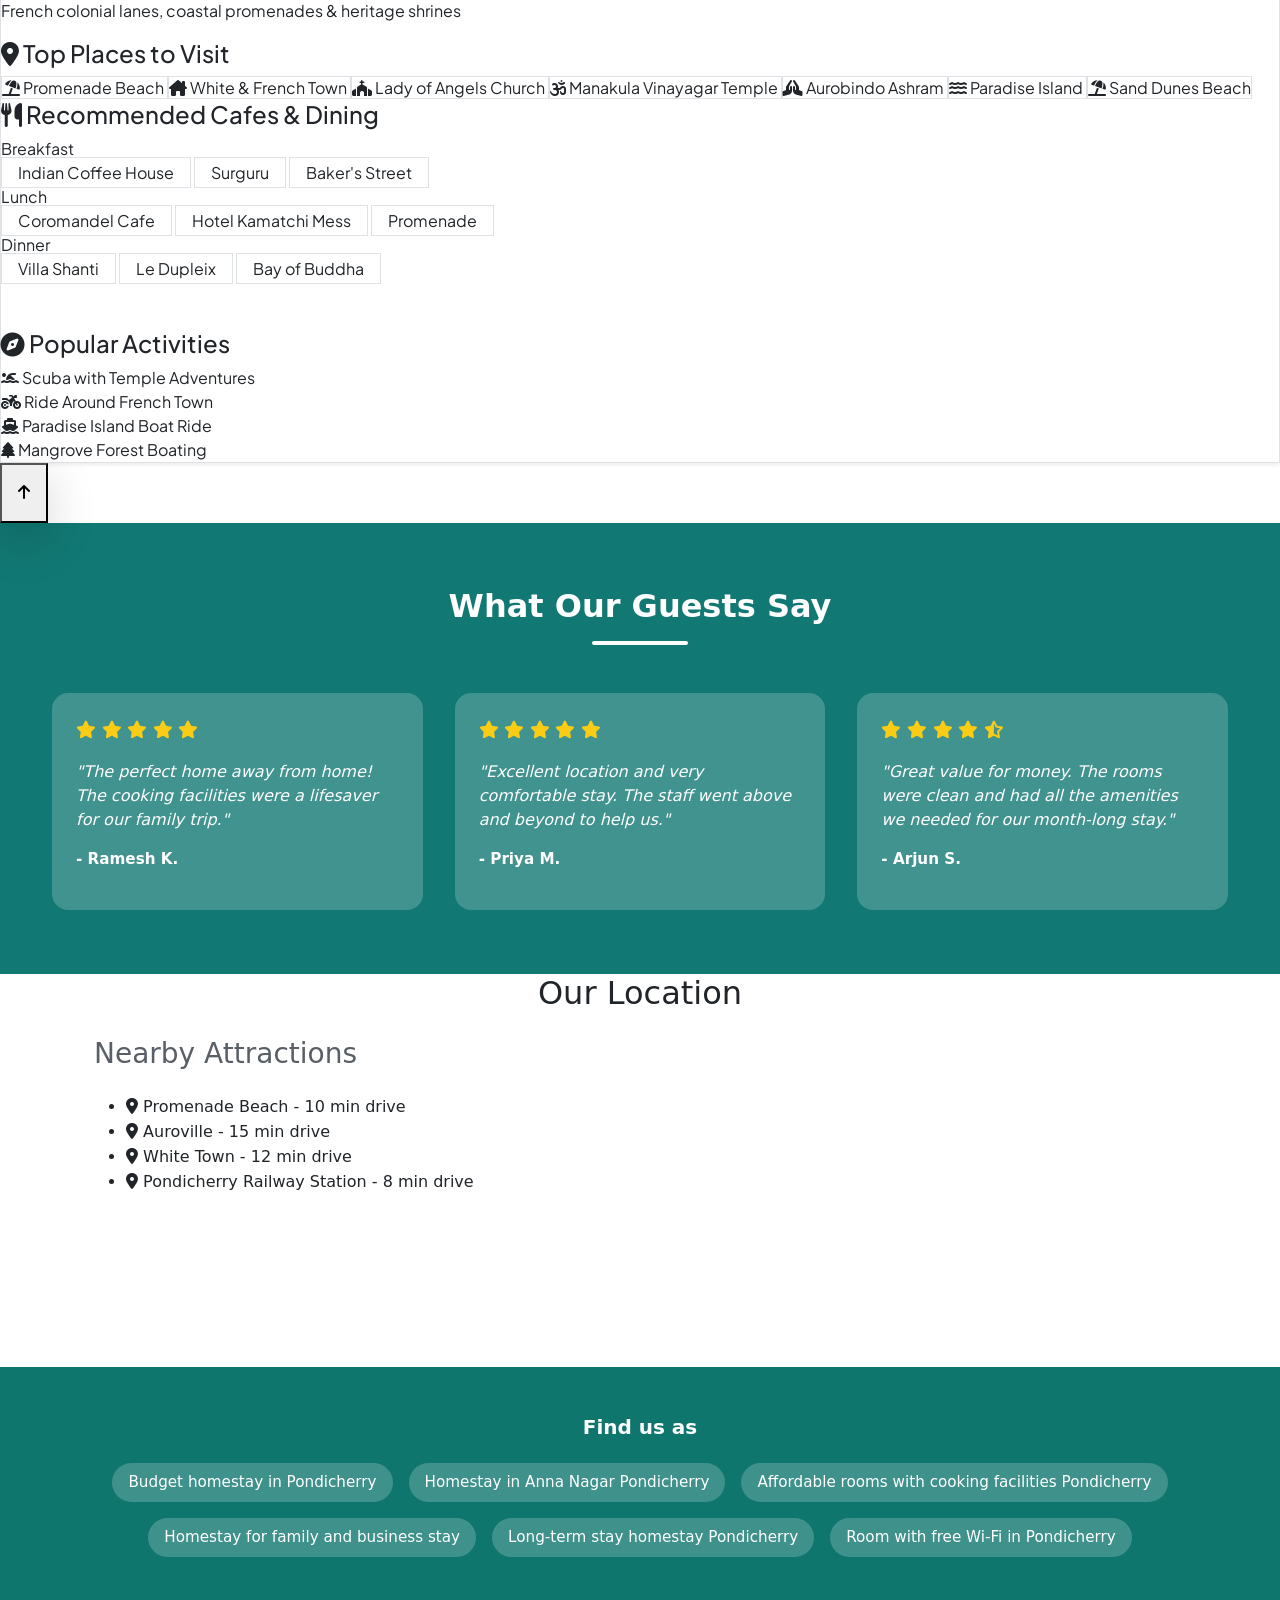
==== commit 26f949b6: "fix: remove Pondicherry from local guide heading in index.html" ====
--- a/index.html
+++ b/index.html
@@ -1017,7 +1017,7 @@
                     LOCAL GUIDE
                 </p>
                 <h2 class="font-brand-serif text-3xl sm:text-4xl md:text-5xl font-bold text-[#1A2839] leading-tight">
-                    Things to Do in Auroville & Pondicherry
+                    Things to Do in Auroville & 
                 </h2>
                 <!-- Golden Underline Bar -->
                 <div class="w-12 h-1 bg-[#DE9E36] rounded-full mt-3"></div>
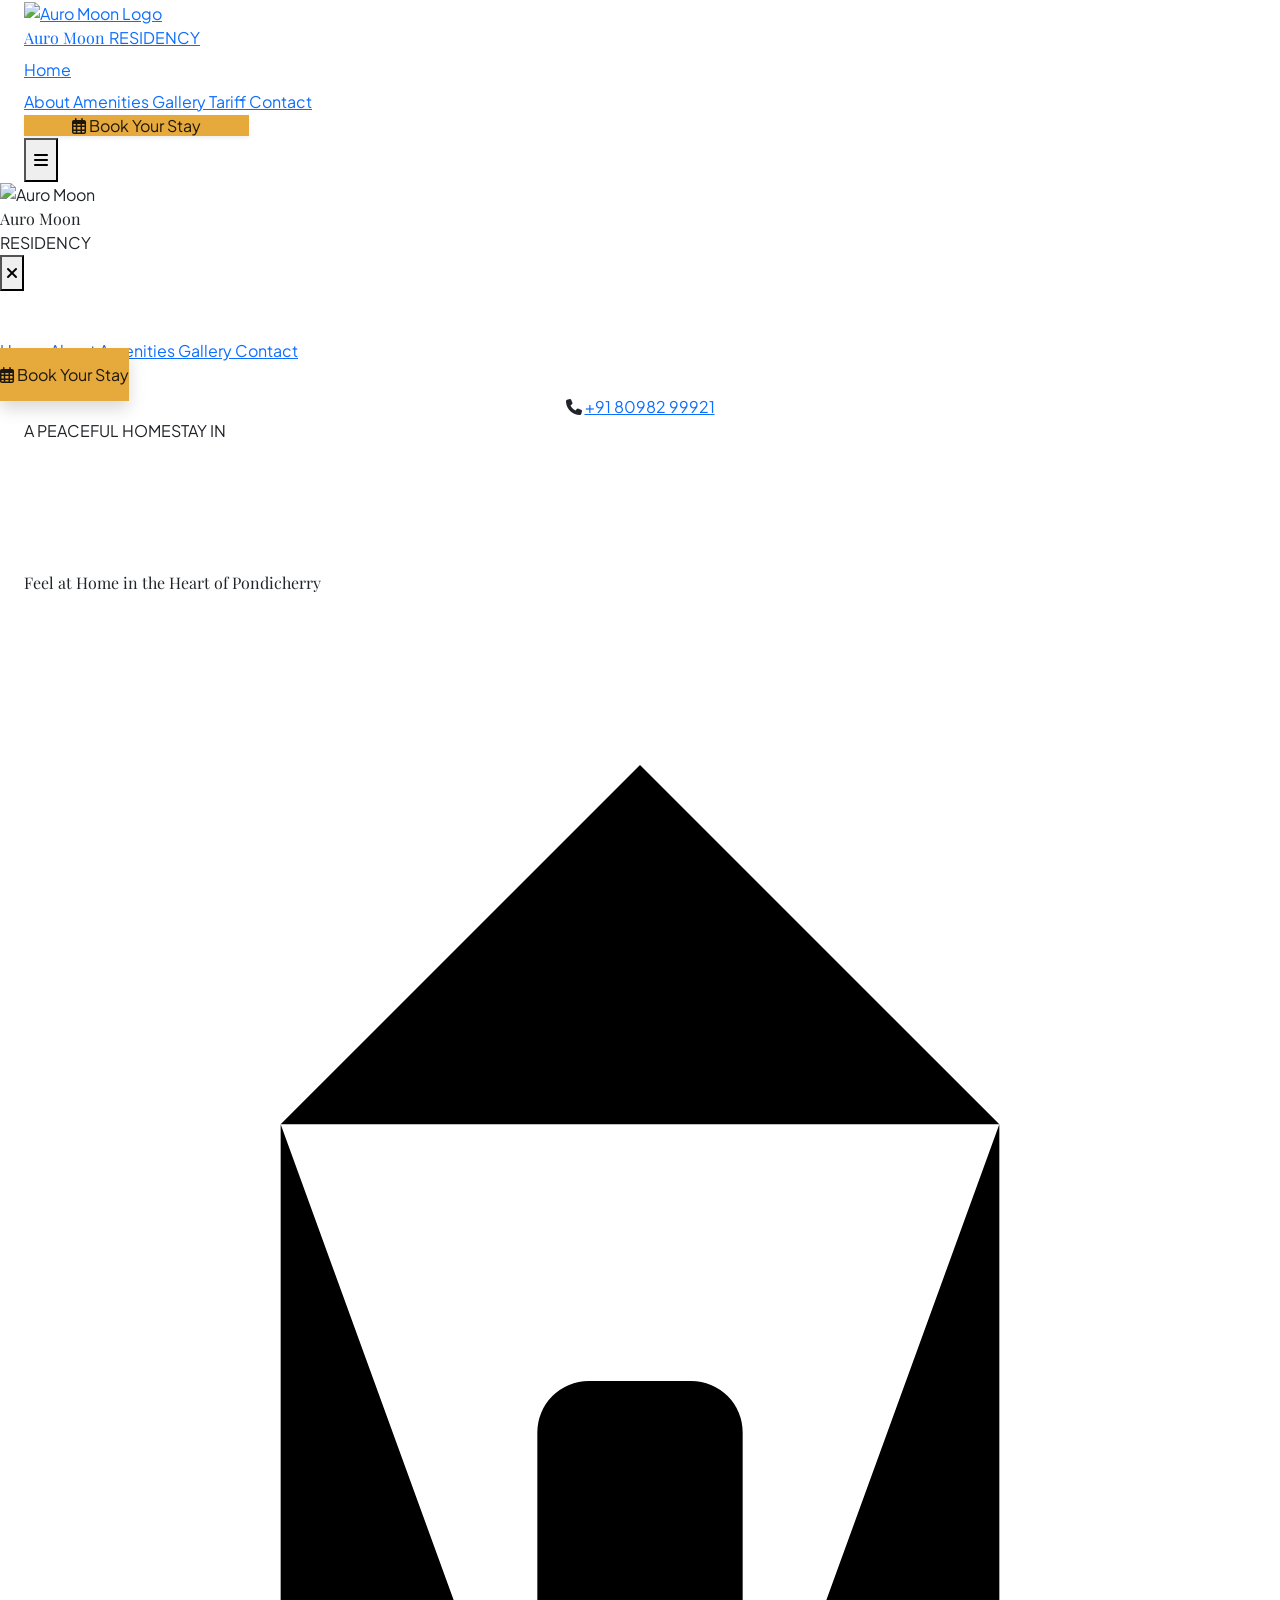
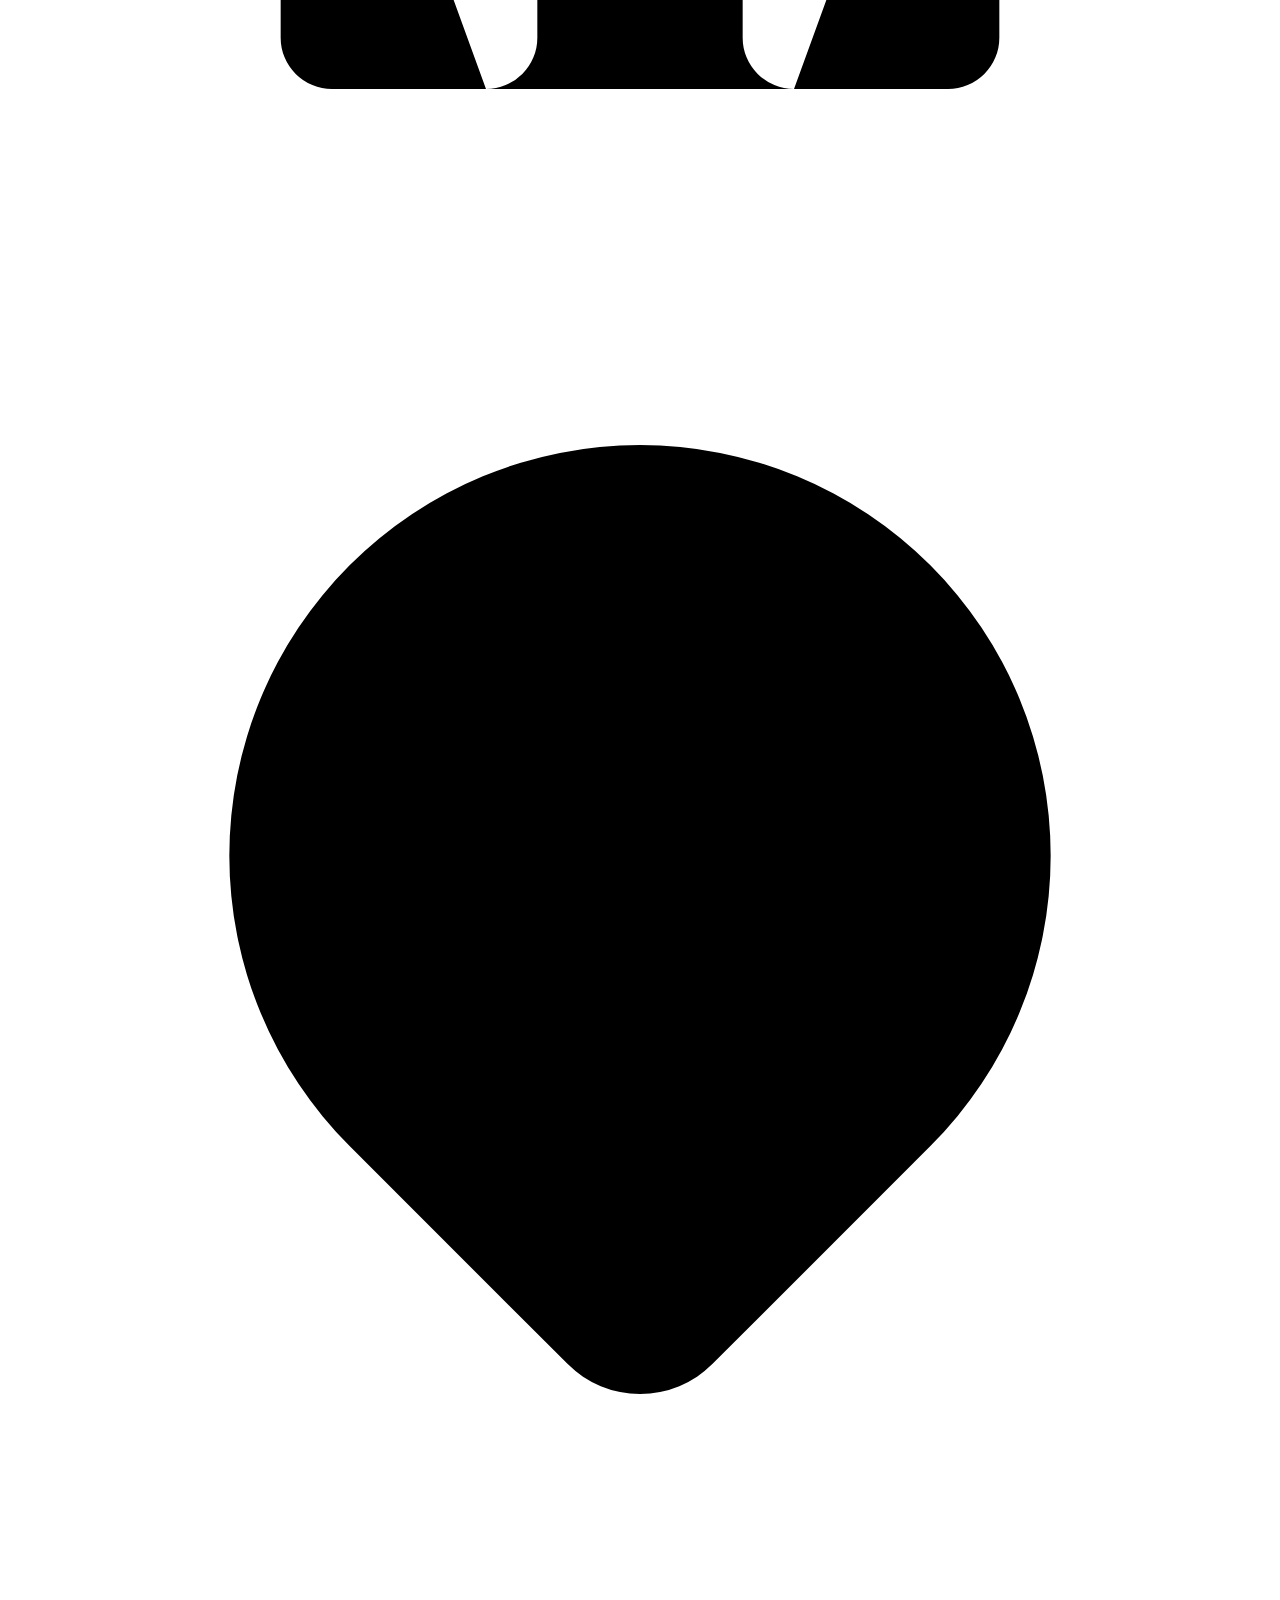
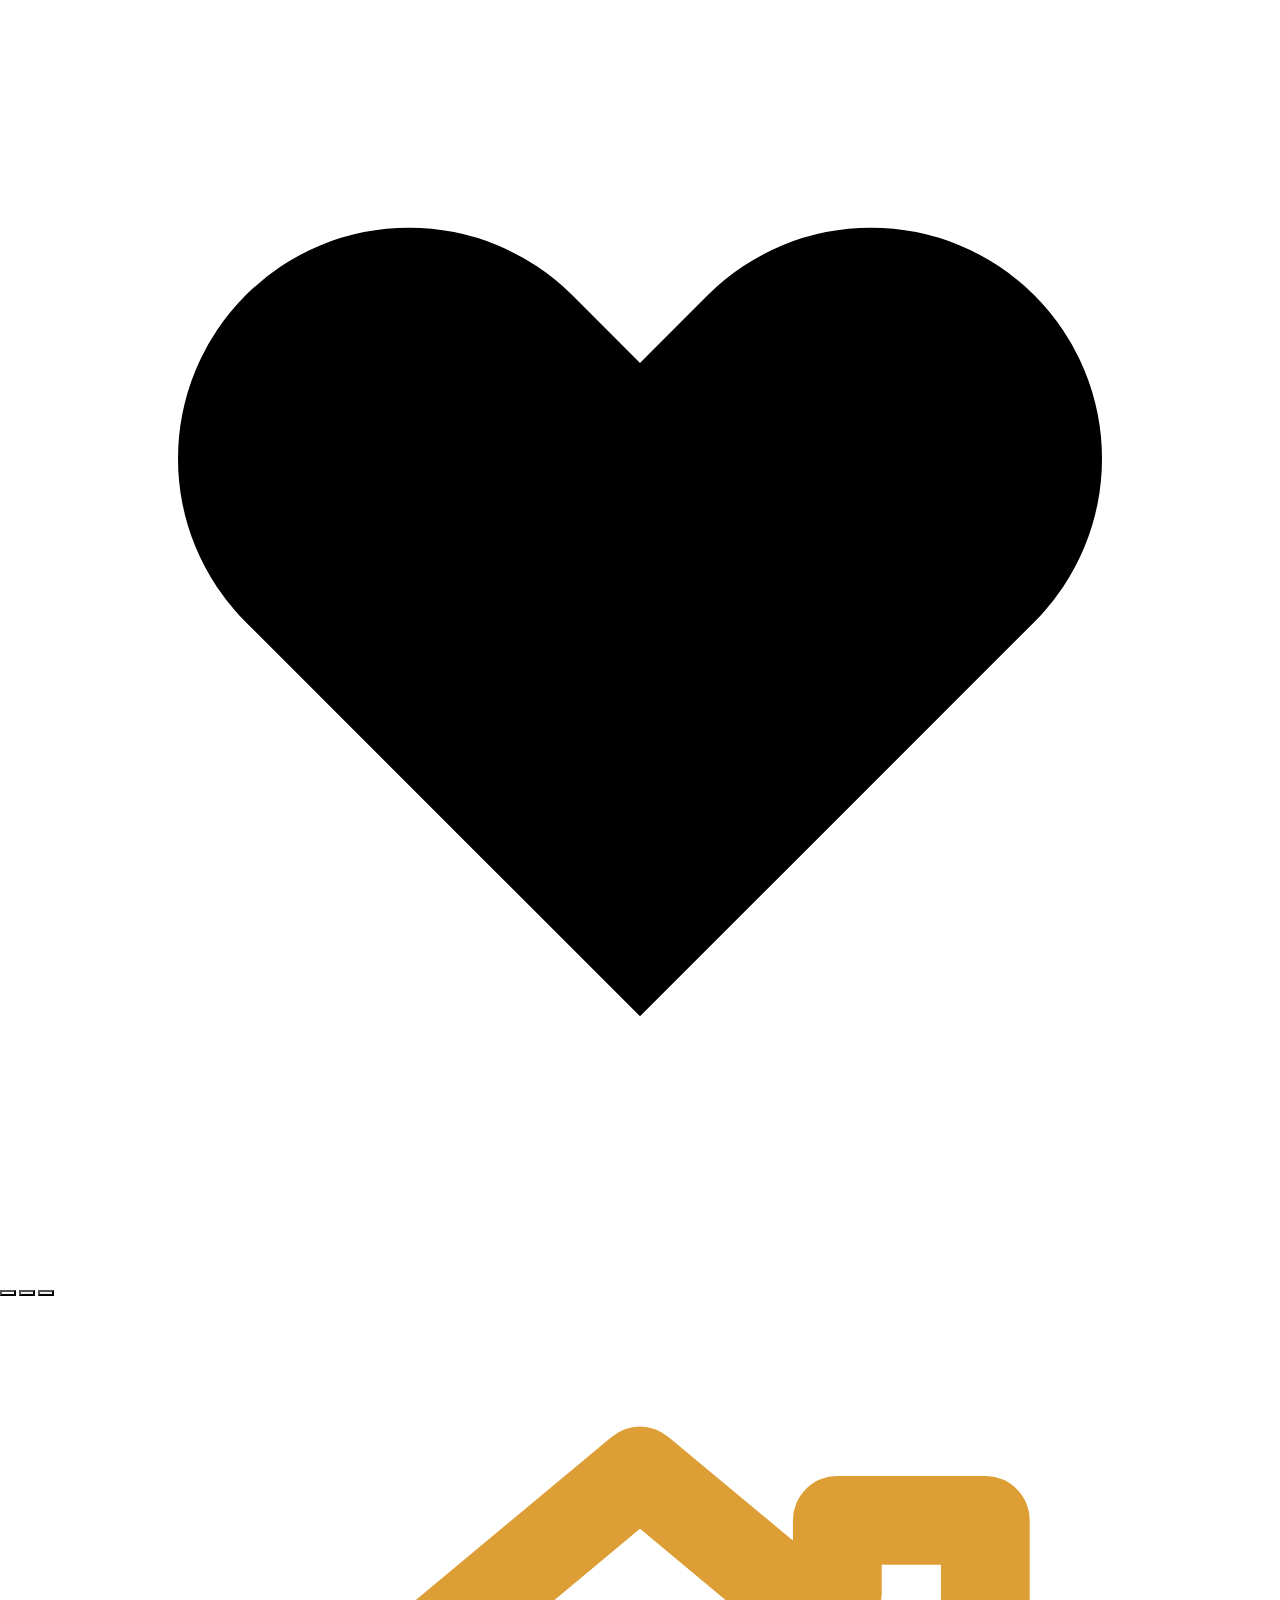
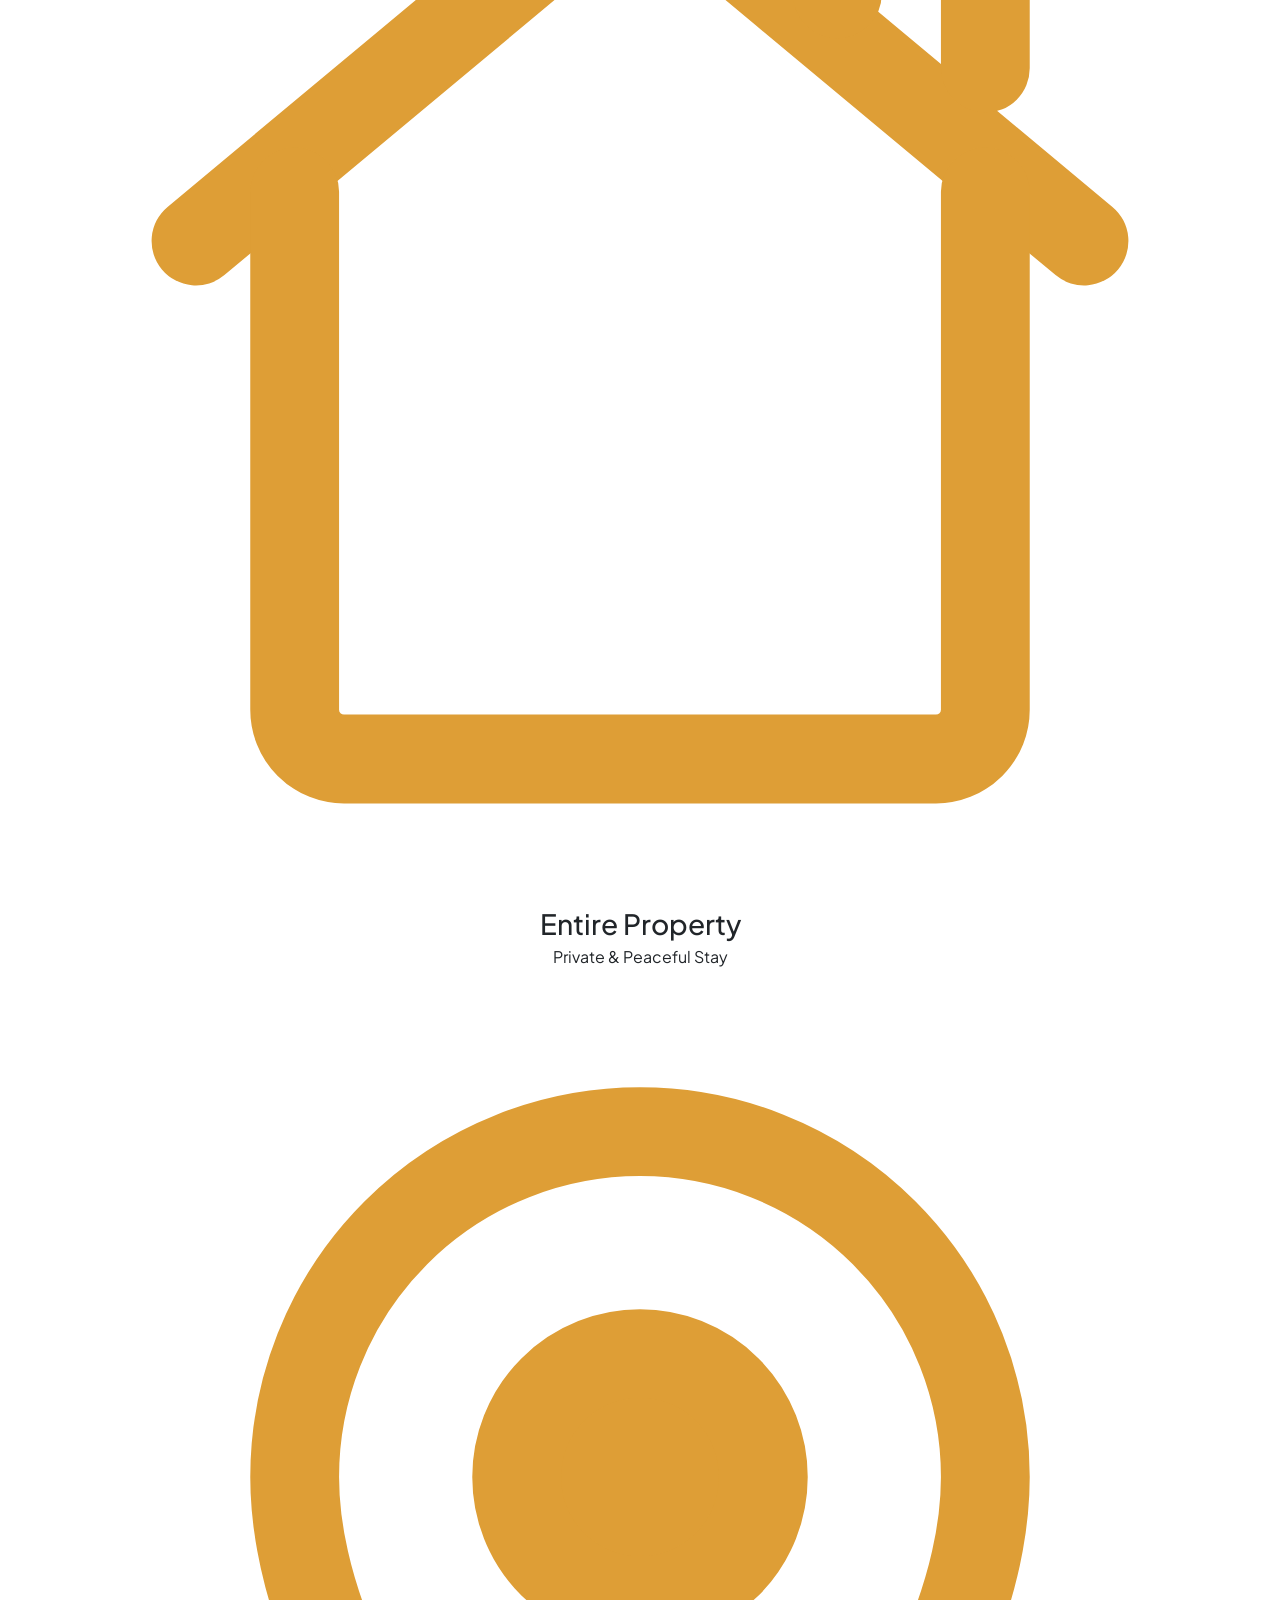
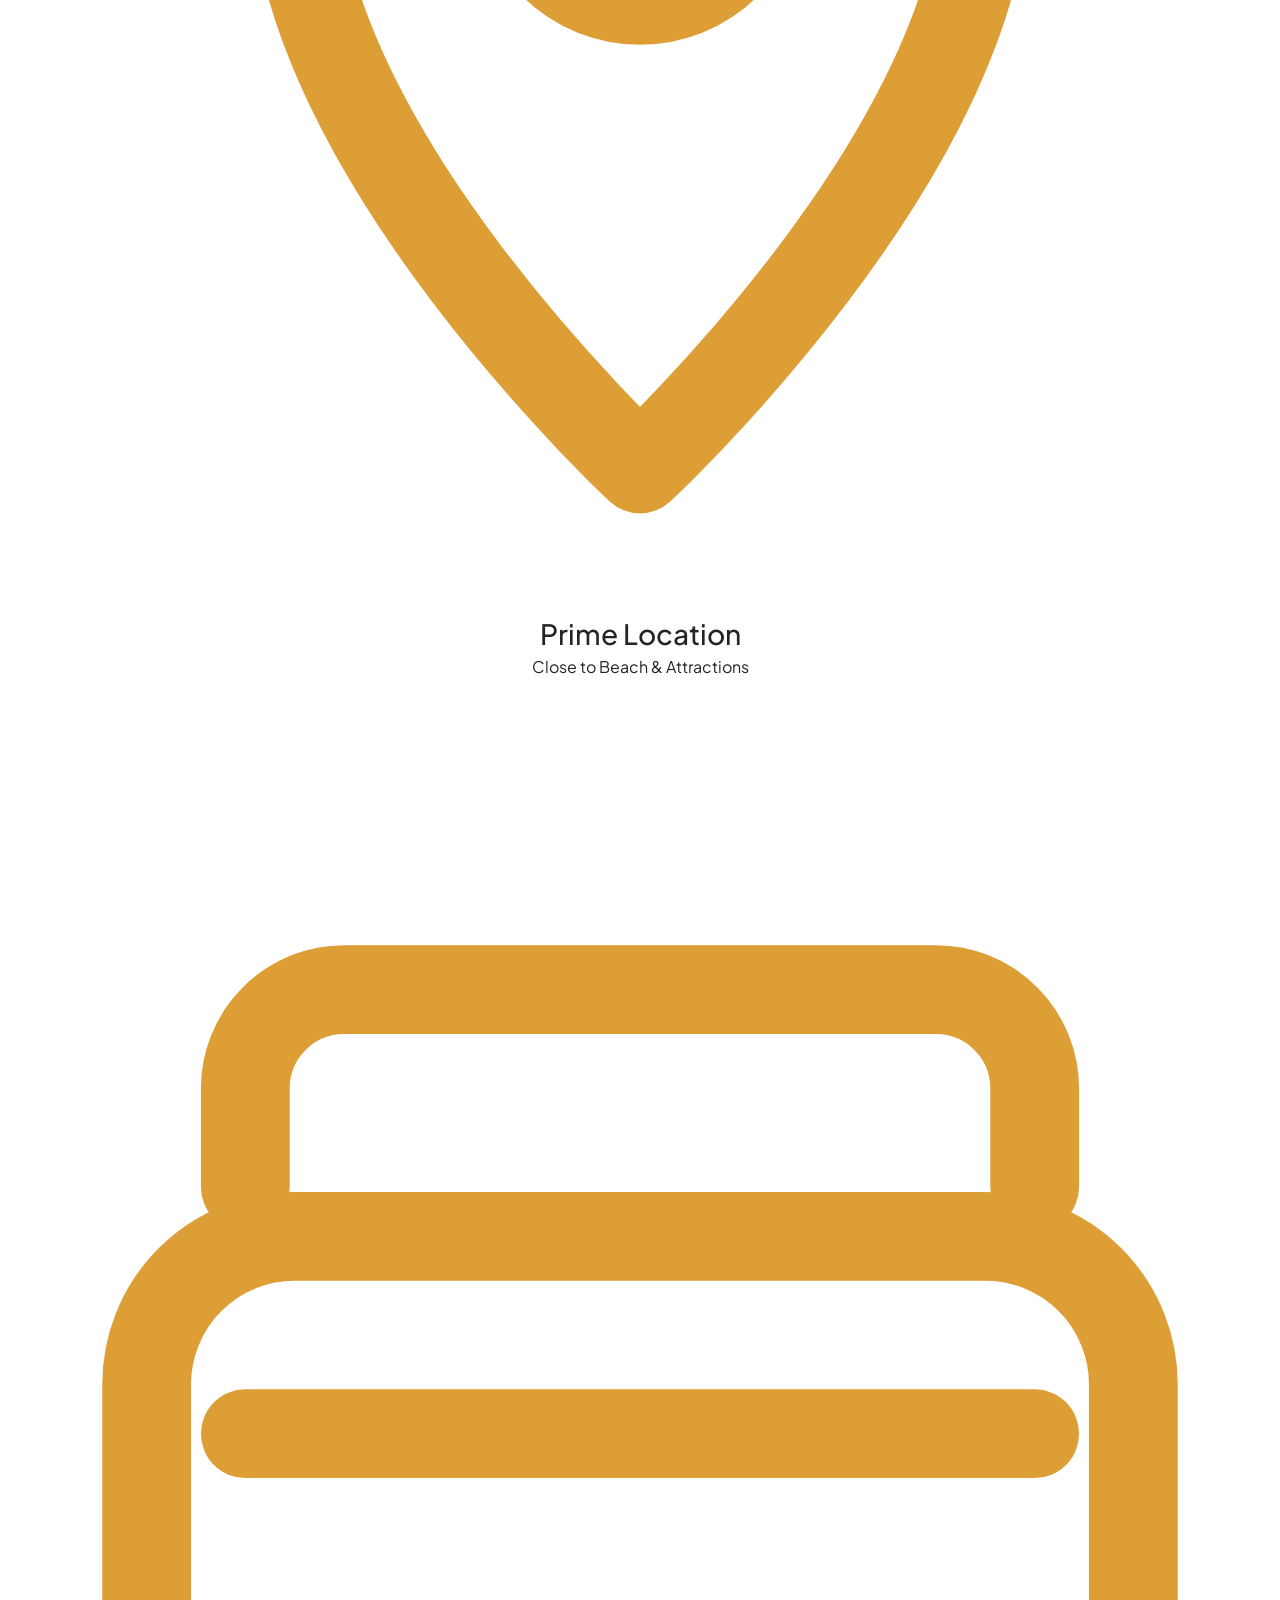
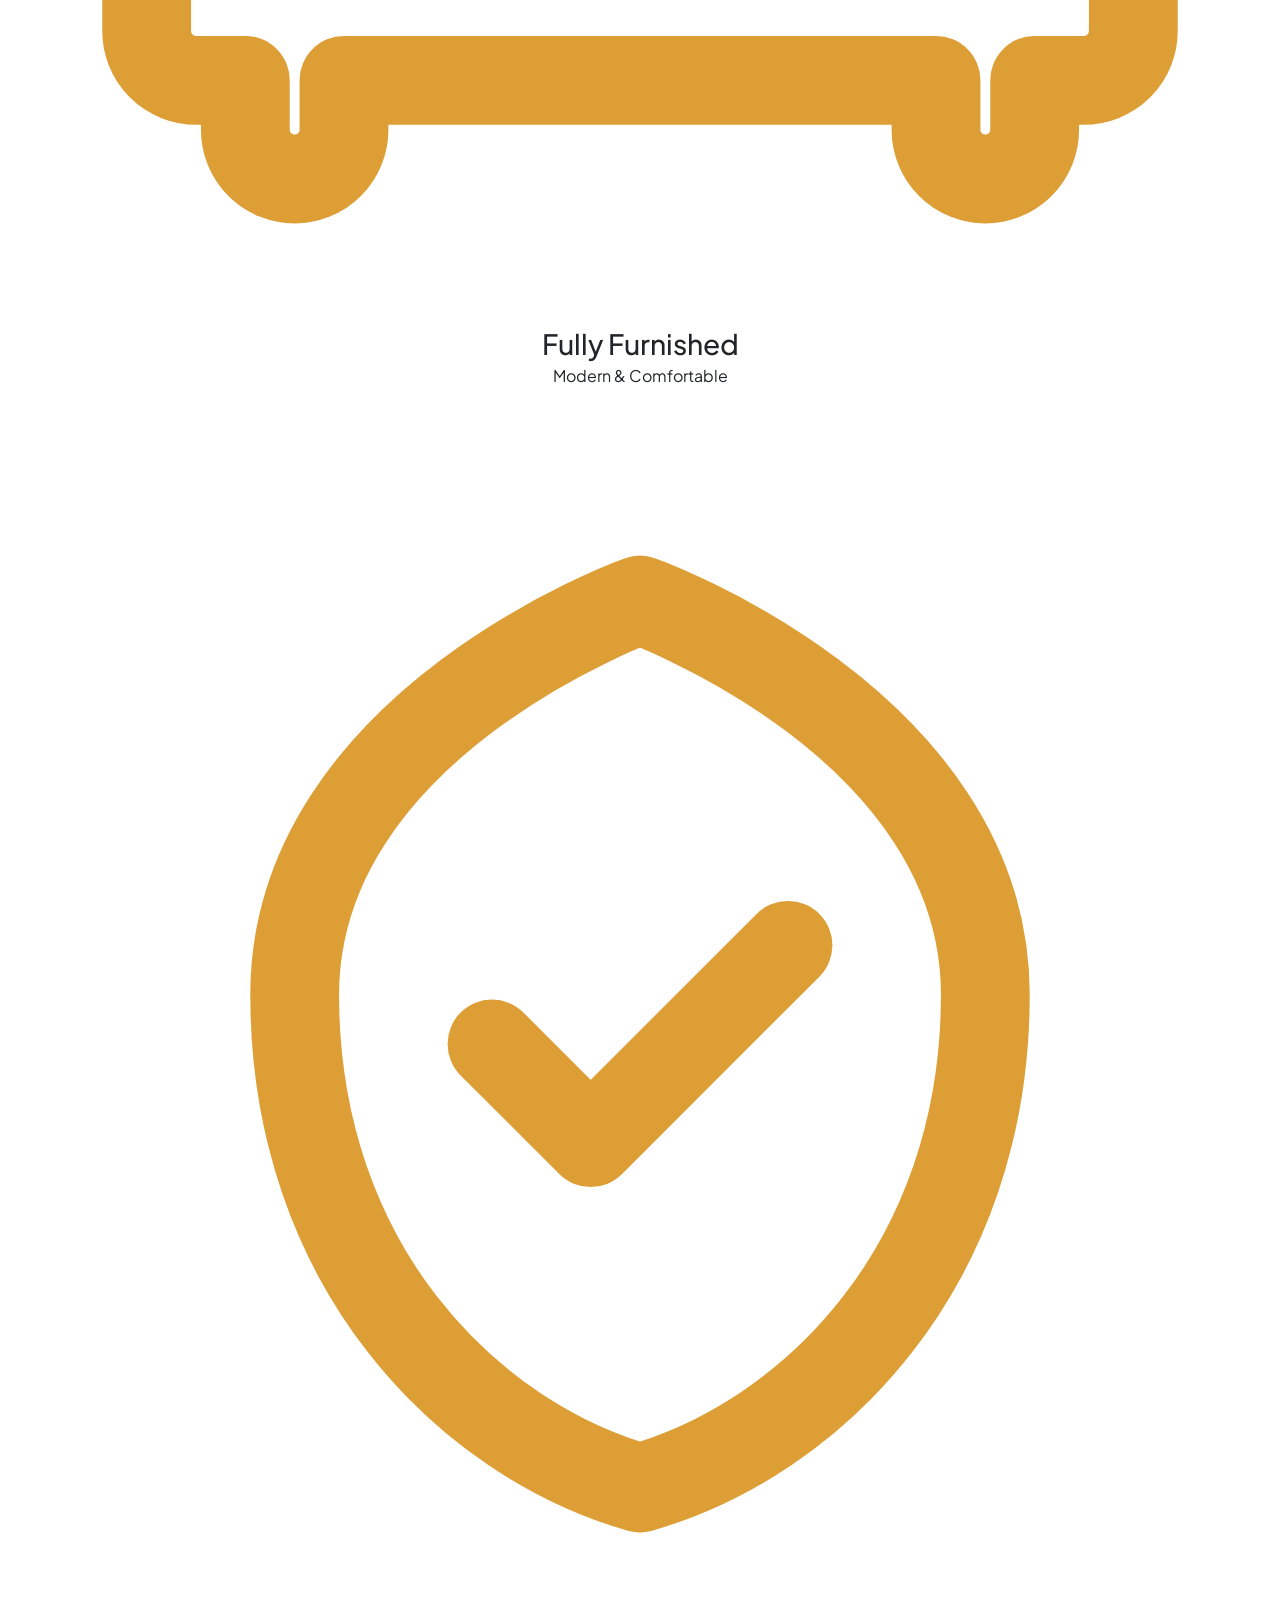
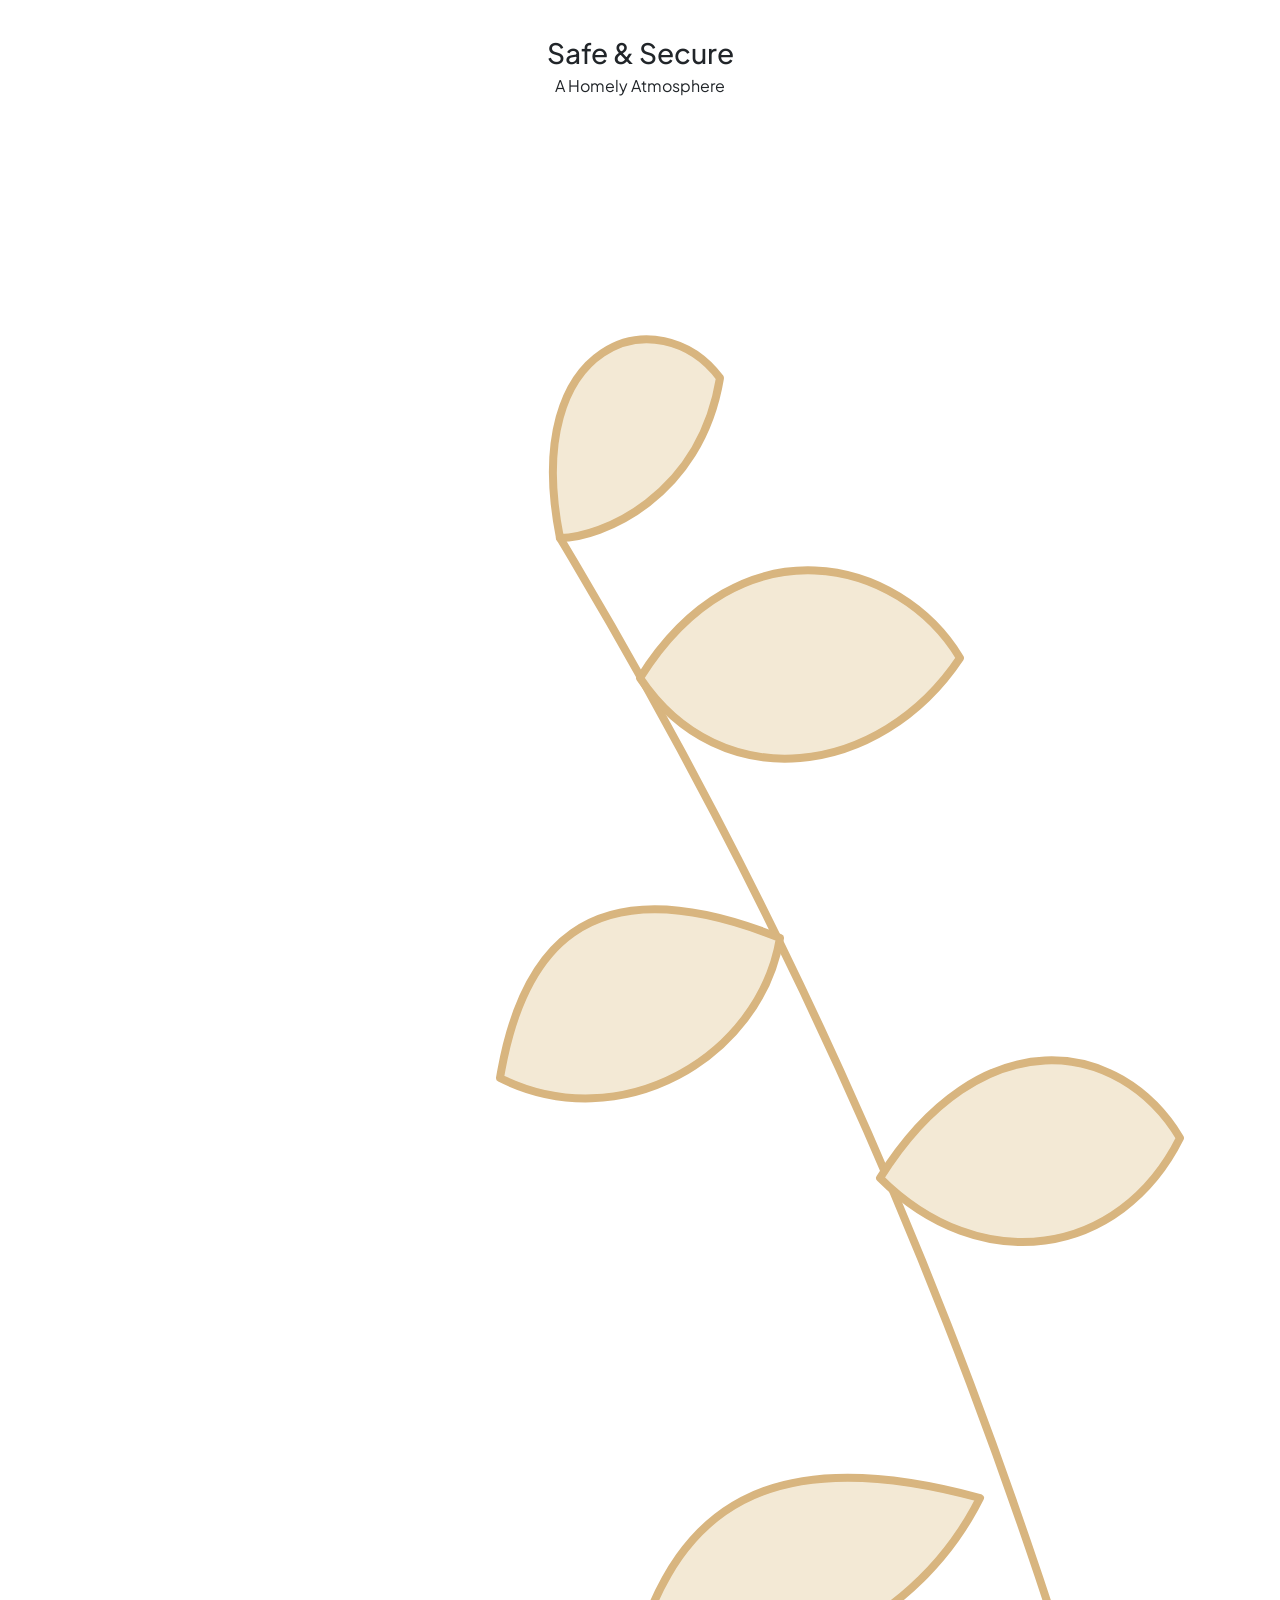
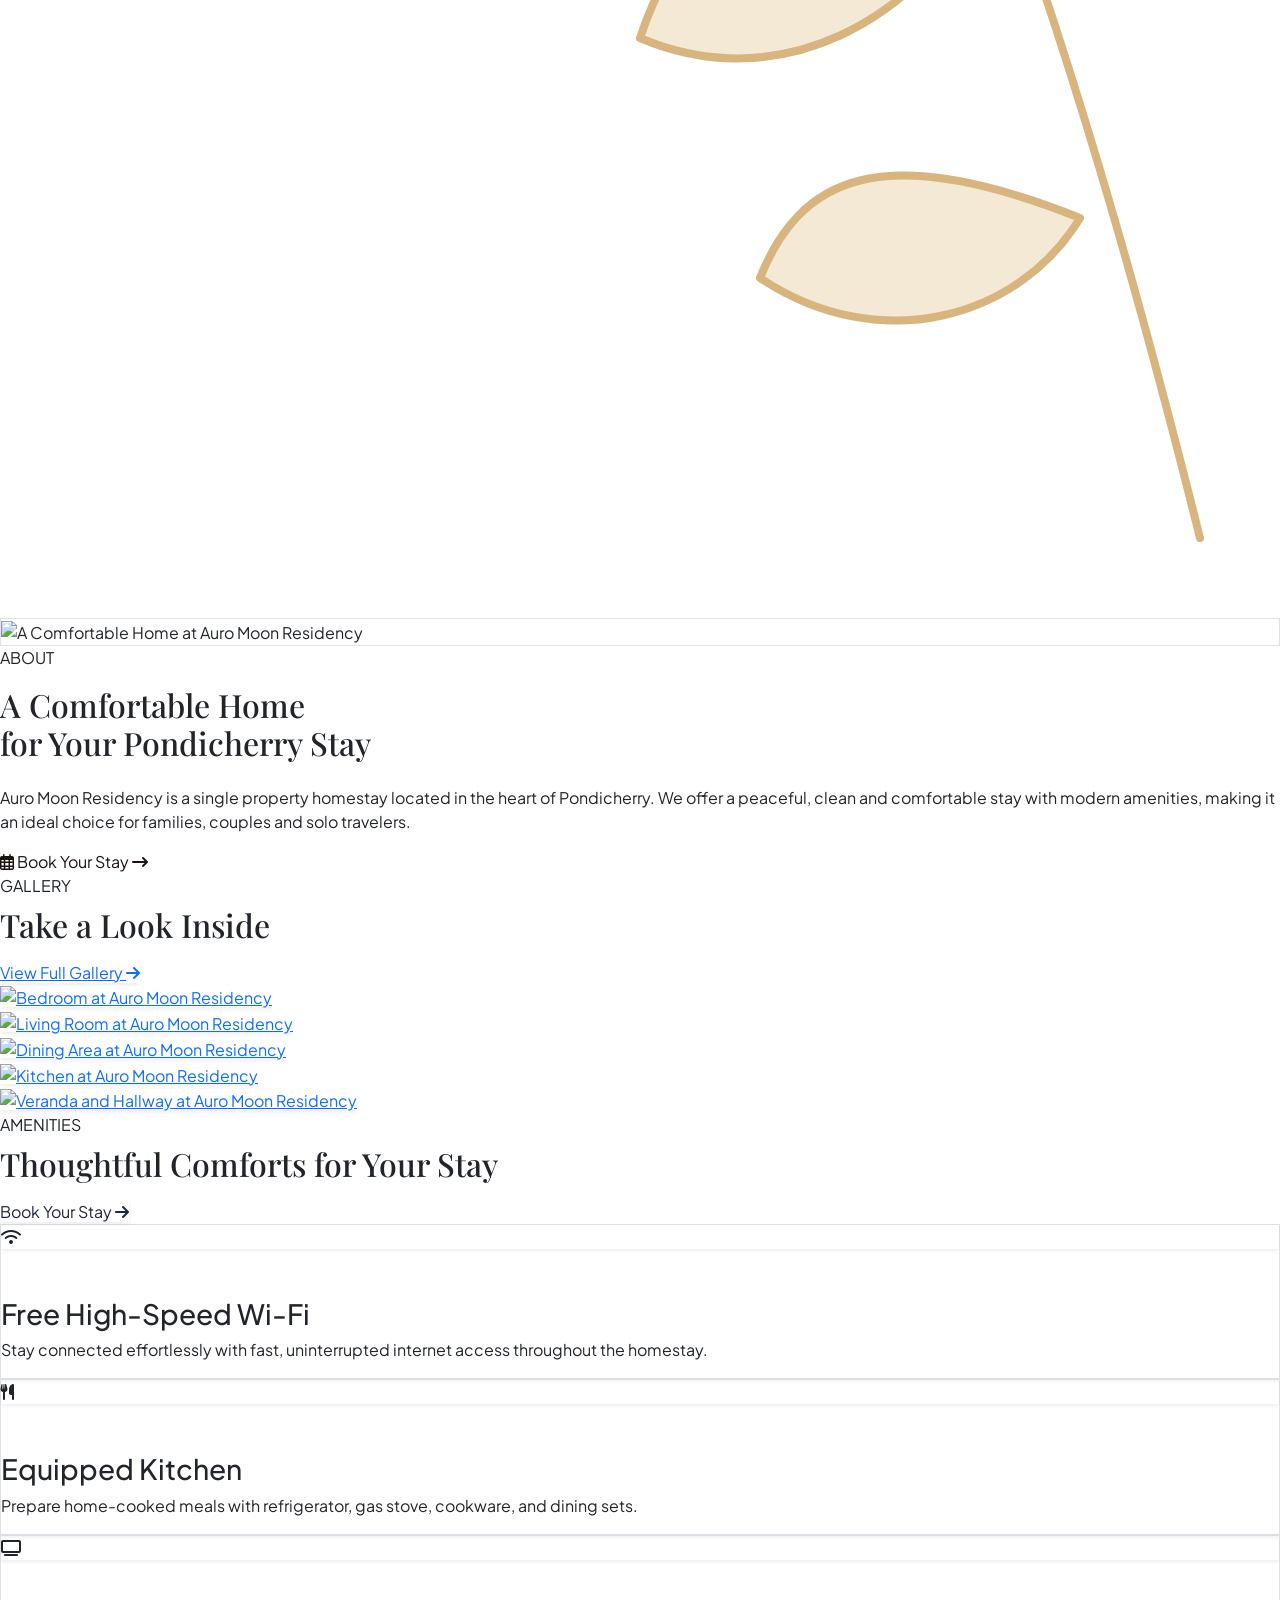
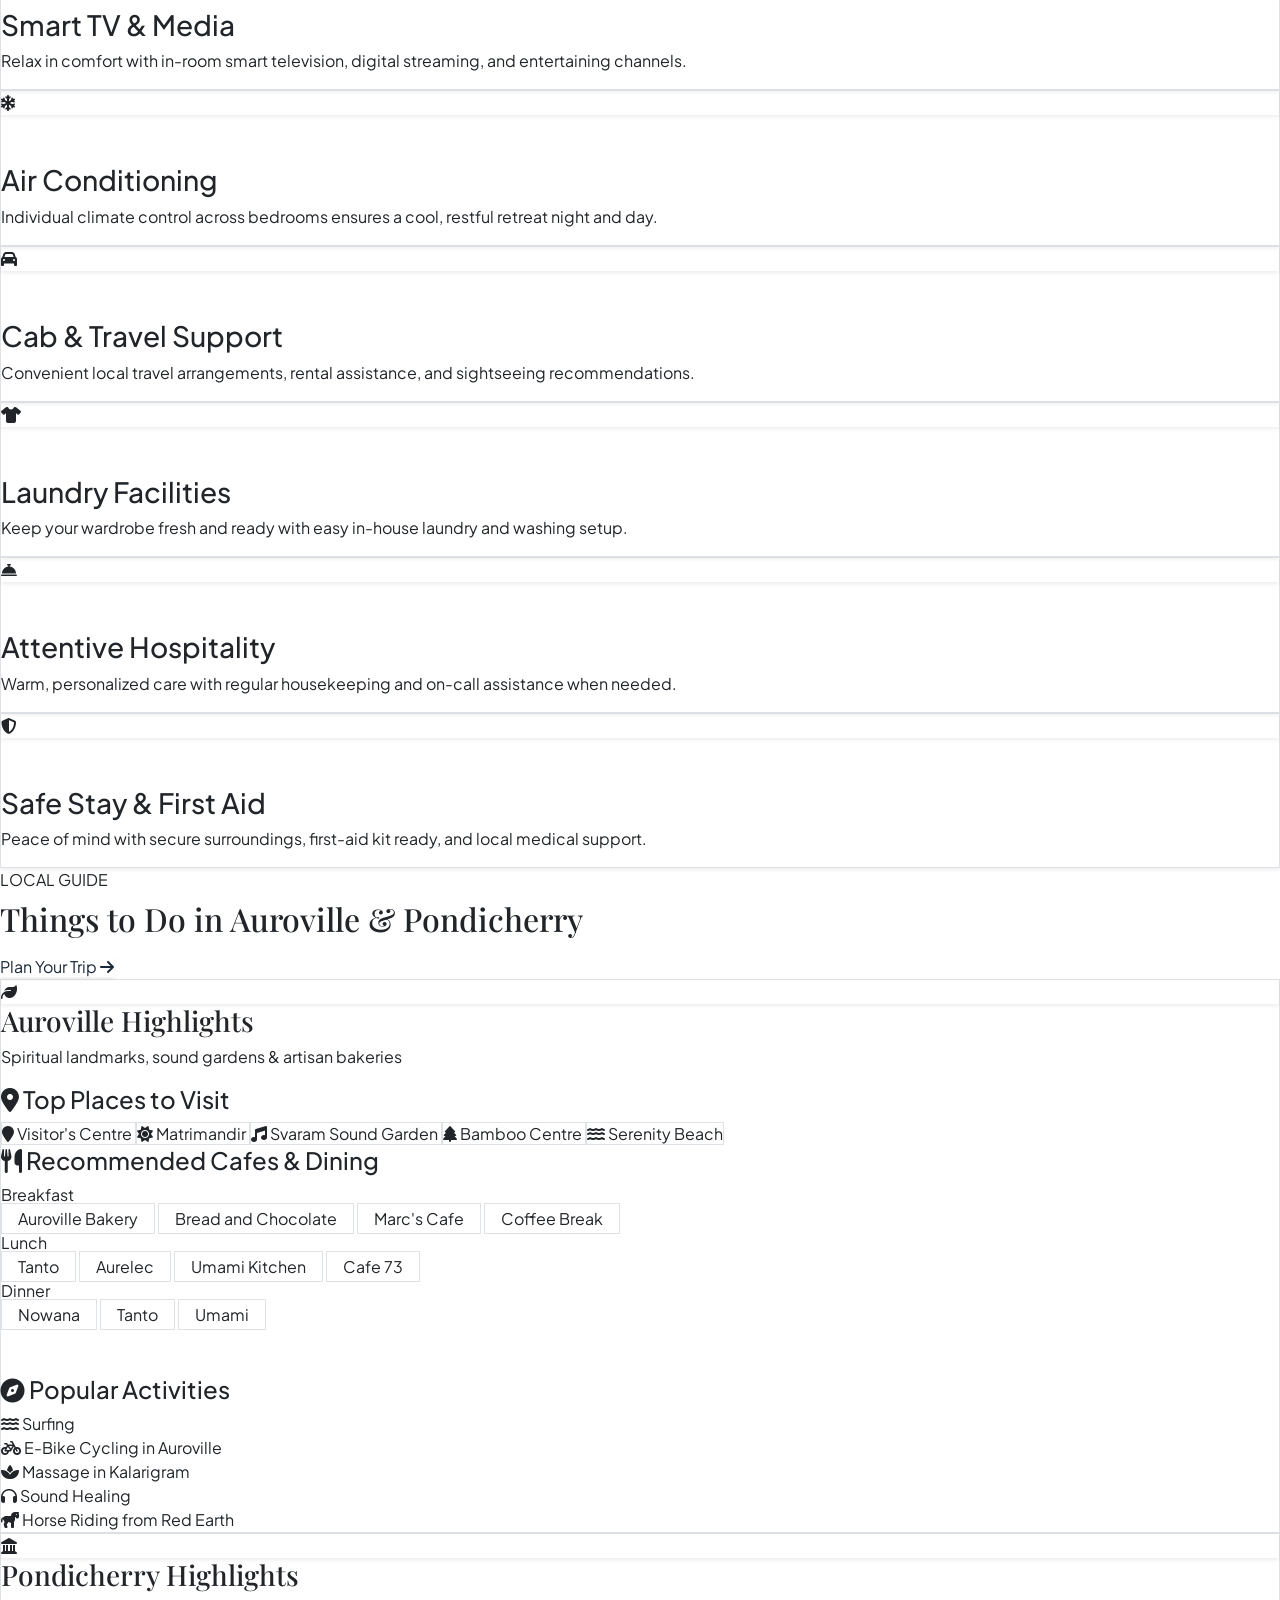
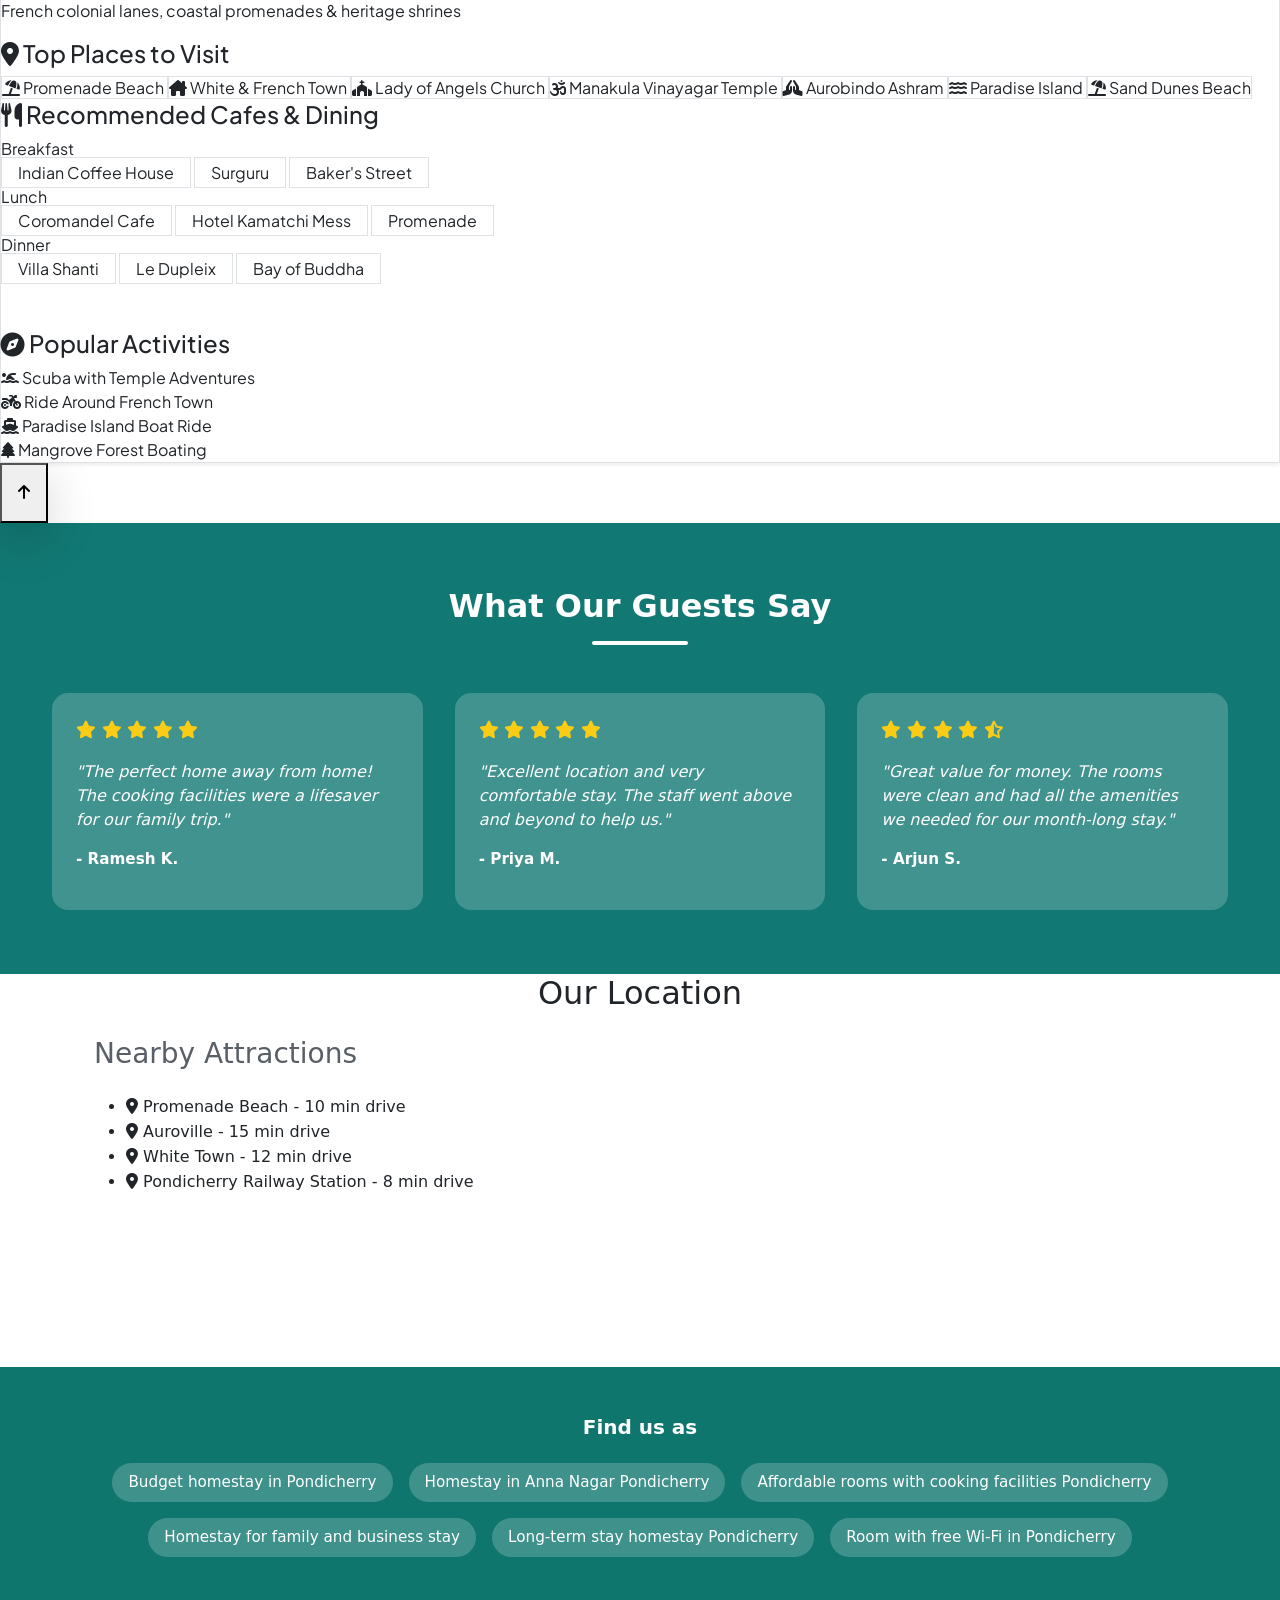
==== commit 8927f5e4: "fix: update heading to include Pondicherry in local guide section" ====
--- a/index.html
+++ b/index.html
@@ -1017,7 +1017,7 @@
                     LOCAL GUIDE
                 </p>
                 <h2 class="font-brand-serif text-3xl sm:text-4xl md:text-5xl font-bold text-[#1A2839] leading-tight">
-                    Things to Do in Auroville & 
+                    Things to Do in Auroville & Pondicherry
                 </h2>
                 <!-- Golden Underline Bar -->
                 <div class="w-12 h-1 bg-[#DE9E36] rounded-full mt-3"></div>
